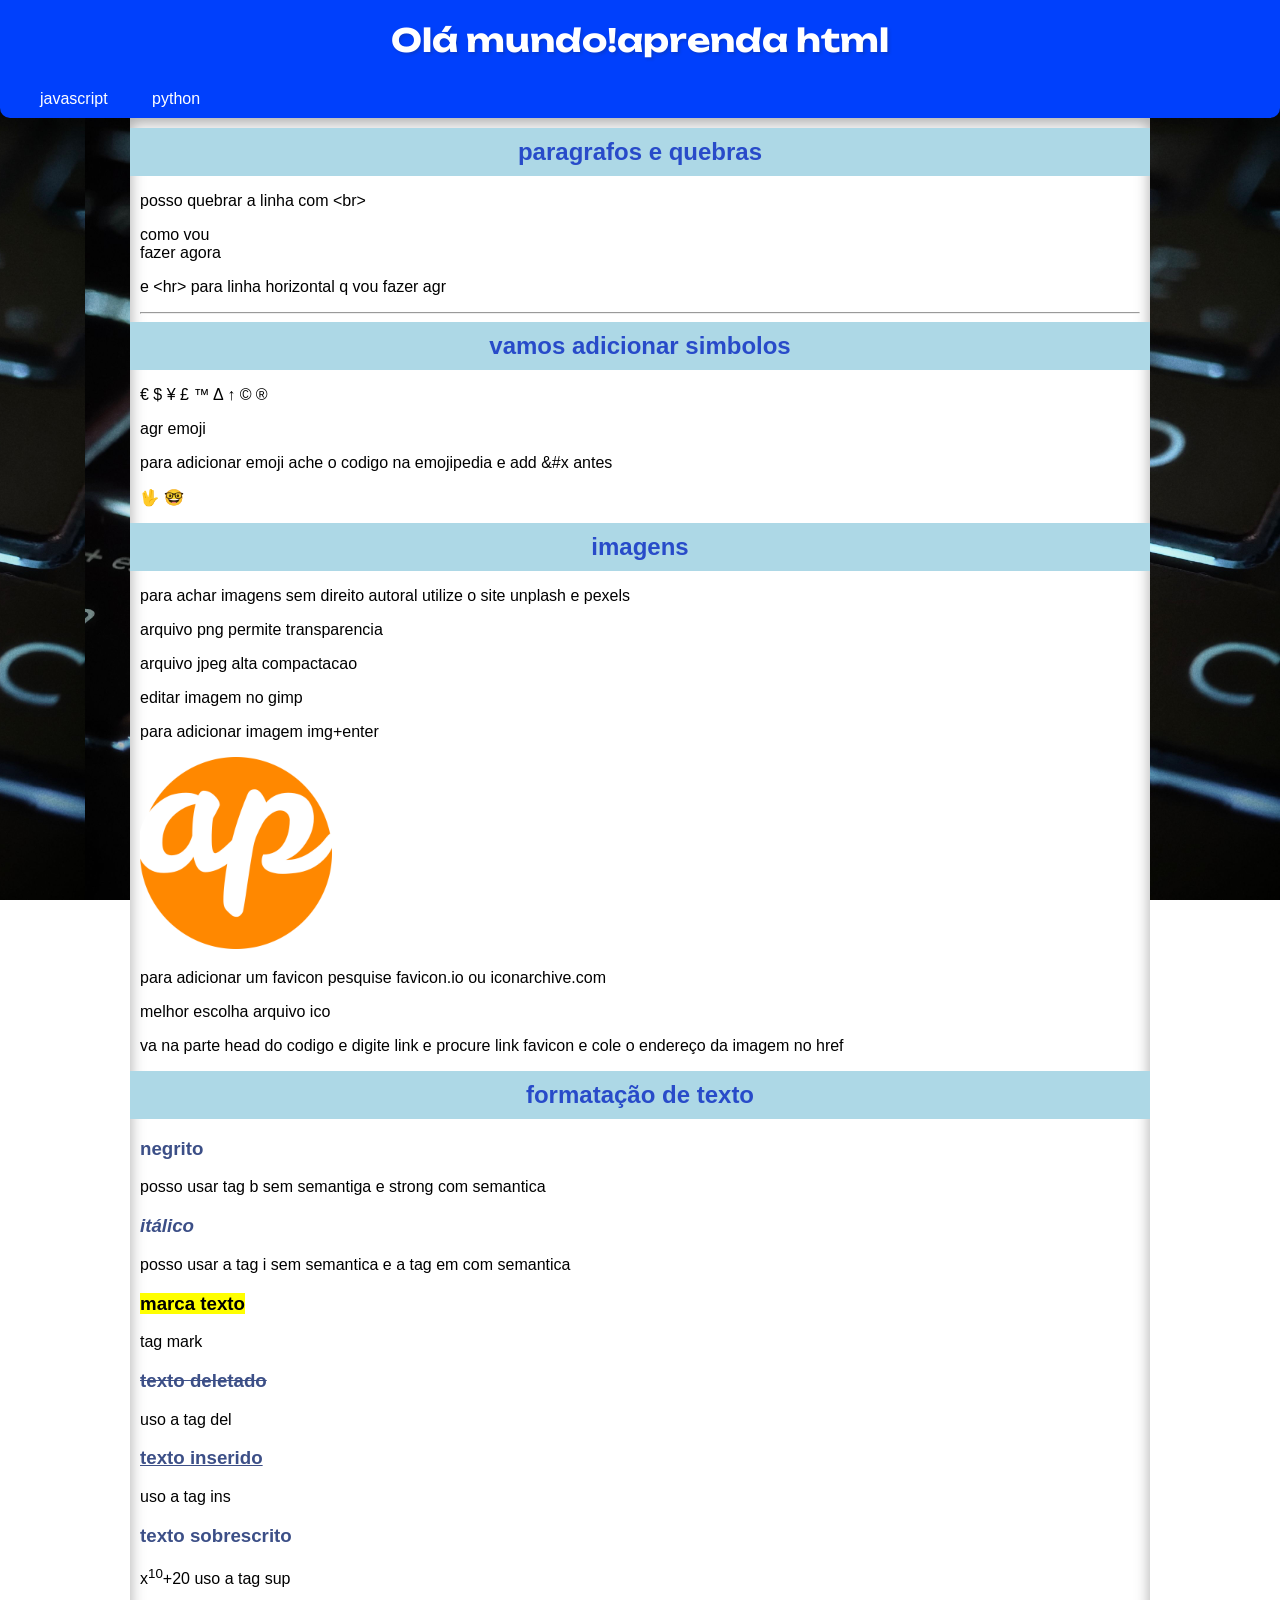
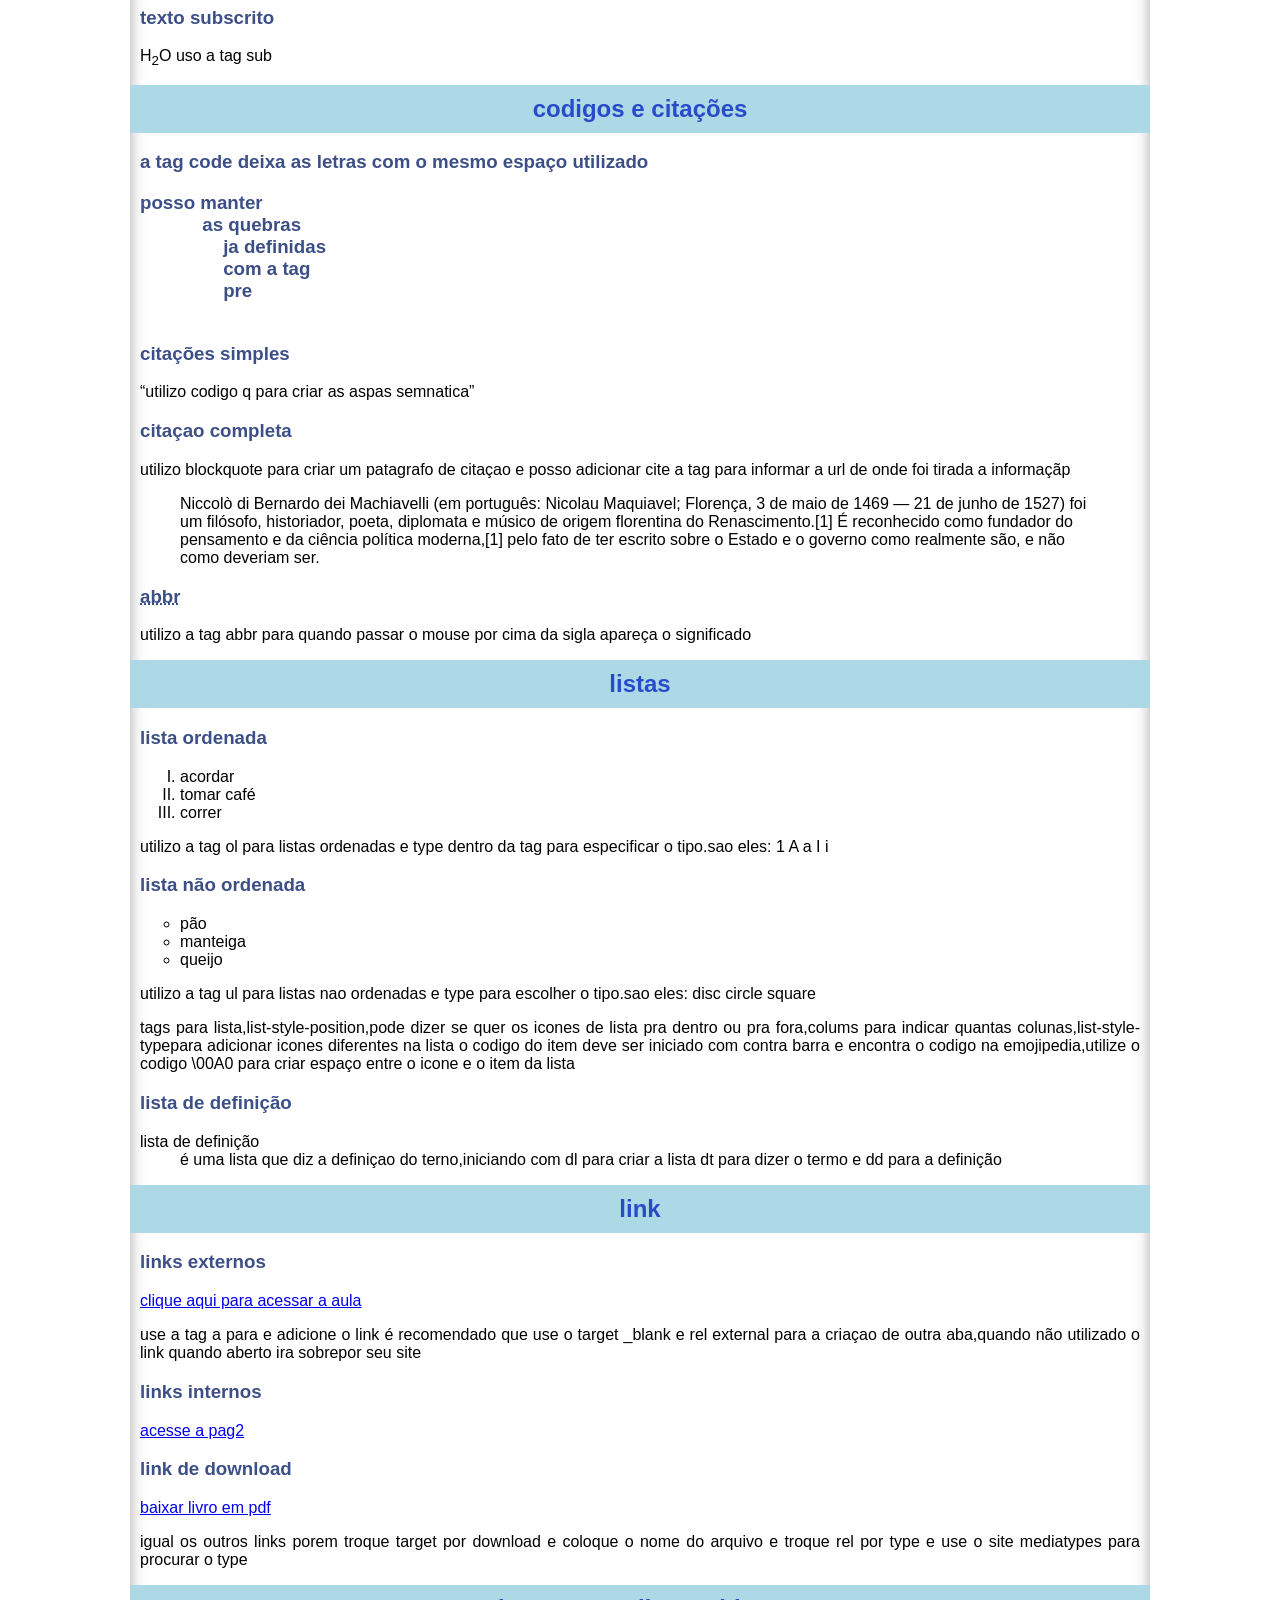
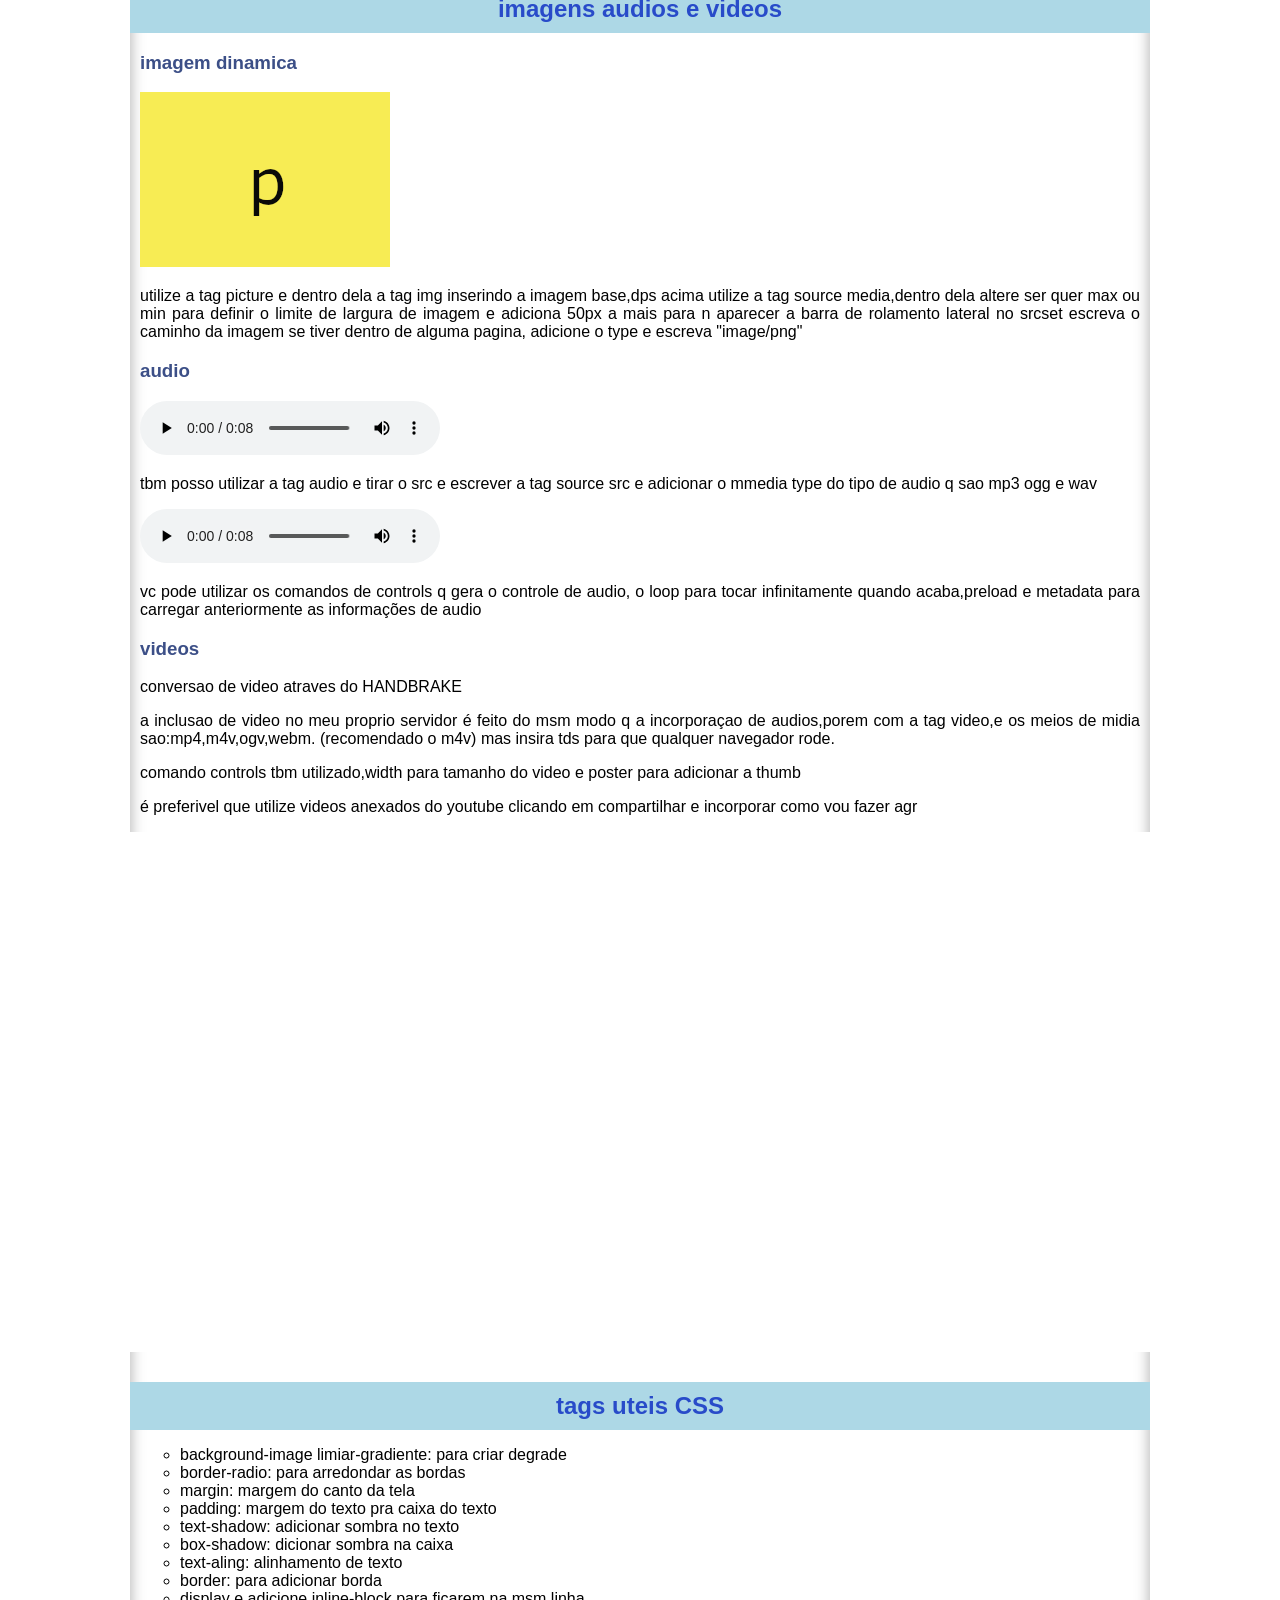
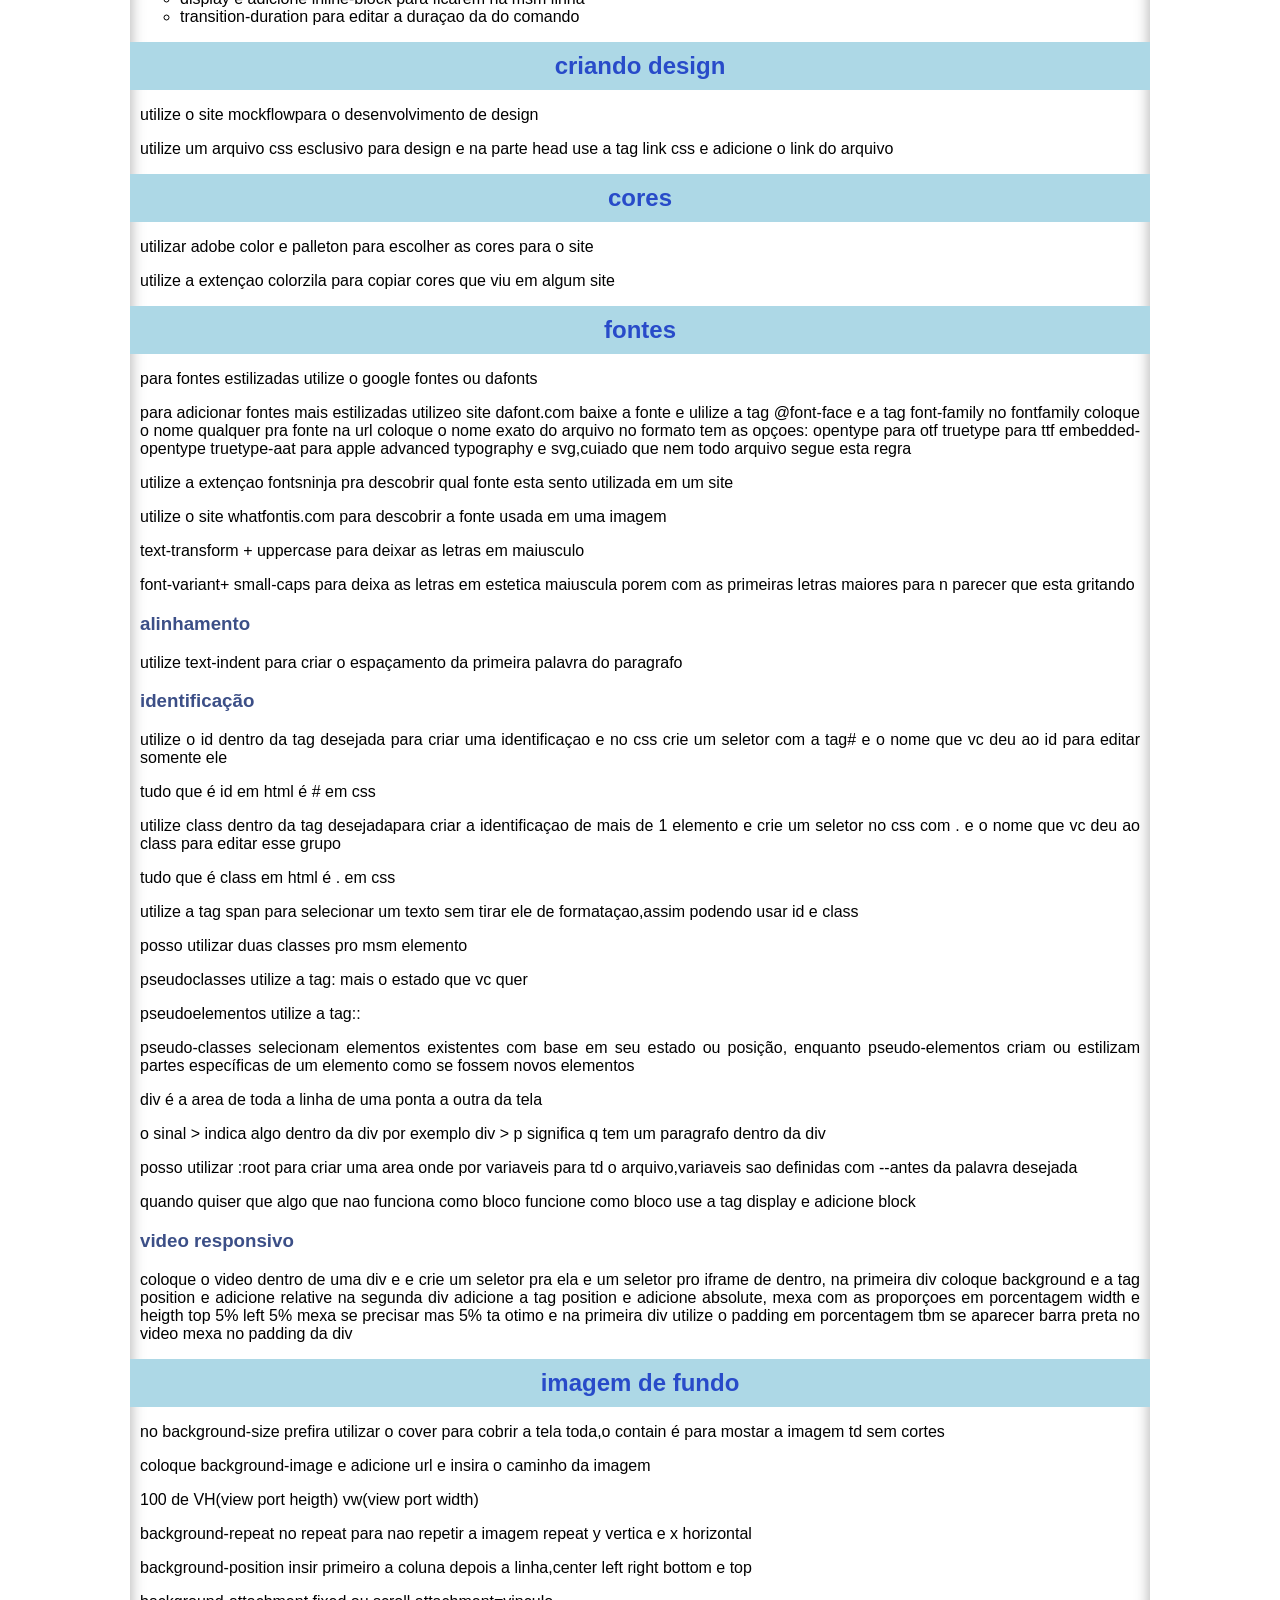
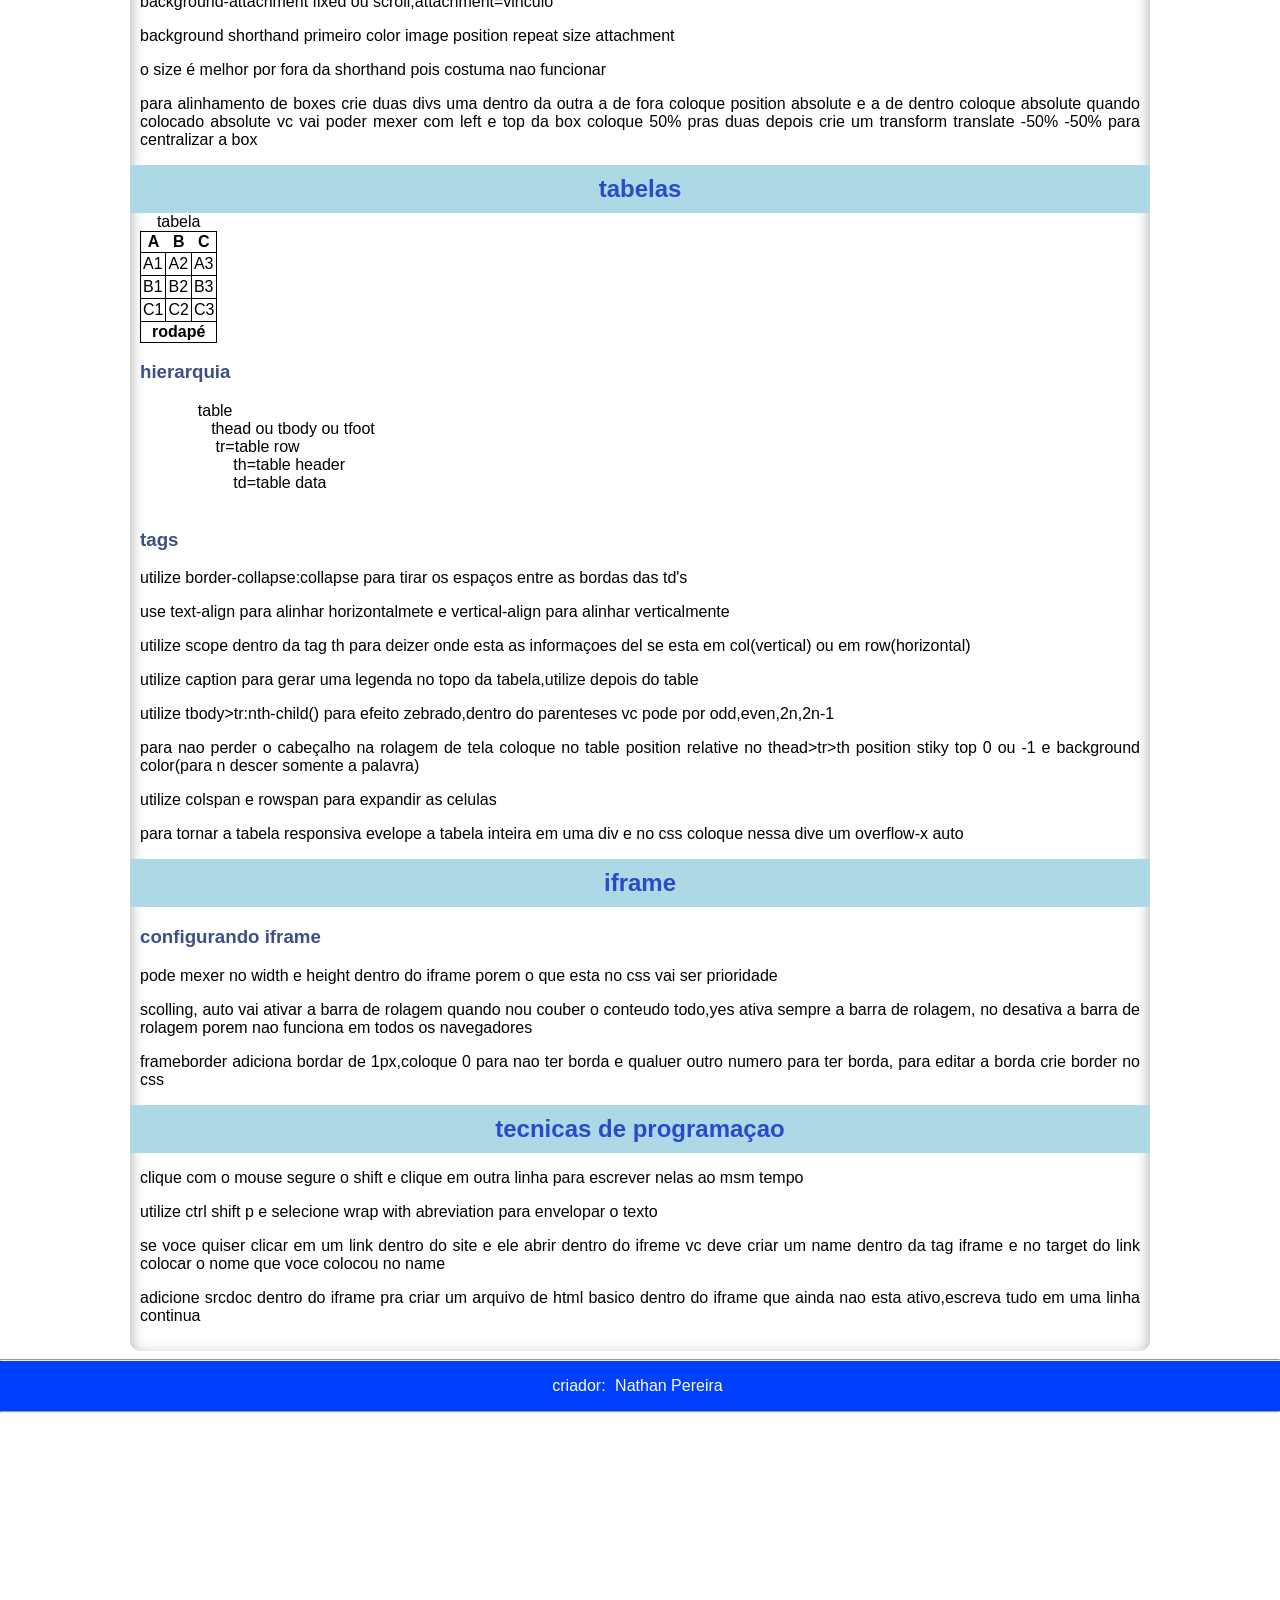
==== index.html @ 0aae8fdd "Update index.html" ====
<!DOCTYPE html>
<html lang="pt-br">
<head>
    <meta charset="UTF-8">
    <meta name="viewport" content="width=device-width, initial-scale=1.0">
    <link rel="shortcut icon" href="favicon.ico" type="image/x-icon">
    <link rel="stylesheet" href="colorsite.css">
    <title>aprendendo html</title>
</head>
<body>
 
    <header>
        <h1>Olá mundo!aprenda html</h1>
    </header>
     
    <nav>
        <a href="pagjava.html" target="_self" rel="next">javascript</a>
        <a href="pagcss.html" target="_self" rel="next">python</a>
    </nav> 
    
    <main>
        
        <h2 id="primeiro">paragrafos e quebras</h2>
        
        <p>posso quebrar a linha com &lt;br&gt;</p>
        <p>como vou <br> fazer agora </p>
        <p>e &lt;hr&gt; para linha horizontal q vou fazer agr</p>
        
        <hr>
        
        <h2>vamos adicionar simbolos</h2>
        
        <p>
            &euro;
            &dollar;
            &yen;
            &pound;
            &trade;
            &Delta;
            &uparrow;
            &copy;
            &reg;
        </p>
        <p>agr emoji</p>
        <p>para adicionar emoji ache o codigo na emojipedia e add &#x antes</p>
        <p>
            &#x1F596;
            &#x1F913;
        </p>
        
        <h2>imagens</h2>
        
        <P>para achar imagens sem direito autoral utilize o site unplash e pexels</P>
        <p>arquivo png permite transparencia</p>
        <p>arquivo jpeg alta compactacao</p>
        <p>editar imagem no gimp</p>
        <p>para adicionar imagem img+enter</p>
        
        <img src="android-chrome-192x192.png" alt="logo do site">
        
        <p>para adicionar um favicon pesquise favicon.io ou iconarchive.com </p>
        <p>melhor escolha arquivo ico</p>
        <p>va na parte head do codigo e digite link e procure link favicon e cole o endereço da imagem no href</p>
        
        <h2>formatação de texto</h2>
        
        <h3><strong>negrito</strong></h3>
        
        <p>posso usar tag b sem semantiga e strong com semantica</p>
        
        <h3><em>itálico</em></h3>
        
        <p>posso usar a tag i sem semantica e a tag em com semantica</p>
        
        <h3><mark>marca texto</mark></h3>
        
        <p>tag mark</p>
       
        <h3><del>texto deletado</del></h3>
        
        <p>uso a tag del </p>
        
        <h3><ins>texto inserido</ins></h3>
        
        <p>uso a tag ins</p>
        
        <h3>texto sobrescrito</h3>
        
        <p>x<sup>10</sup>+20  uso a tag sup</p>
        
        <h3>texto subscrito</h3>
        
        <p>H<sub>2</sub>O  uso a tag sub</p>
        
        <h2>codigos e citações</h2>
        
        <h3><code>a tag code deixa as letras com o mesmo espaço utilizado</code></h3>
        
        <h3><pre>posso manter
            as quebras
                ja definidas
                com a tag
                pre
        </pre></h3>
        
        <h3>citações simples</h3>
        
        <p><q>utilizo codigo q para criar as aspas semnatica</q></p>
        
        <h3>citaçao completa</h3>
        
        <p>utilizo blockquote para criar um patagrafo de citaçao e posso adicionar cite a tag para informar a url de onde foi tirada a informaçãp</p>
        
        <blockquote cite="https://pt.wikipedia.org/wiki/Nicolau_Maquiavel">Niccolò di Bernardo dei Machiavelli (em português: Nicolau Maquiavel; Florença, 3 de maio de 1469 — 21 de junho de 1527) foi um filósofo, historiador, poeta, diplomata e músico de origem florentina do Renascimento.[1] É reconhecido como fundador do pensamento e da ciência política moderna,[1] pelo fato de ter escrito sobre o Estado e o governo como realmente são, e não como deveriam ser.</blockquote>
        
        <h3><abbr title="abreviatuta">abbr</abbr></h3>
        
        <p>utilizo a tag abbr para quando passar o mouse por cima da sigla apareça o significado</p>
        
        <h2>listas</h2>
        
        <h3>lista ordenada</h3>
        
        <ol type="I">
            <li>acordar</li>
            <li>tomar café</li>
            <li>correr</li>
        </ol>
        
        <p>utilizo a tag ol para listas ordenadas e type dentro da tag para especificar o tipo.sao eles: 1 A a I i </p>
        
        <h3>lista não ordenada</h3>
        
        <ul type="circle">
            <li>pão</li>
            <li>manteiga</li>
            <li>queijo</li>
        </ul>
       
        <p>utilizo a tag ul para listas nao ordenadas e type para escolher o tipo.sao eles: disc circle square</p>

        <p>tags para lista,list-style-position,pode dizer se quer os icones de lista pra dentro ou pra fora,colums para indicar quantas colunas,list-style-typepara adicionar icones diferentes na lista o codigo do item deve ser iniciado com contra barra e encontra o codigo na emojipedia,utilize o codigo \00A0 para criar espaço entre o icone e o item da lista
        </p>
        
        <h3>lista de definição</h3>
        
        <dl>
            <dt>lista de definição</dt>
            <dd>é uma lista que diz a definiçao do terno,iniciando com dl para criar a lista dt para dizer o termo e dd para a definição</dd>
        </dl>
        
        <h2>link</h2>
        
        <h3>links externos</h3>
        
        <a href="https://www.cursoemvideo.com/curso/html5-css3-modulo1/aulas/modulo-1-2/modulos/capitulo-10-aula-1-links-e-ancoras-em-html5/" target="_blank" rel="external">clique aqui para acessar a aula</a>
        
        <p>use a tag a para e adicione o link é recomendado que use o target _blank e rel external para a criaçao de outra aba,quando não utilizado o link quando aberto ira sobrepor seu site</p>
        
        <h3>links internos</h3>
        
        <a href="pag2.html" target="_self" rel="next">acesse a pag2</a>
        
        <h3>link de download</h3>
        
        <a href="ocortico.pdf" download="ocortico.pdf" type="application/pdf">baixar livro em pdf</a>
        
        <p>igual os outros links porem troque target por download e coloque o nome do arquivo e troque rel por type e use o site mediatypes para procurar o type</p>
        
        <h2>imagens audios e videos</h2>
        
        <h3>imagem dinamica</h3>
        
        <picture>
            <source media="(max-width:550px )" srcset="imagemteste-p.png" type="image/png">
            <source media="(max-width:1050px )" srcset="imagemteste-m.png" type="image/png" >
            <img src="imagemteste-g.png" alt="imagem dinamica teste">
        </picture>
        
        <p>utilize a tag picture e dentro dela a tag img inserindo a imagem base,dps acima utilize a tag source media,dentro dela altere ser quer max ou min para definir o limite de largura de imagem e adiciona 50px a mais para n aparecer a barra de rolamento lateral no srcset escreva o caminho da imagem se tiver dentro de alguma pagina, adicione o type e escreva "image/png"</p>
        
        <h3>audio</h3>
        
        <audio src="1940's Slow Dance (Sting) - Doug Maxwell_Media Right Productions.mp3" controls autoplay></audio>
        
        <p>tbm posso utilizar a tag audio e tirar o src e escrever a tag source src e adicionar o mmedia type do tipo de audio q sao mp3 ogg e wav </p>
        
        <audio preload="metadata" controls>
            <source src="1940's Slow Dance (Sting) - Doug Maxwell_Media Right Productions.mp3" type="audio/mpeg">
            <source src="1940's Slow Dance (Sting) - Doug Maxwell_Media Right Productions.ogg" type="audio/ogg">
            <source src="1940's Slow Dance (Sting) - Doug Maxwell_Media Right Productions.wav" type="audio/wav">
        </audio>
        
        <p>vc pode utilizar os comandos de controls q gera o controle de audio, o loop para tocar infinitamente quando acaba,preload e metadata para carregar anteriormente as informações de audio</p>
        
        <h3>videos</h3>
        
        <p>conversao de video atraves do HANDBRAKE </p>
        <p>a inclusao de video no meu proprio servidor é feito do msm modo q a  incorporaçao de audios,porem com a tag video,e os meios de midia sao:mp4,m4v,ogv,webm. (recomendado o m4v) mas insira tds para que qualquer navegador rode.</p>
        <p>comando controls tbm utilizado,width para tamanho do video e poster para adicionar a thumb</p>
        <p>é preferivel que utilize videos anexados do youtube clicando em compartilhar e incorporar como vou fazer agr</p>
        
        <div class="video">
            <iframe width="560" height="315" src="https://www.youtube.com/embed/1tjuhCdWPB4?si=8U7at5KVGytgf0uz&amp;start=5" title="YouTube video player" frameborder="0" allow="accelerometer; autoplay; clipboard-write; encrypted-media; gyroscope; picture-in-picture; web-share" referrerpolicy="strict-origin-when-cross-origin" allowfullscreen></iframe>
        </div>
        
        <h2>tags uteis CSS</h2>
        
        <ul type="circle">
            <li>background-image limiar-gradiente: para criar degrade</li>
            <li>border-radio: para arredondar as bordas</li>
            <li>margin: margem do canto da tela</li>
            <li>padding: margem do texto pra caixa do texto</li>
            <li>text-shadow: adicionar sombra no texto</li>
            <li>box-shadow: dicionar sombra na caixa</li>
            <li>text-aling: alinhamento de texto</li>
            <li>border: para adicionar borda</li>
            <li>display e adicione inline-block para ficarem na msm linha</li>
            <li>transition-duration para editar a duraçao da do comando</li>
        </ul>
        
        <h2>criando design</h2>
        
        <p>utilize o site mockflowpara o desenvolvimento de design</p>
        <p>utilize um arquivo css esclusivo para design e na parte head use a tag link css e adicione o link do arquivo</p>
        
        <h2>cores</h2>
        
        <p>utilizar adobe color e palleton para escolher as cores para o site</p>
        <p>utilize a extençao colorzila para copiar cores que viu em algum site</p>
        
        <h2>fontes</h2>
        
        <p>para fontes estilizadas utilize o google fontes ou dafonts</p>
        <p>para adicionar fontes mais estilizadas utilizeo site dafont.com baixe a fonte e ulilize a tag @font-face e a tag font-family no fontfamily coloque o nome qualquer pra fonte na url coloque o nome exato do arquivo no formato tem as opçoes: opentype para otf truetype para ttf embedded-opentype truetype-aat para apple advanced typography e svg,cuiado que nem todo arquivo segue esta regra</p>
        <p>utilize a extençao fontsninja pra descobrir qual fonte esta sento utilizada em um site</p>
        <p>utilize o site whatfontis.com para descobrir a fonte usada em uma imagem </p>
        <p>text-transform + uppercase para deixar as letras em maiusculo</p>
        <p>font-variant+ small-caps para deixa as letras em estetica maiuscula porem com as primeiras letras maiores para n parecer que esta gritando</p>
        
        <h3>alinhamento</h3>
        
        <p>utilize text-indent para criar o espaçamento da primeira palavra do paragrafo</p>
        
        <h3>identificação</h3>

        <p>utilize o id dentro da tag desejada para criar uma identificaçao e no css crie um seletor com a tag# e o nome que vc deu ao id para editar somente ele</p>
        <p>tudo que é id em html é # em css</p>
        <p>utilize class dentro da tag desejadapara criar a identificaçao de mais de 1 elemento e crie um seletor no css com . e o nome que vc deu ao class para editar esse grupo</p>
        <p>tudo que é class  em html é . em css</p>
        <p>utilize a tag span para selecionar um texto sem tirar ele de formataçao,assim podendo usar id e class</p>
        <p>posso utilizar duas classes pro msm elemento </p>
        <p>pseudoclasses utilize a tag: mais o estado que vc quer</p>
        <p>pseudoelementos utilize a tag::</p>
        <p>pseudo-classes selecionam elementos existentes com base em seu estado ou posição, enquanto pseudo-elementos criam ou estilizam partes específicas de um elemento como se fossem novos elementos</p>
        <p>div é a area de toda a linha de uma ponta a outra da tela</p>
        <p>o sinal > indica algo dentro da div por exemplo div > p significa q tem um paragrafo dentro da div</p>
        <p>posso utilizar :root para criar uma area onde por variaveis para td o arquivo,variaveis sao definidas com --antes da palavra desejada</p>
        <p>quando quiser que algo que nao funciona como bloco funcione como bloco use a tag display e adicione block</p>
       
        <h3>video responsivo</h3>

        <p>coloque o video dentro de uma div e e crie um seletor pra ela e um seletor pro iframe de dentro, na primeira div coloque background e a tag position e adicione relative na segunda div adicione a tag position e adicione absolute, mexa com as proporçoes em porcentagem  width e heigth top 5% left 5% mexa se precisar mas 5% ta otimo e na primeira div utilize o padding em porcentagem tbm se aparecer barra preta no video mexa no padding da div</p>

        <h2>imagem de fundo</h2>

        <p>no background-size prefira utilizar o cover para cobrir a tela toda,o contain é para mostar a imagem td sem cortes</p>
        <p>coloque background-image e adicione url e insira o caminho da imagem</p>
        <p>100 de VH(view port heigth) vw(view port width)</p>
        <p>background-repeat no repeat para nao repetir a imagem repeat y vertica e x horizontal</p>
        <p>background-position insir primeiro a coluna depois a linha,center left right bottom e top</p>
        <p>background-attachment fixed ou scroll,attachment=vinculo</p>
        <p>background shorthand primeiro color image position repeat size attachment</p>
        <p>o size é melhor por fora da shorthand pois costuma nao funcionar</p>
        <p>para alinhamento de boxes crie duas divs uma dentro da outra a de fora coloque position absolute e a de dentro coloque absolute quando colocado absolute vc vai poder mexer com left e top da box coloque 50% pras duas depois 
        crie um transform translate -50% -50% para centralizar a box </p>

        <h2>tabelas</h2>

        <table>
            <caption>tabela</caption>
            <thead>
                <tr>
                    <th>A</th>
                    <th>B</th>
                    <th>C</th>
                </tr>
            </thead>
            <tbody>
                <tr>
                    <td>A1</td>
                    <td>A2</td>
                    <td>A3</td>
                </tr>
                <tr>
                    <td>B1</td>
                    <td>B2</td>
                    <td>B3</td>
                </tr>
                <tr>
                    <td>C1</td>
                    <td>C2</td>
                    <td>C3</td>
                </tr>
            </tbody>
            <tfoot>
                <tr>
                    <th colspan="3">rodapé</th>
                </tr>
            </tfoot>
        </table>
        <h3>hierarquia</h3>
        <pre>
             table
                thead ou tbody ou tfoot
                 tr=table row
                     th=table header 
                     td=table data 
        </pre>
        <h3>tags</h3>
        <p>utilize border-collapse:collapse para tirar os espaços entre as bordas das td's </p>
        <p>use text-align para alinhar horizontalmete e vertical-align para alinhar verticalmente</p>
        <p>utilize scope dentro da tag th para deizer onde esta as informaçoes del se esta em col(vertical) ou em row(horizontal)</p>
        <p>utilize caption para gerar uma legenda no topo da tabela,utilize depois do table</p>
        <p>utilize tbody>tr:nth-child() para efeito zebrado,dentro do parenteses vc pode por odd,even,2n,2n-1</p>
        <p>para nao perder o cabeçalho na rolagem de tela coloque no table position relative no thead>tr>th position stiky top 0 ou -1 e background color(para n descer somente a palavra)</p>
        <p>utilize colspan e rowspan para expandir as celulas </p>
        <p>para tornar a tabela responsiva evelope a tabela inteira em uma div e no css coloque nessa dive um overflow-x auto</p>

        <h2>iframe</h2>

        <h3>configurando iframe</h3>

        <p>pode mexer no width e height dentro do iframe porem o que esta no css vai ser prioridade</p>
        <p>scolling, auto vai ativar a barra de rolagem quando nou couber o conteudo todo,yes ativa sempre a barra de rolagem, no desativa a barra de rolagem porem nao funciona em todos os navegadores</p>
        <p>frameborder adiciona bordar de 1px,coloque 0 para nao ter borda e qualuer outro numero para ter borda, para editar a borda crie border no css</p>

        <h2>tecnicas de programaçao</h2>
       
        <p>clique com o mouse segure o shift e clique em outra linha para escrever nelas ao msm tempo</p>
        <p>utilize ctrl shift p e selecione wrap with abreviation para envelopar o texto</p>
        <p>se voce quiser clicar em um link dentro do site e ele abrir dentro do ifreme vc deve criar um name dentro da tag iframe e no target do link colocar o nome que voce colocou no name</p>
        <p>adicione srcdoc dentro do iframe pra criar um arquivo de html basico dentro do iframe que ainda nao esta ativo,escreva tudo em uma linha continua</p>

    </main>
    <footer>
        <hr>
        <p>criador: <a href="https://github.com/PereiraNathan/HTML-CSS" target="_blank"> Nathan Pereira</a></p>
        <hr>
    </footer>



   
</body>
</html>
---- colorsite.css ----
@charset "UTF-8";

@import url('https://fonts.googleapis.com/css2?family=Unbounded:wght@200..900&display=swap');

*{
    font-family: Arial, Helvetica, sans-serif;
}

header {
    background-color: #0040FC;
    margin: 0px;
    margin-bottom: 0px;
}

header > h1 {
    font-family: "unbounded", sans-serif;
    margin-top: 0px;
    padding-top: 20px;
    padding-bottom: 20px;
    margin-bottom: 0px;
    color: white;
}

nav {
    padding: 10px;
    background-color: #0040FC;
    border-radius: 0px 0px 10px 10px;
    box-shadow: 0px 14px 14px rgba(0, 0, 0, 0.2)
    
}
nav > a {
    text-decoration: none;
    color: white;
    margin-left: 20px;
    padding: 10px;
    border-radius: 5px 5px 5px 5px;
}

nav > a:hover{
    background-color: white;
    color: #284BC9;
    text-shadow: 5px 5px 4px rgba(0, 0, 0, 0.342)
    
}
body {
    background-image:url(pexels-cicosvk-39525203.jpg);
    background-attachment: fixed;
    background-size: cover;
    background-size: contain;
    background-position: right center;
    font-size: 1em;
    margin: 0px;     
}

main {
    background-color: white;
    min-width: 300px;
    max-width: 1000px;
    margin: auto;
    border-radius: 0px 0px 10px 10px;
    padding: 10px;
    box-shadow:inset 0px 5px 15px rgba(0, 0, 0, 0.342);   
} 

main > h2#primeiro {
    margin-top: 0px;
    padding-top: 10px;
}

h1{
    text-align: center;
    color: white;
    text-shadow: 2px 2px 3px rgba(39, 34, 17, 0.177);
}

h2{
    color: #284BC9;
    text-align: center;
    background-color: lightblue;
    margin: 0px -10px 0px -10px;
    padding: 10px;
}

h3{
   color: #3c4f87; 
}

p{
    background-color: rgba(255, 252, 252, 0);
    text-align: justify;
}
div.video{
    background-color: white;
    margin: 0px -10px 30px -10px;
    padding: 20px;
    position: relative;
    padding-bottom: 50%;

}
div.video > iframe {
    position: absolute;
    top: 5%;
    left: 5%;
    width: 90%;
    height: 90%;

}

table {
    border: 1px solid;
    border-collapse: collapse;
}

td {
    border: 1px solid;
    padding: 2px;
}

footer{
    background-color: #0040FC;
    color: white;
}
footer > p{
    text-align: center;
}
footer>p>a{
    color: white;
    text-decoration: none;
    padding: 5px;
}
footer>p>a:hover{
    background-color: white;
    color: #0040FC;
    border-radius: 5px;
    text-shadow: 5px 5px 4px rgba(0, 0, 0, 0.342);
}
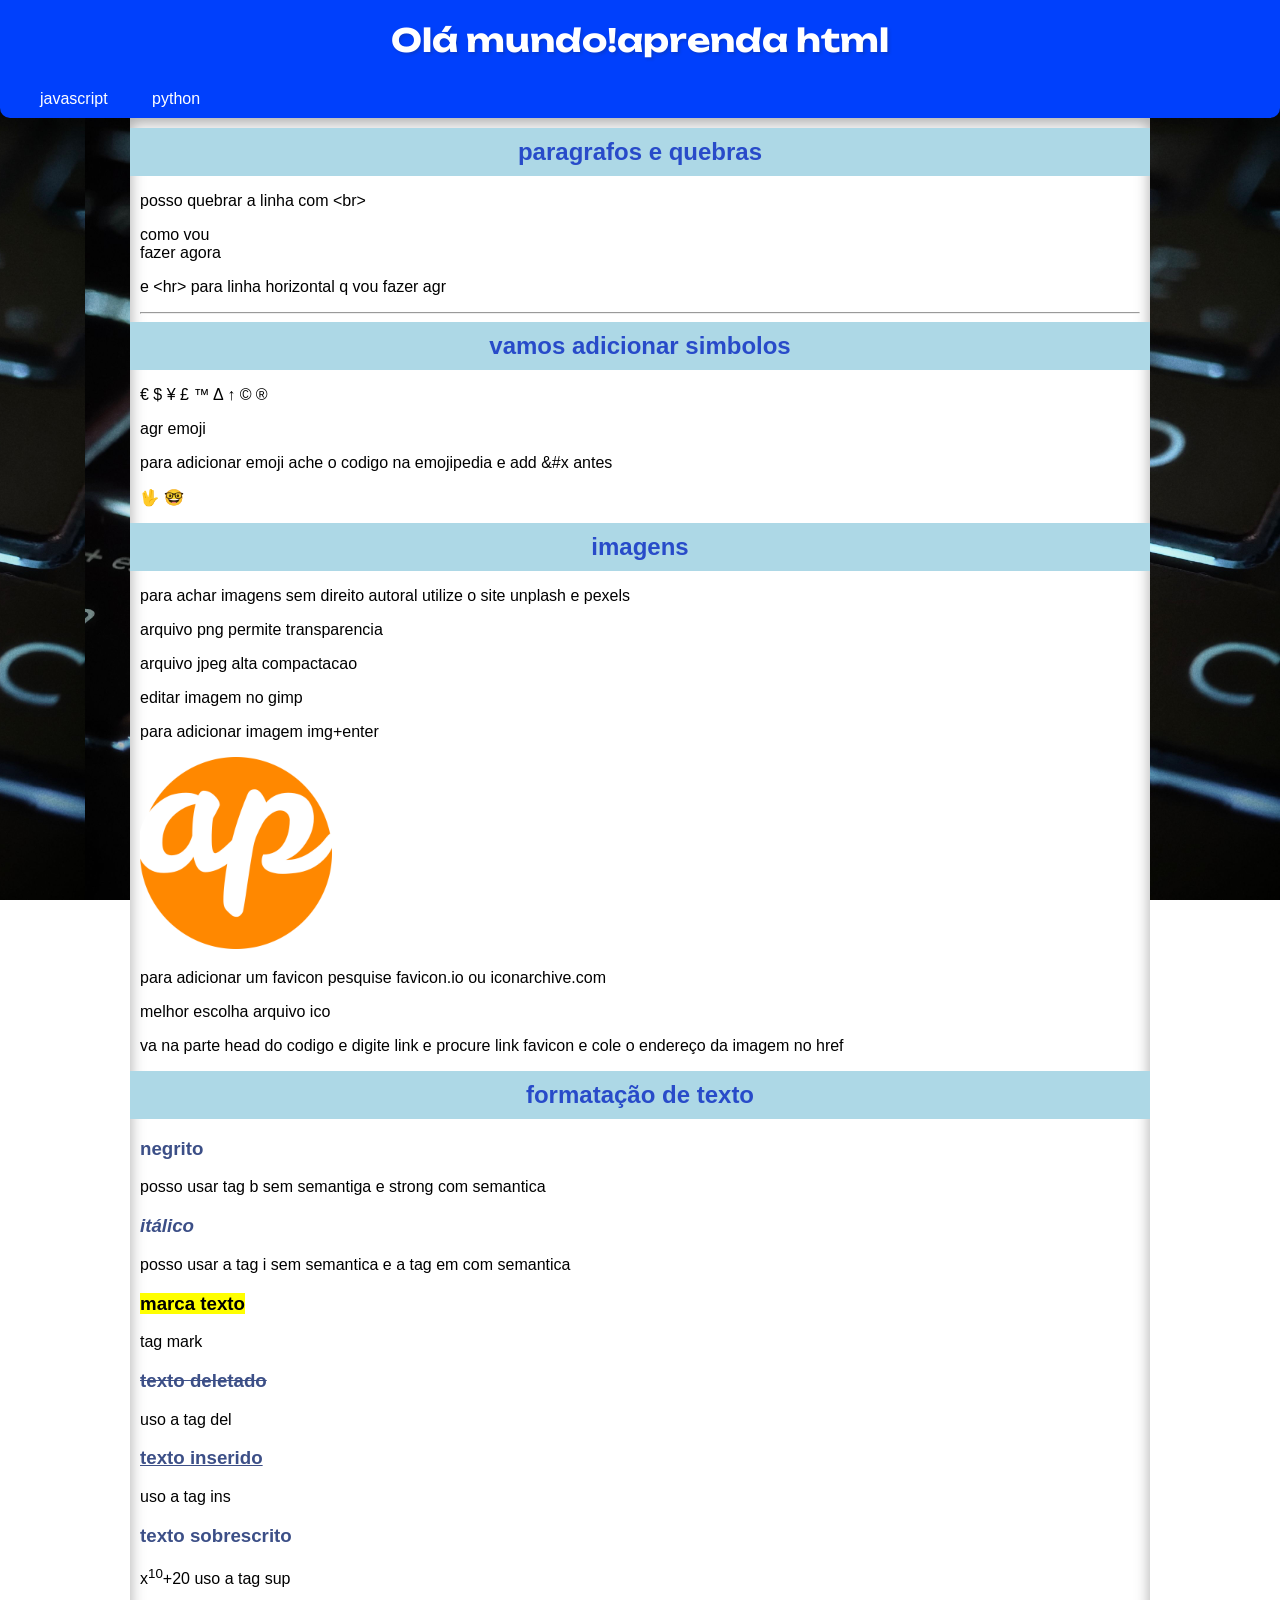
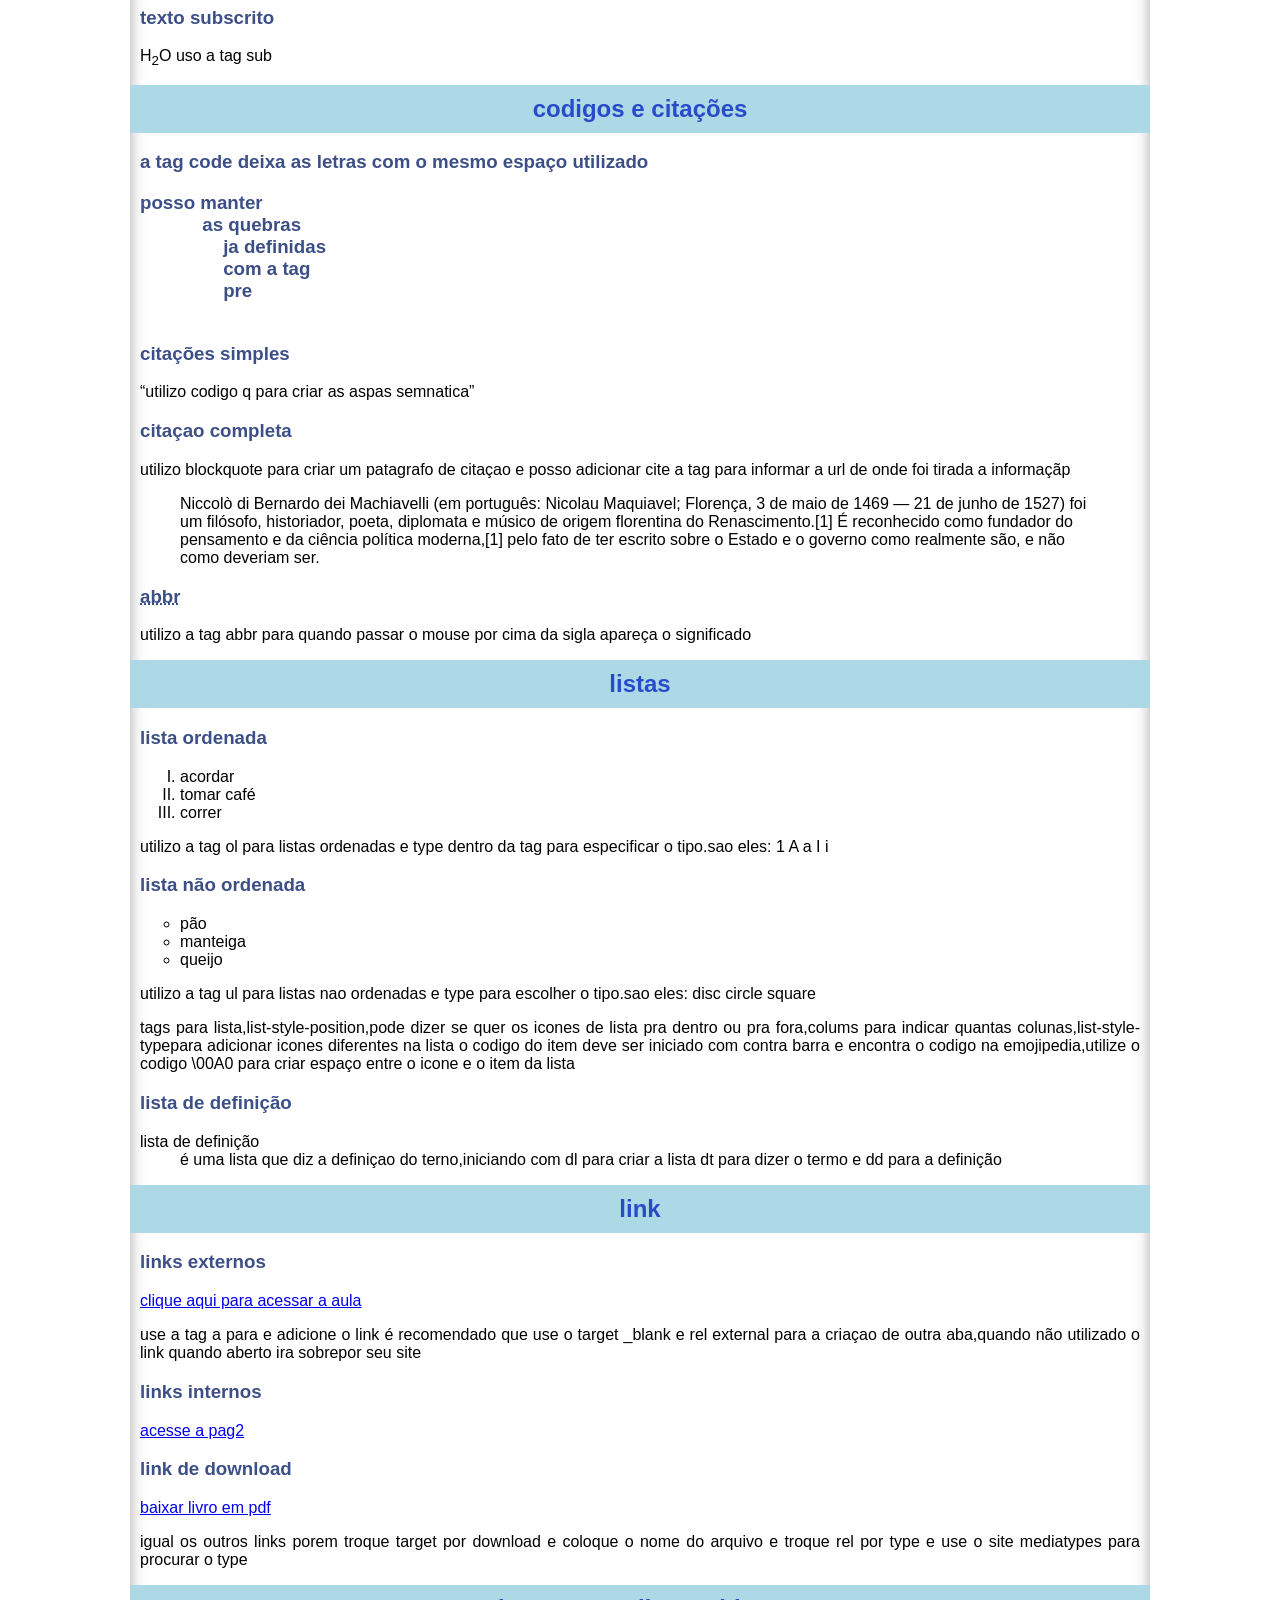
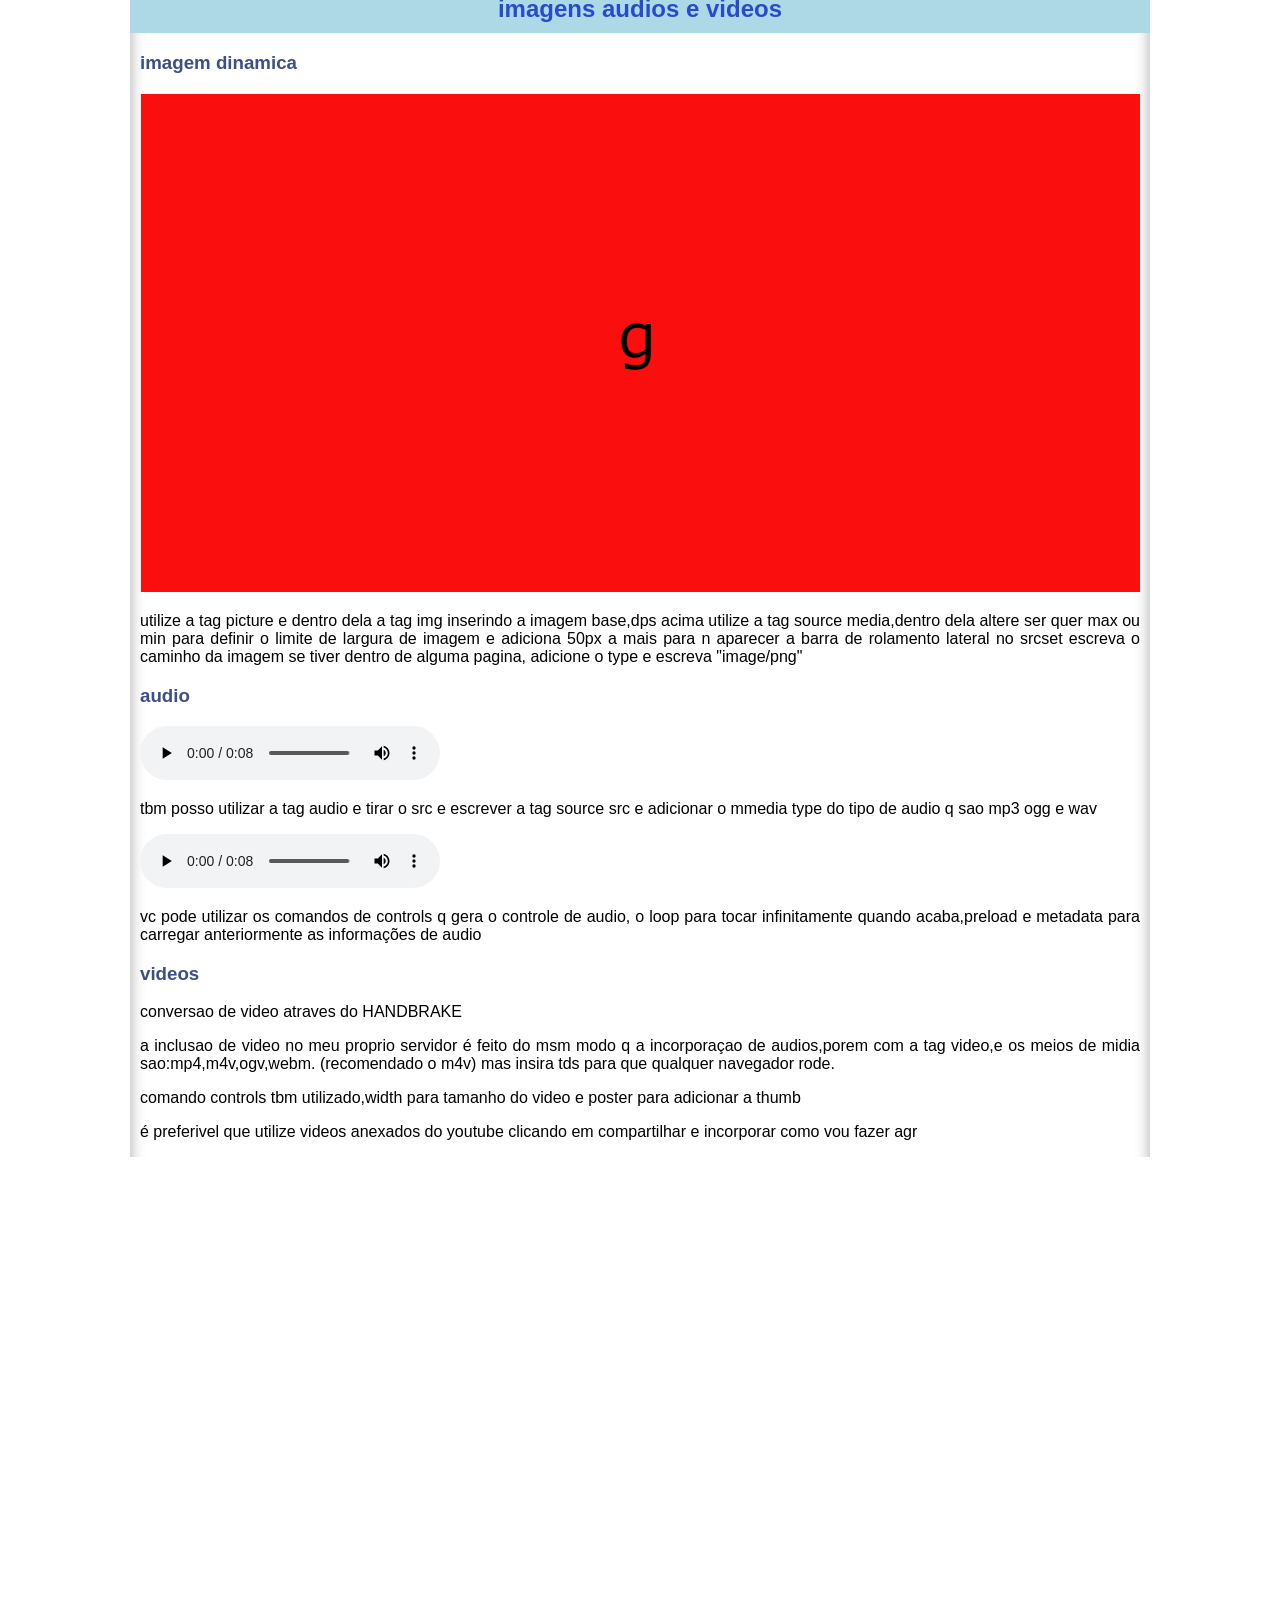
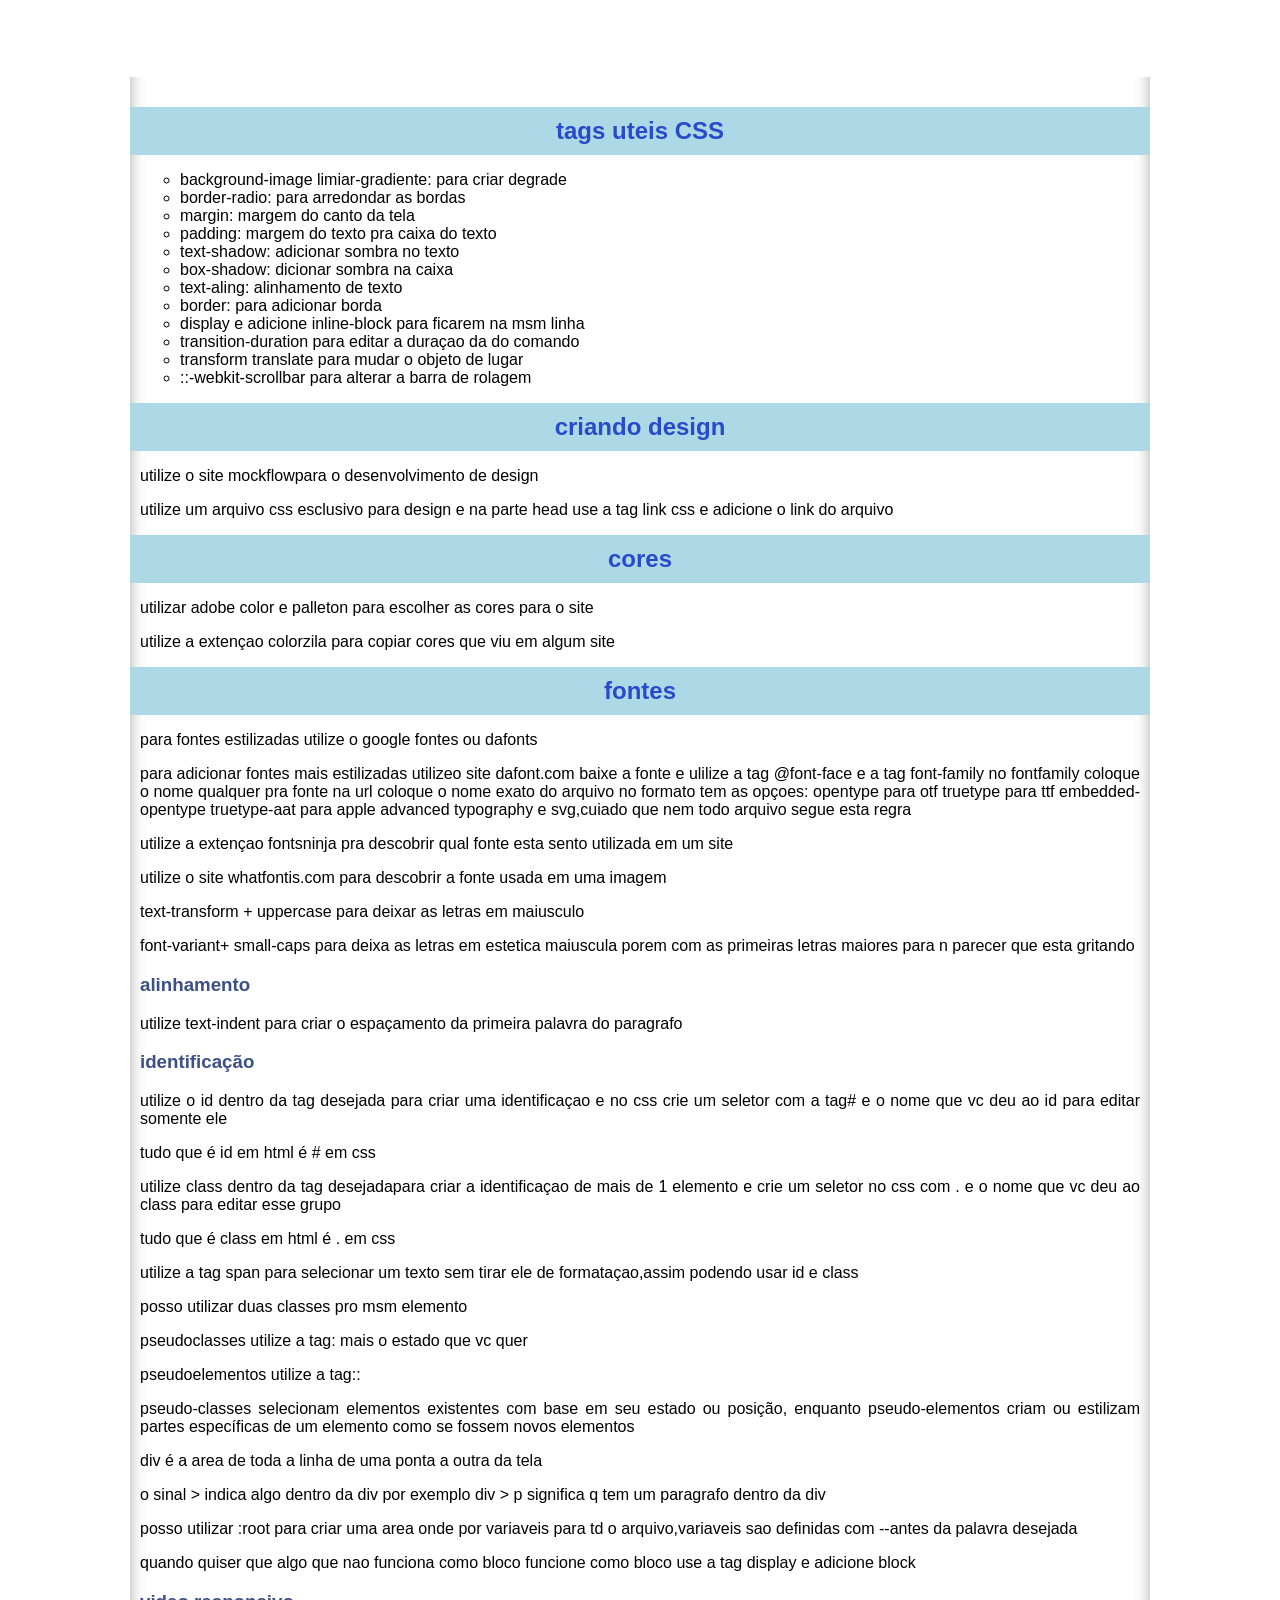
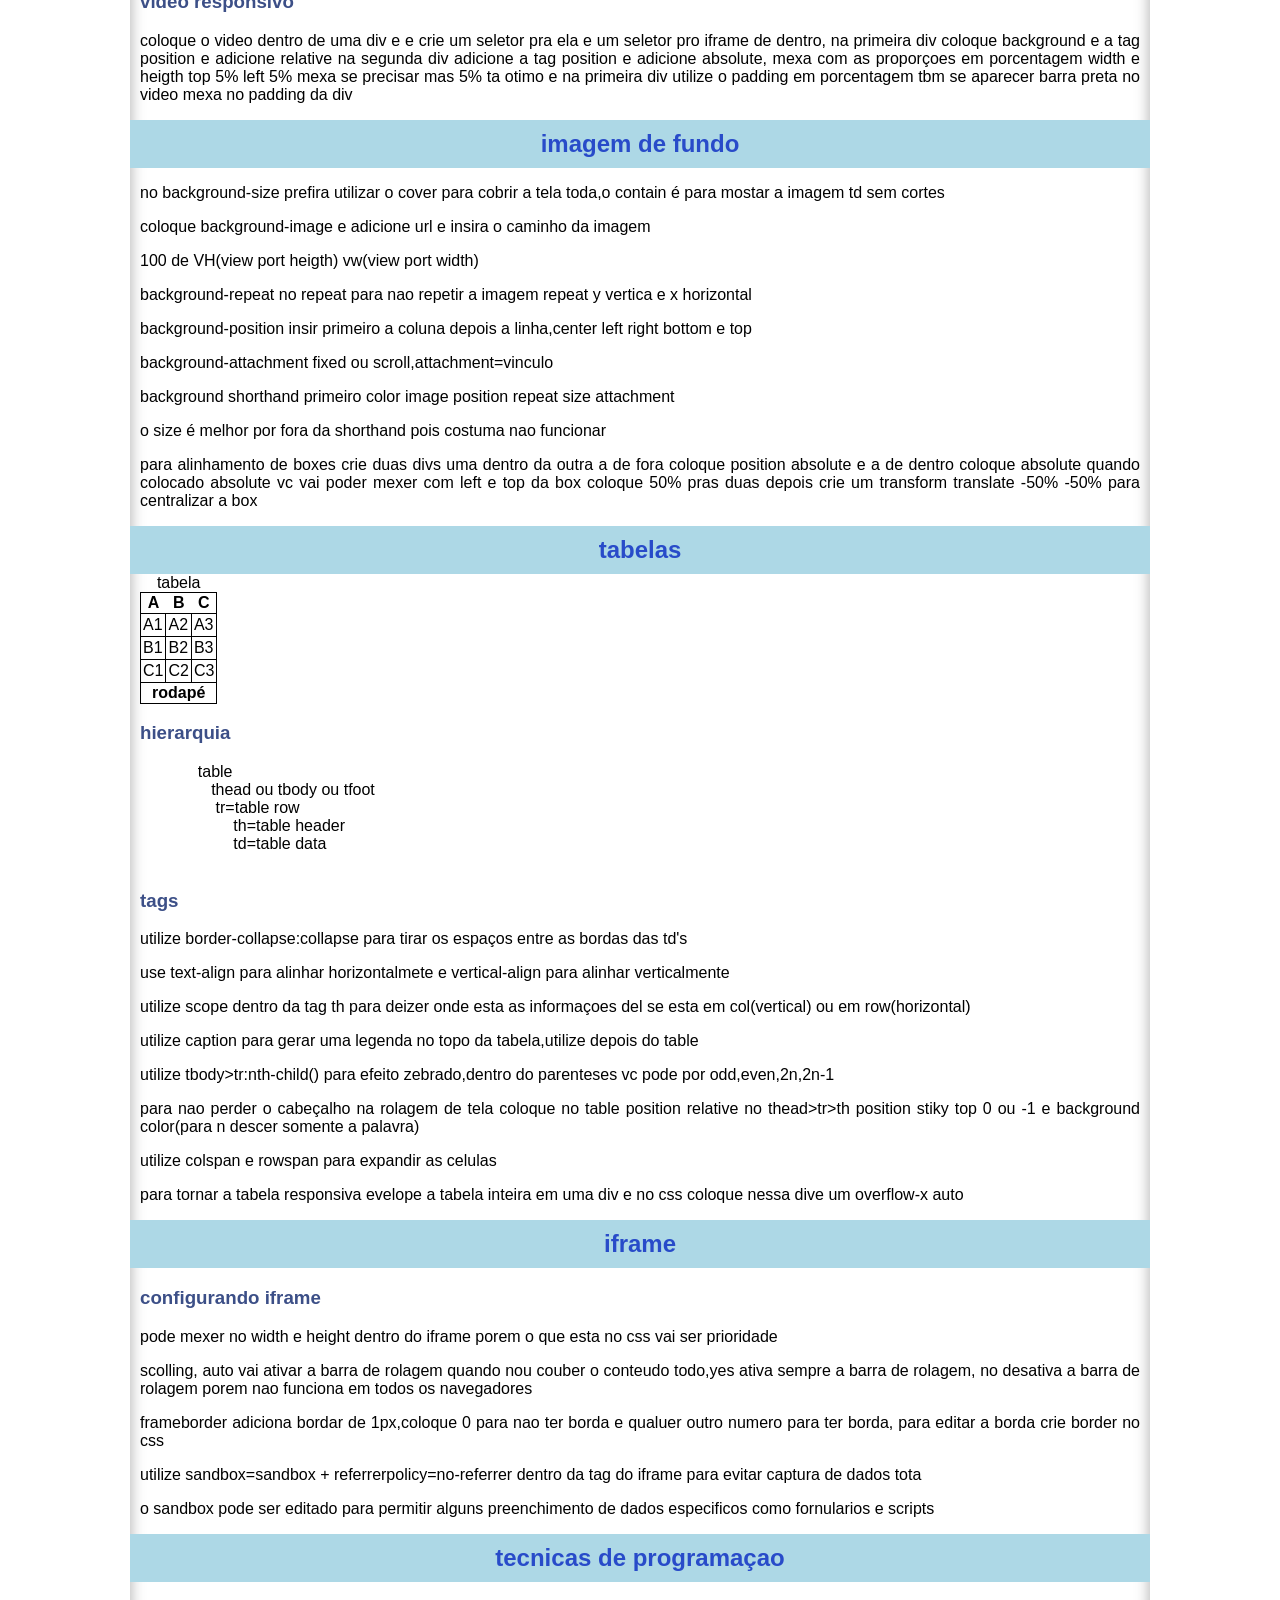
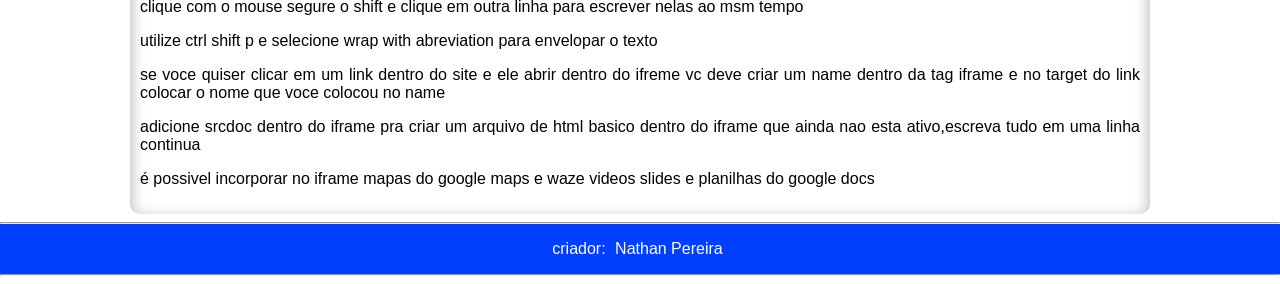
==== commit 733a7e72: "Update index.html" ====
--- a/index.html
+++ b/index.html
@@ -217,6 +217,8 @@
             <li>border: para adicionar borda</li>
             <li>display e adicione inline-block para ficarem na msm linha</li>
             <li>transition-duration para editar a duraçao da do comando</li>
+            <li>transform translate para mudar o objeto de lugar</li>
+            <li>::-webkit-scrollbar para alterar a barra de rolagem</li>
         </ul>
         
         <h2>criando design</h2>
@@ -334,13 +336,16 @@
         <p>pode mexer no width e height dentro do iframe porem o que esta no css vai ser prioridade</p>
         <p>scolling, auto vai ativar a barra de rolagem quando nou couber o conteudo todo,yes ativa sempre a barra de rolagem, no desativa a barra de rolagem porem nao funciona em todos os navegadores</p>
         <p>frameborder adiciona bordar de 1px,coloque 0 para nao ter borda e qualuer outro numero para ter borda, para editar a borda crie border no css</p>
-
+        <p>utilize sandbox=sandbox + referrerpolicy=no-referrer dentro da tag do iframe para evitar captura de dados tota</p>
+        <p>o sandbox pode ser editado para permitir alguns preenchimento de dados especificos como fornularios e scripts</p>
+        
         <h2>tecnicas de programaçao</h2>
        
         <p>clique com o mouse segure o shift e clique em outra linha para escrever nelas ao msm tempo</p>
         <p>utilize ctrl shift p e selecione wrap with abreviation para envelopar o texto</p>
         <p>se voce quiser clicar em um link dentro do site e ele abrir dentro do ifreme vc deve criar um name dentro da tag iframe e no target do link colocar o nome que voce colocou no name</p>
         <p>adicione srcdoc dentro do iframe pra criar um arquivo de html basico dentro do iframe que ainda nao esta ativo,escreva tudo em uma linha continua</p>
+        <p>é possivel incorporar no iframe mapas do google maps e waze videos slides e planilhas do google docs</p>
 
     </main>
     <footer>
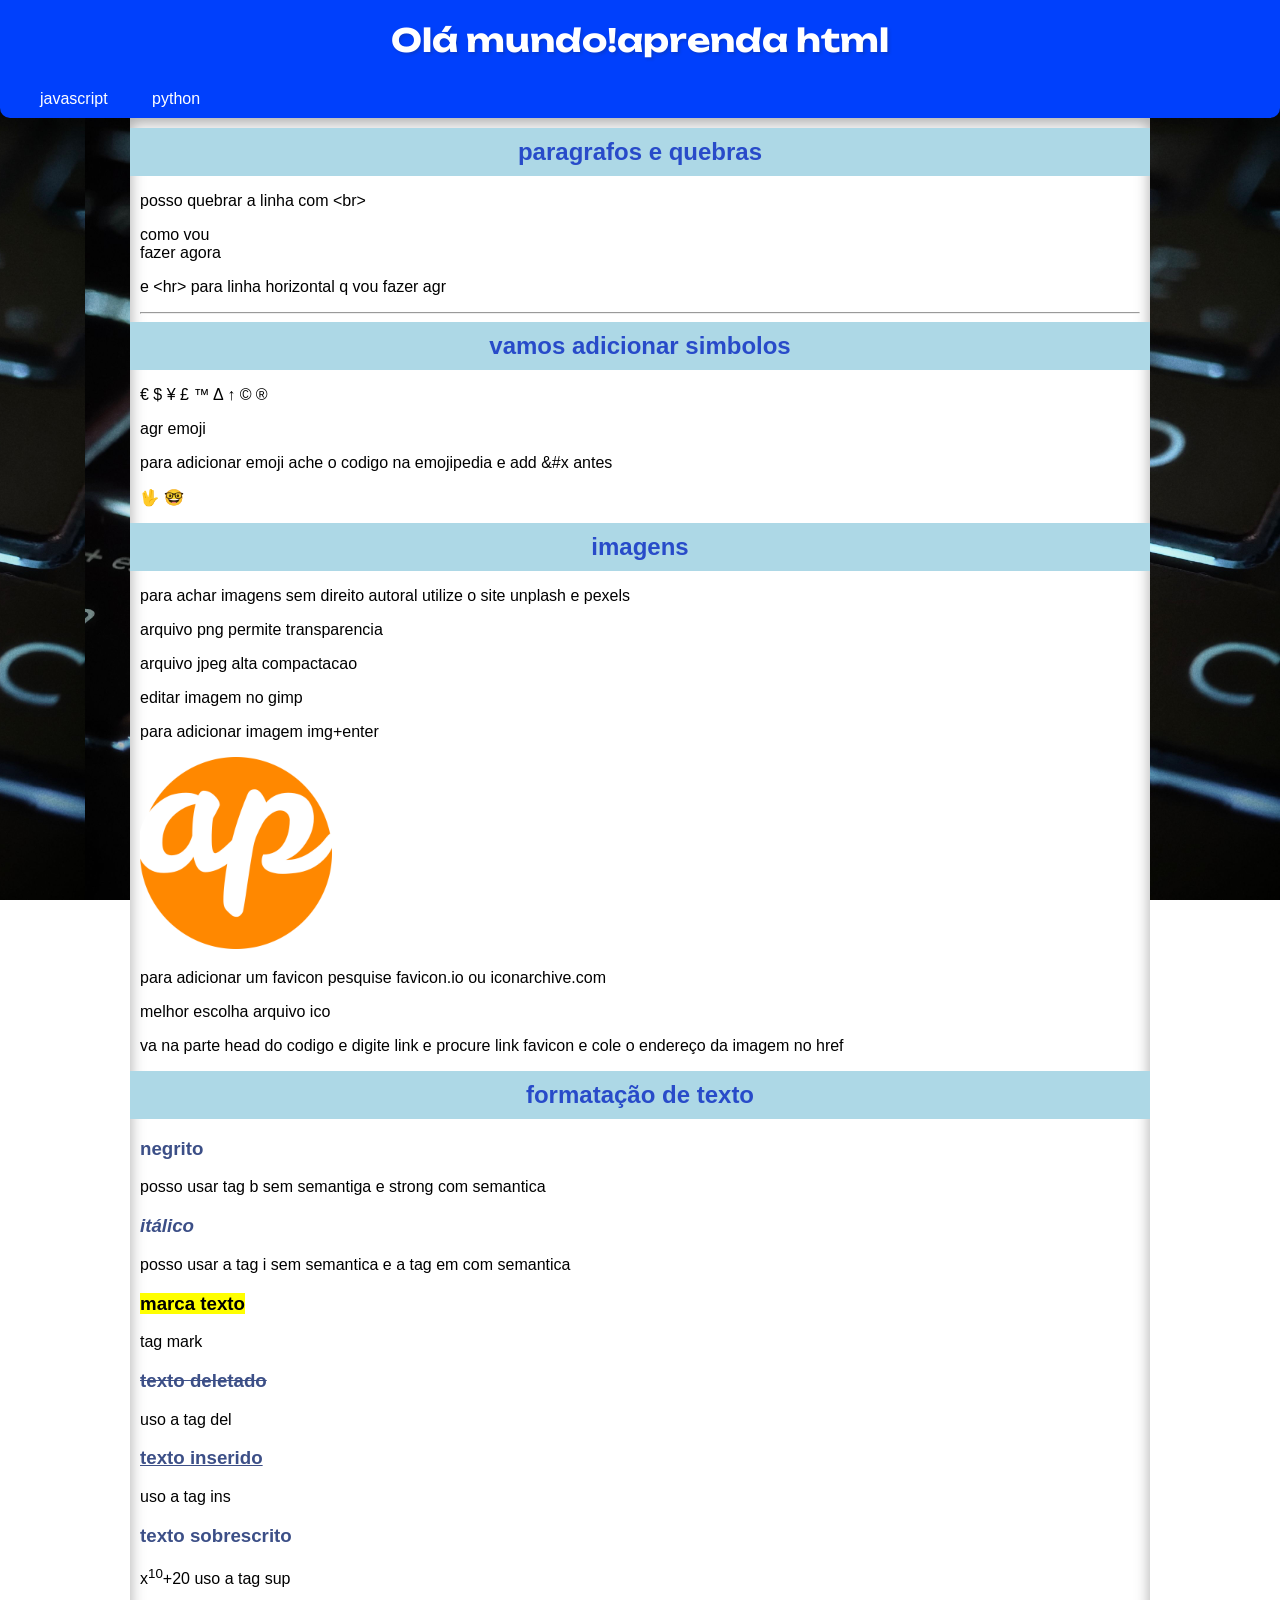
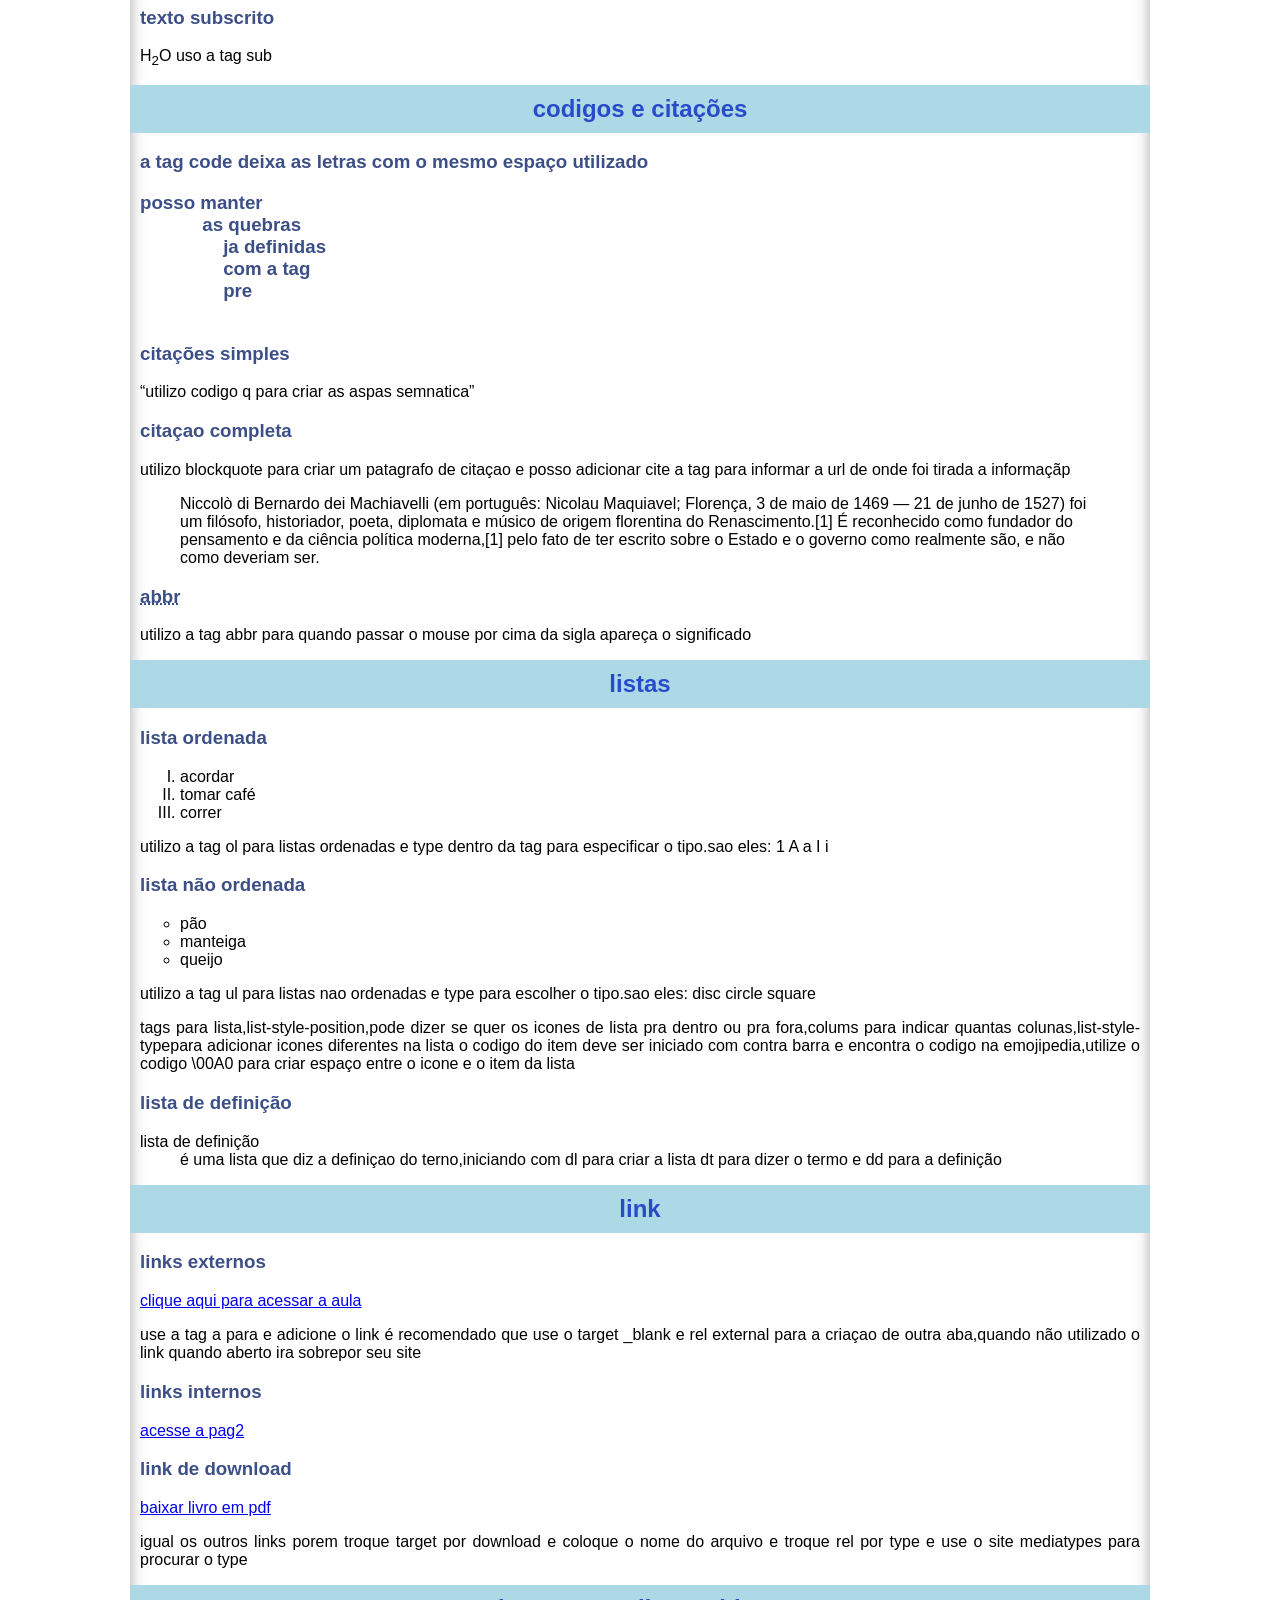
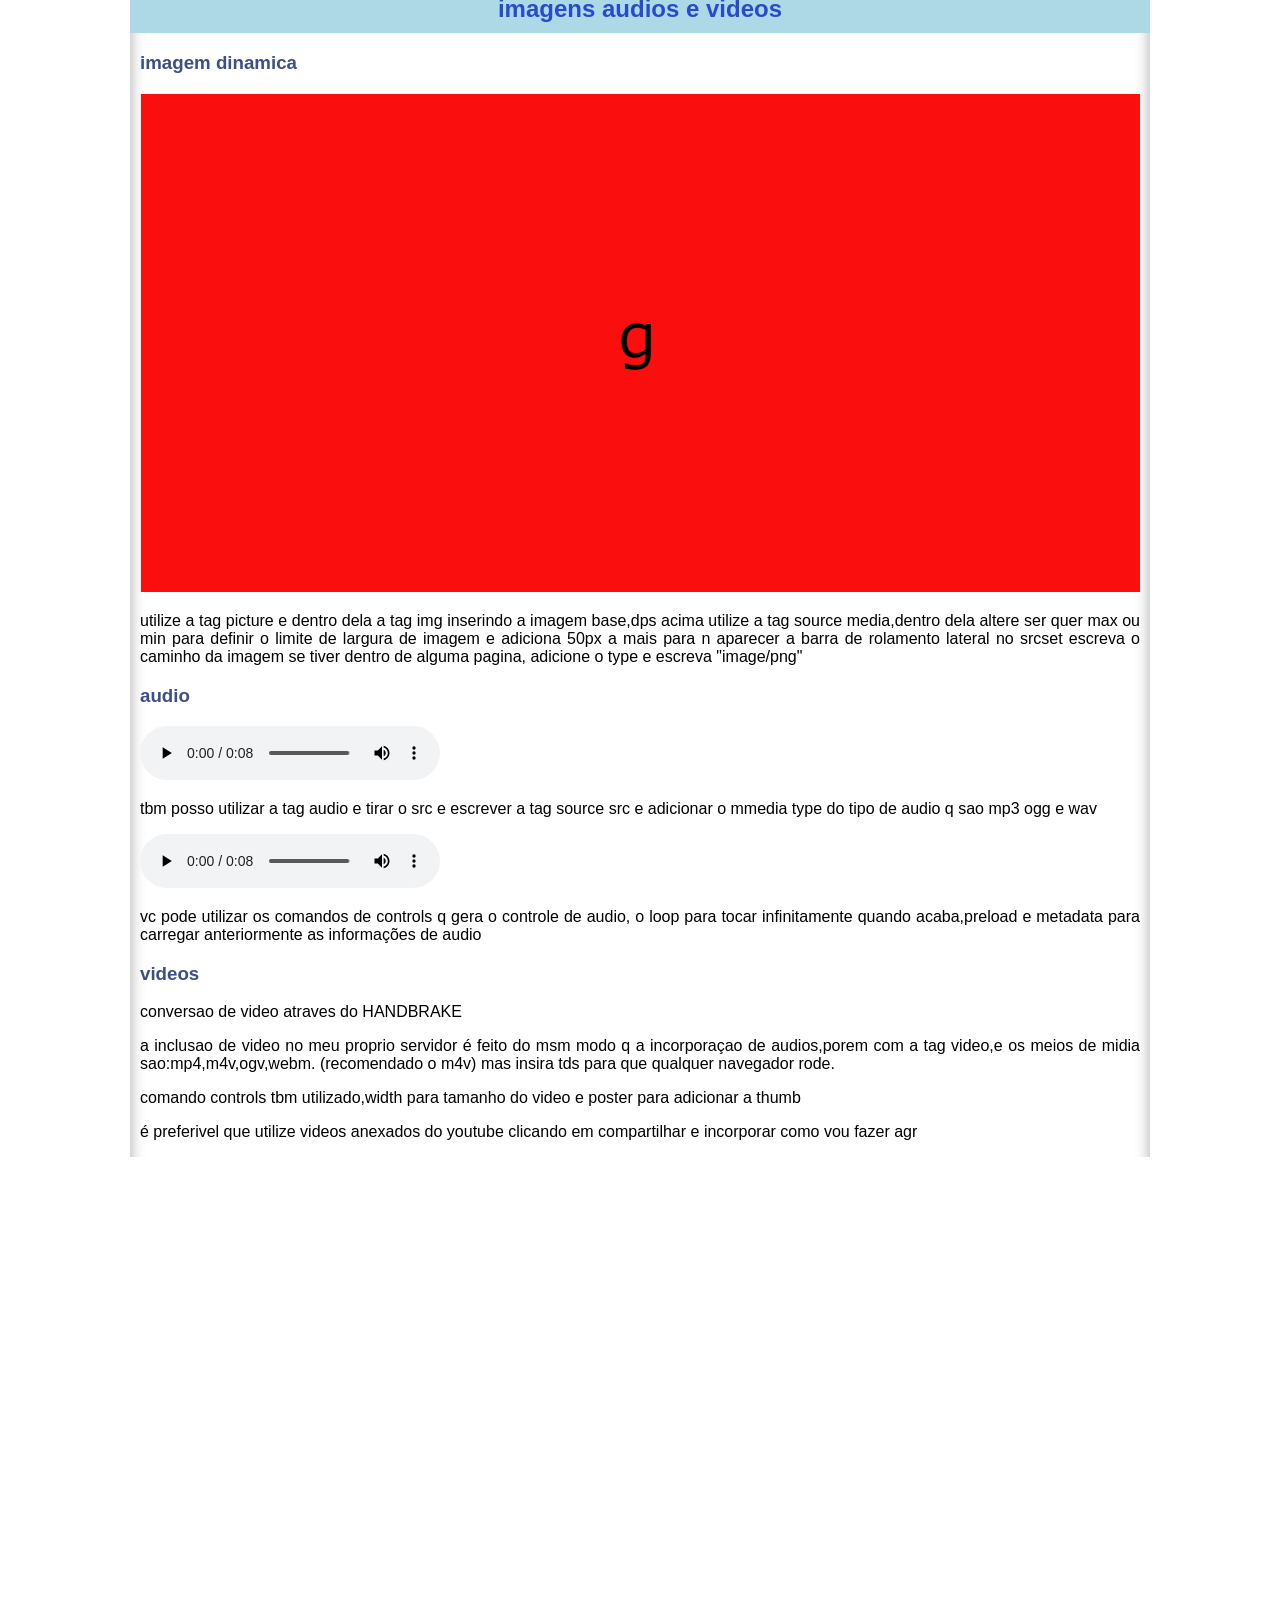
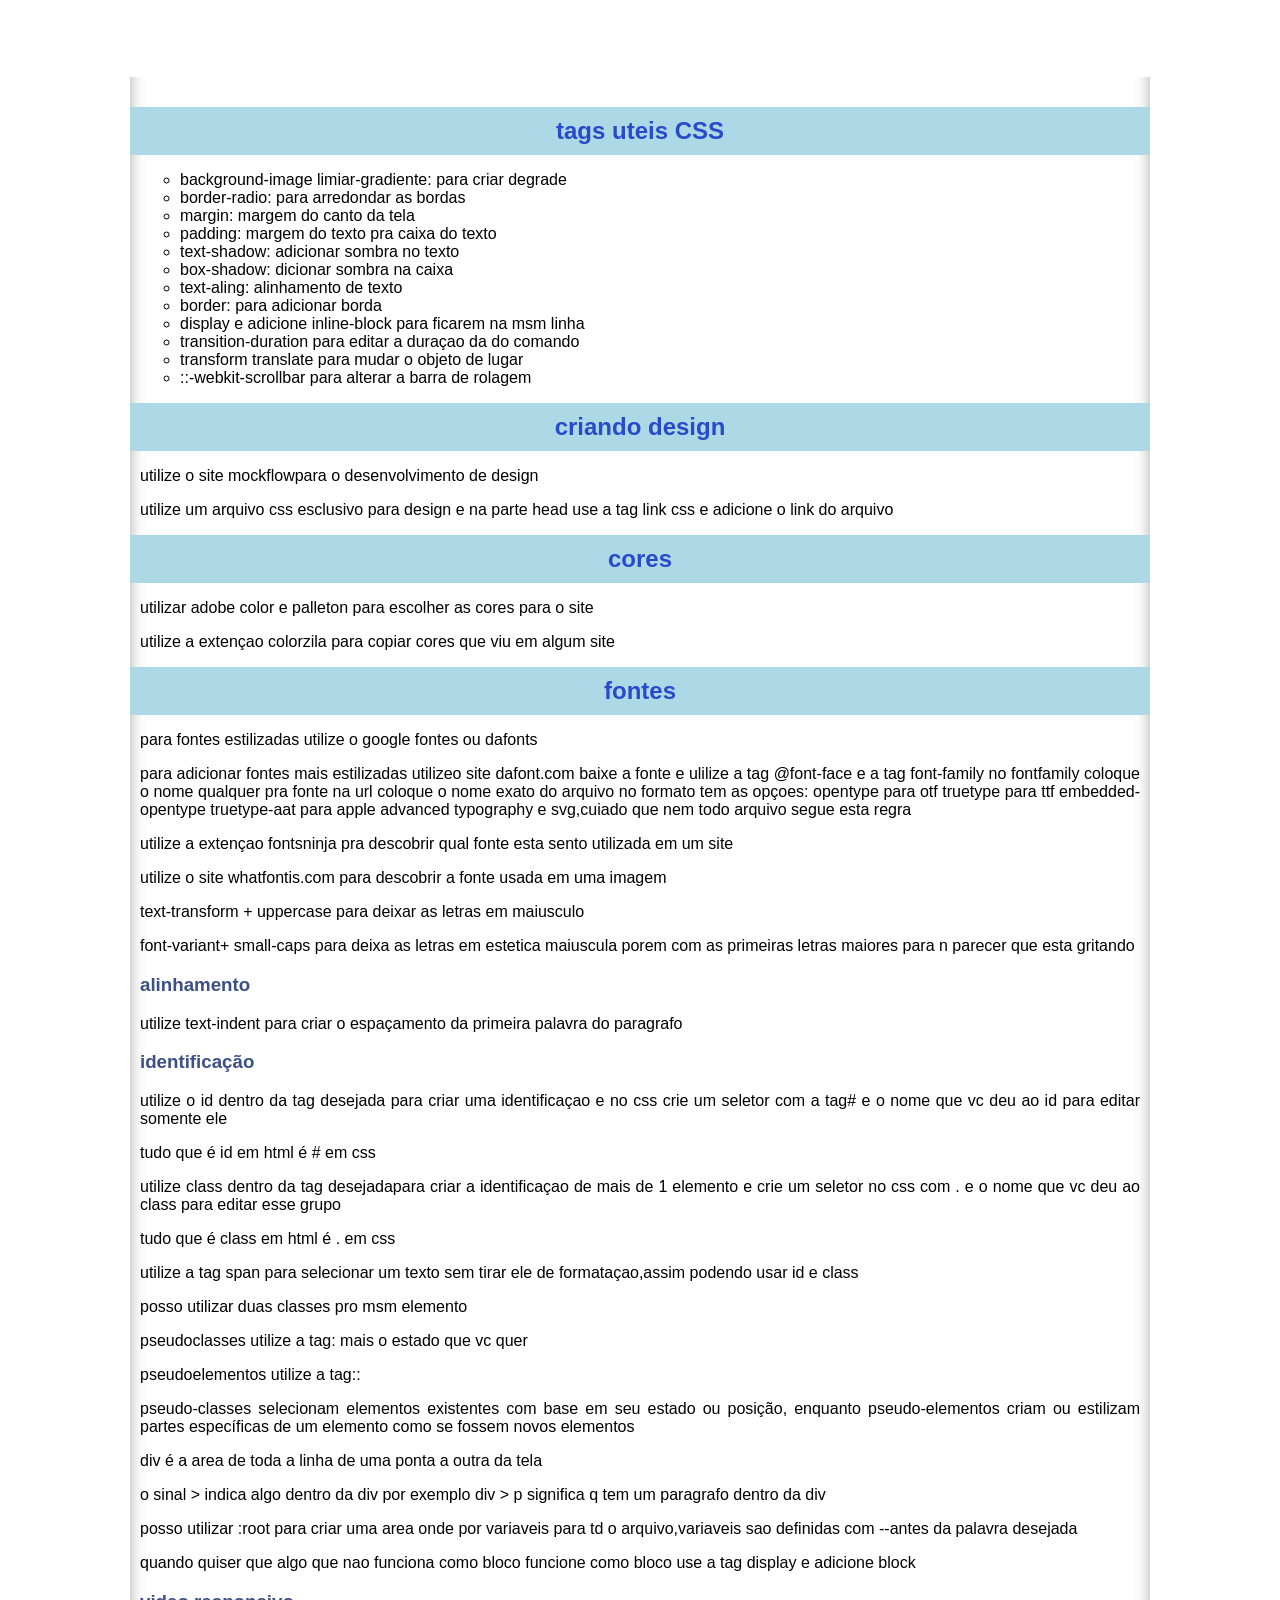
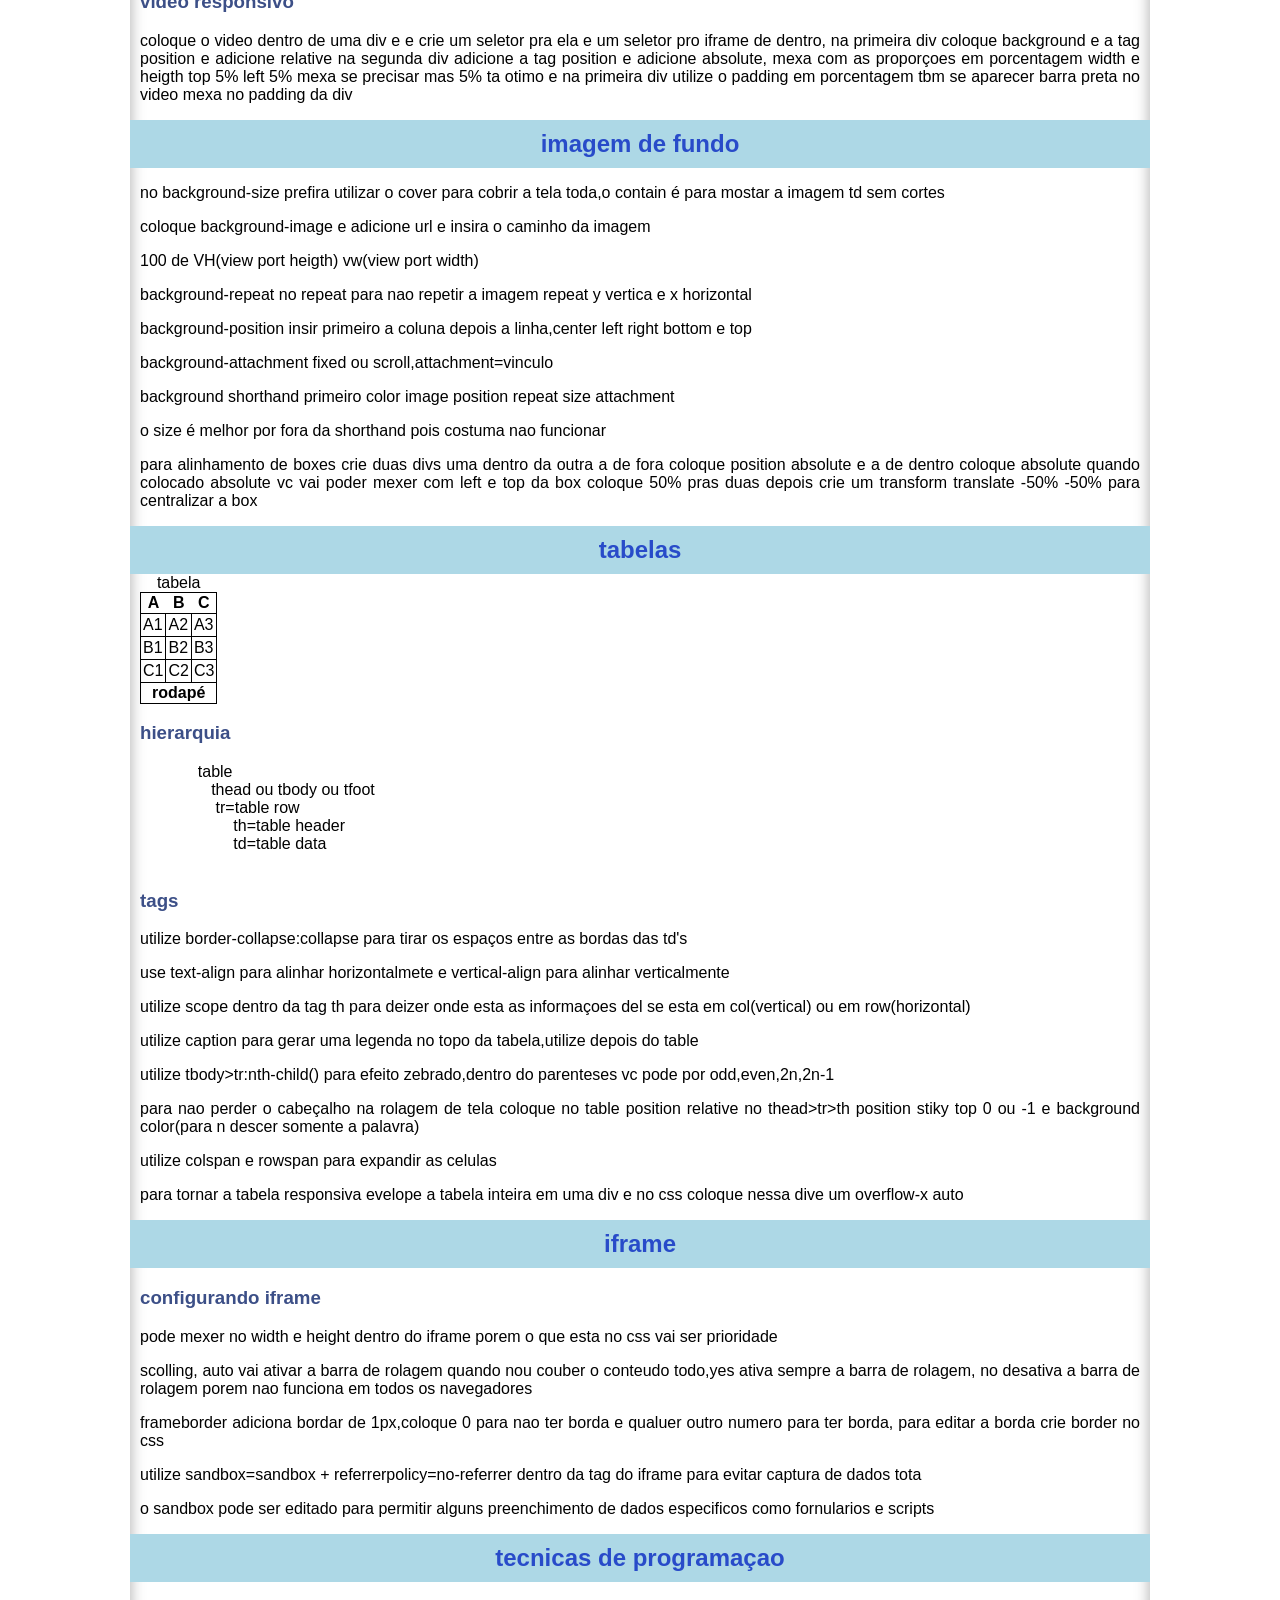
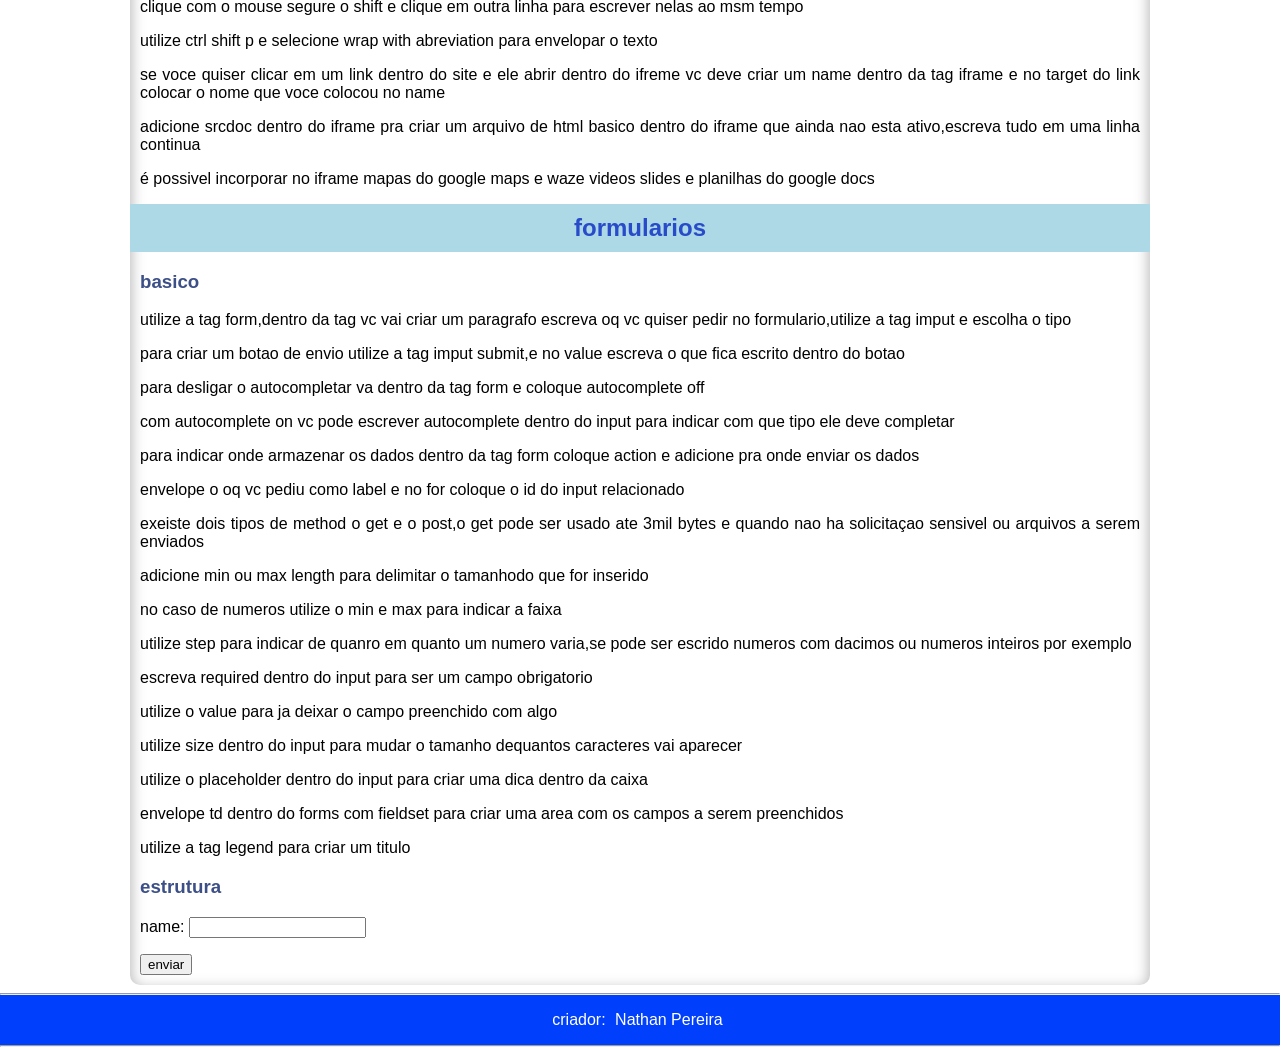
==== commit c74cfcc9: "Update index.html" ====
--- a/index.html
+++ b/index.html
@@ -347,6 +347,36 @@
         <p>adicione srcdoc dentro do iframe pra criar um arquivo de html basico dentro do iframe que ainda nao esta ativo,escreva tudo em uma linha continua</p>
         <p>é possivel incorporar no iframe mapas do google maps e waze videos slides e planilhas do google docs</p>
 
+        <h2>formularios</h2>
+
+        <h3>basico</h3>
+
+        <p>utilize a tag form,dentro da tag vc vai criar um paragrafo escreva oq vc quiser pedir no formulario,utilize a tag imput e escolha o tipo
+        </p>
+        <p>para criar um botao de envio utilize a tag imput submit,e no value escreva o que fica escrito dentro do botao</p>
+        <p>para desligar o autocompletar va dentro da tag form e coloque autocomplete off</p>
+        <p>com autocomplete on vc pode escrever autocomplete dentro do input para indicar com que tipo ele deve completar</p>
+        <p>para indicar onde armazenar os dados dentro da tag form coloque action e adicione pra onde enviar os dados</p>
+        <p>envelope o oq vc pediu como label e no for coloque o id do input relacionado</p>
+        <p>exeiste dois tipos de method o get e o post,o get pode ser usado ate 3mil bytes e quando nao ha solicitaçao sensivel ou arquivos a serem enviados</p>
+        <p>adicione min ou max length para delimitar o tamanhodo que for inserido</p>
+        <p>no caso de numeros utilize o min e max para indicar a faixa</p>
+        <p>utilize step para indicar de quanro em quanto um numero varia,se pode ser escrido numeros com dacimos ou numeros inteiros por exemplo</p>
+        <p>escreva required dentro do input para ser um campo obrigatorio</p>
+        <p>utilize o value para ja deixar o campo preenchido com algo</p>
+        <p>utilize size dentro do input para mudar o tamanho dequantos caracteres vai aparecer</p>
+        <p>utilize o placeholder dentro do input para criar uma dica dentro da caixa</p>
+        <p>envelope td dentro do forms com fieldset para criar uma area com os campos a serem preenchidos</p>
+        <p>utilize a tag legend para criar um titulo</p>
+
+        <h3>estrutura</h3>
+
+        <form action="informaçao.php" method="post" autocomplete="off">
+            <p><label for="inome">name:</label>
+            <input type="text" name="nome" id="inome"> </p>
+            <input type="submit" value="enviar" required minlength="3">
+        </form>
+
     </main>
     <footer>
         <hr>
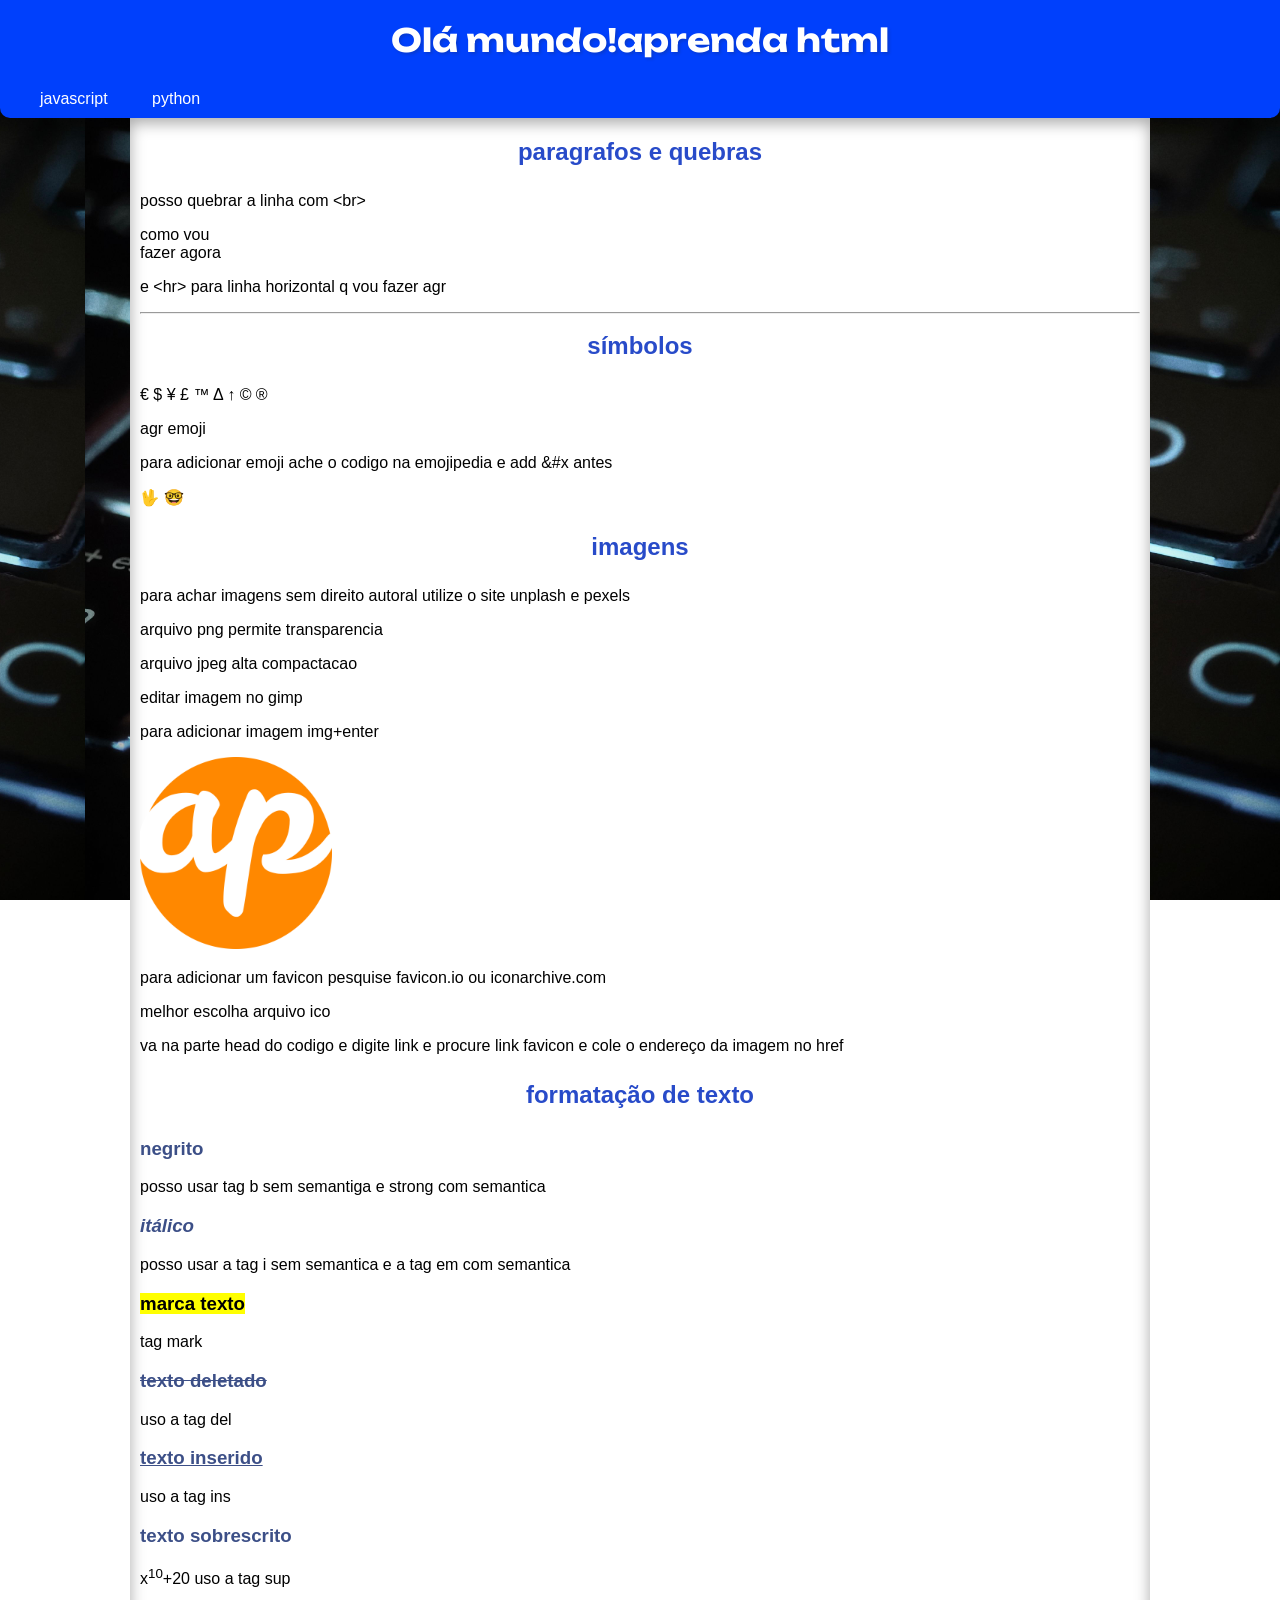
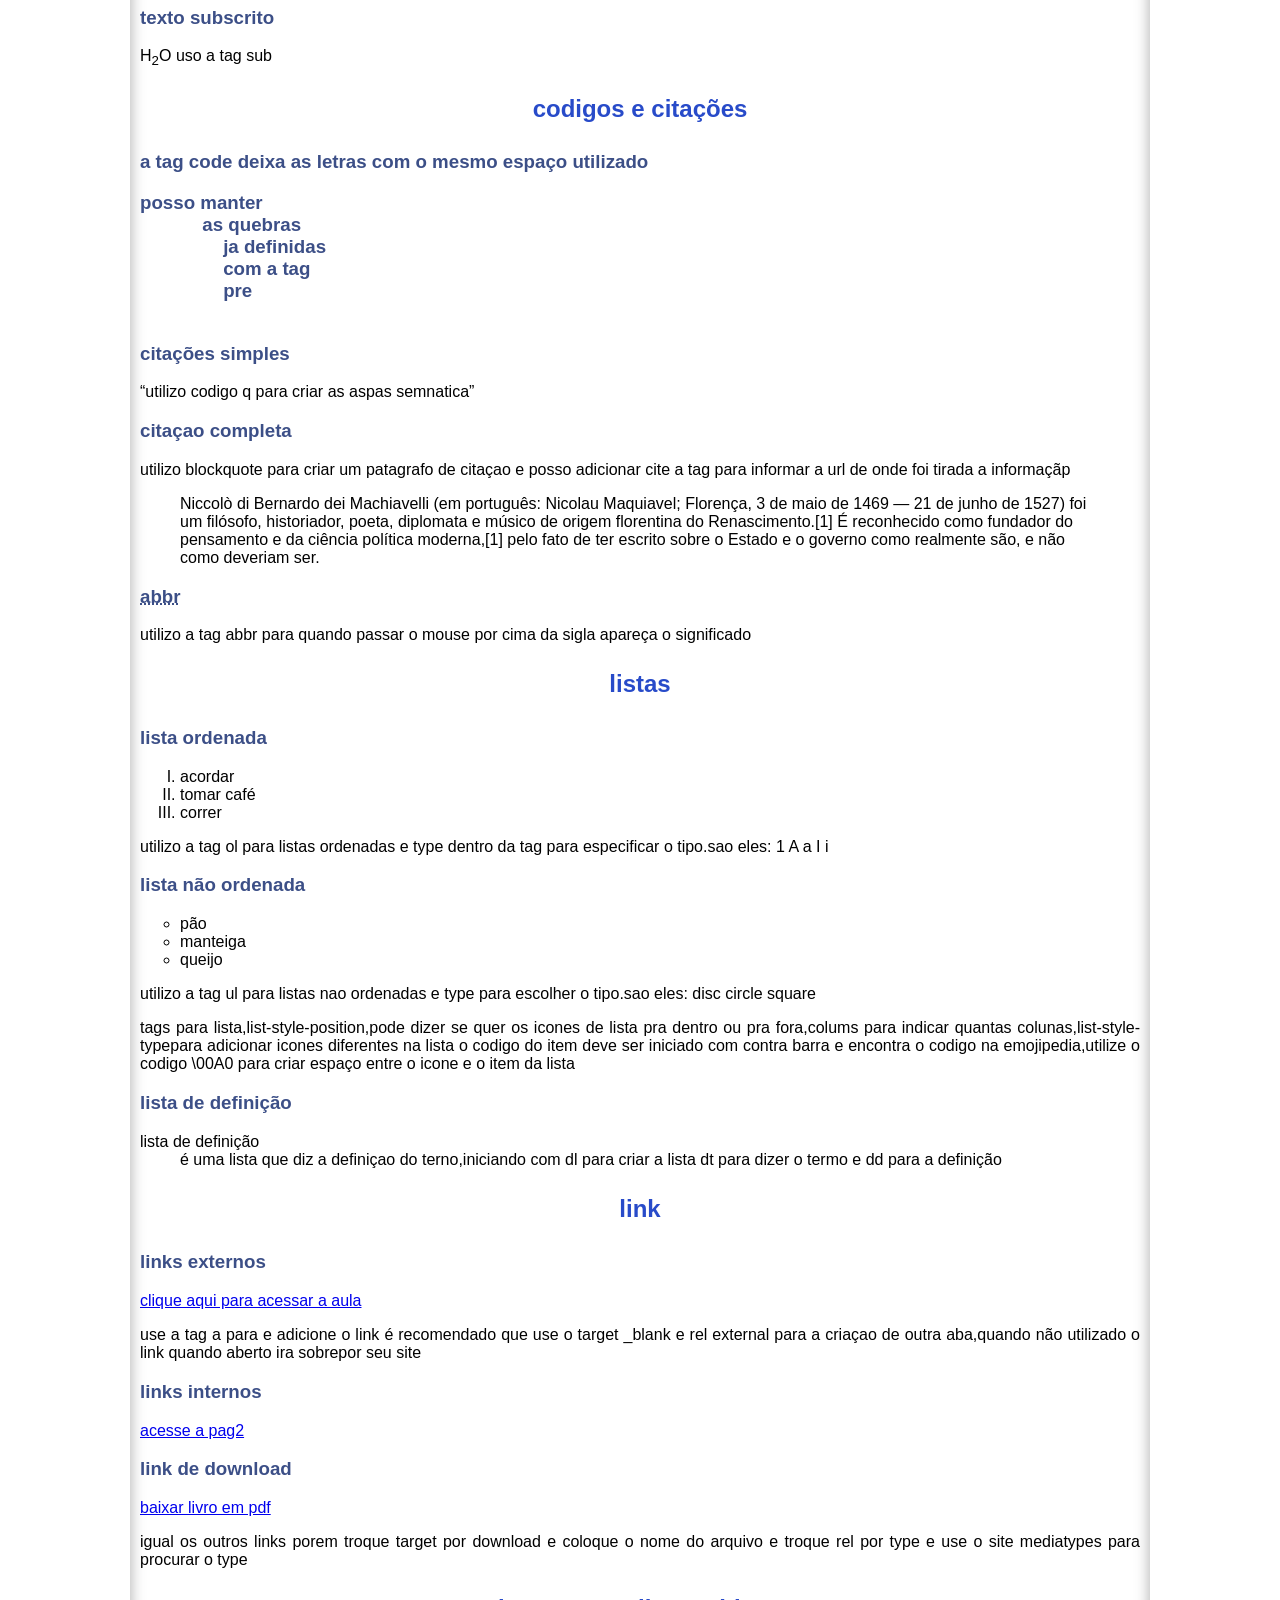
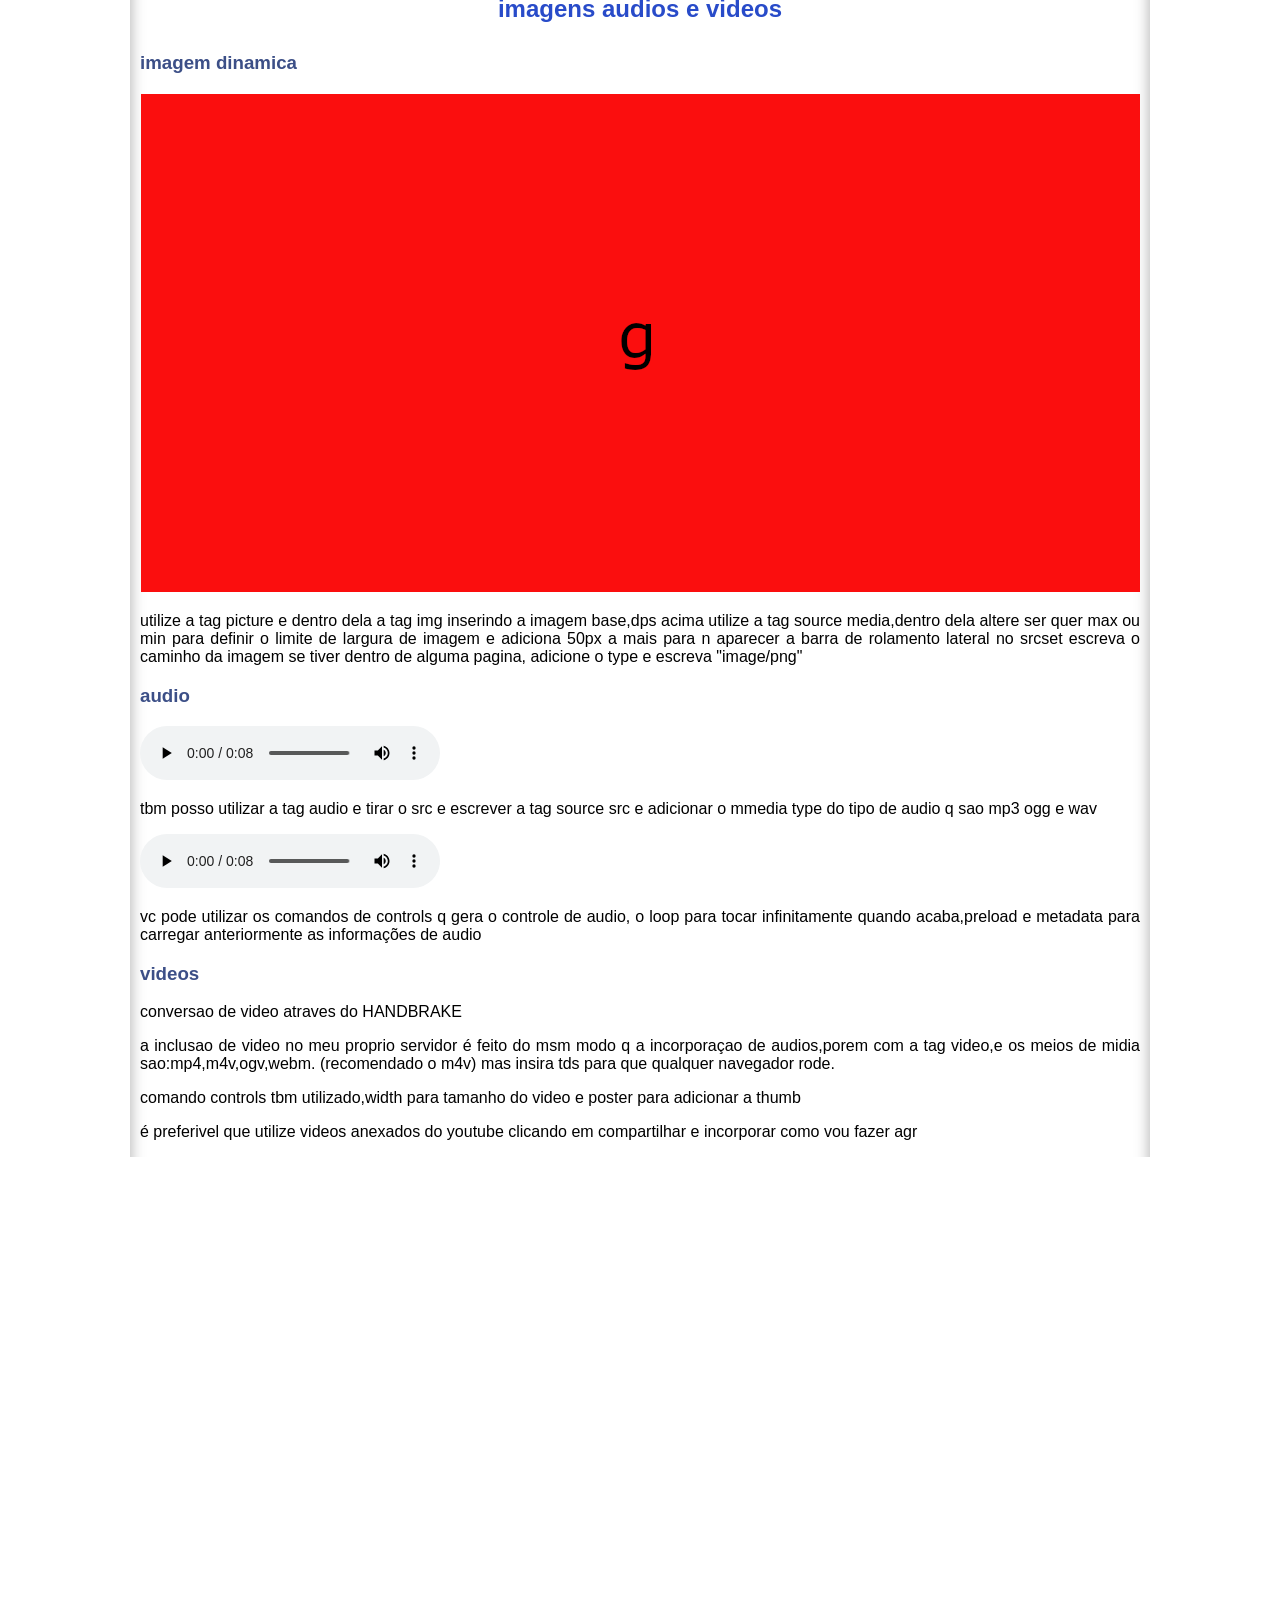
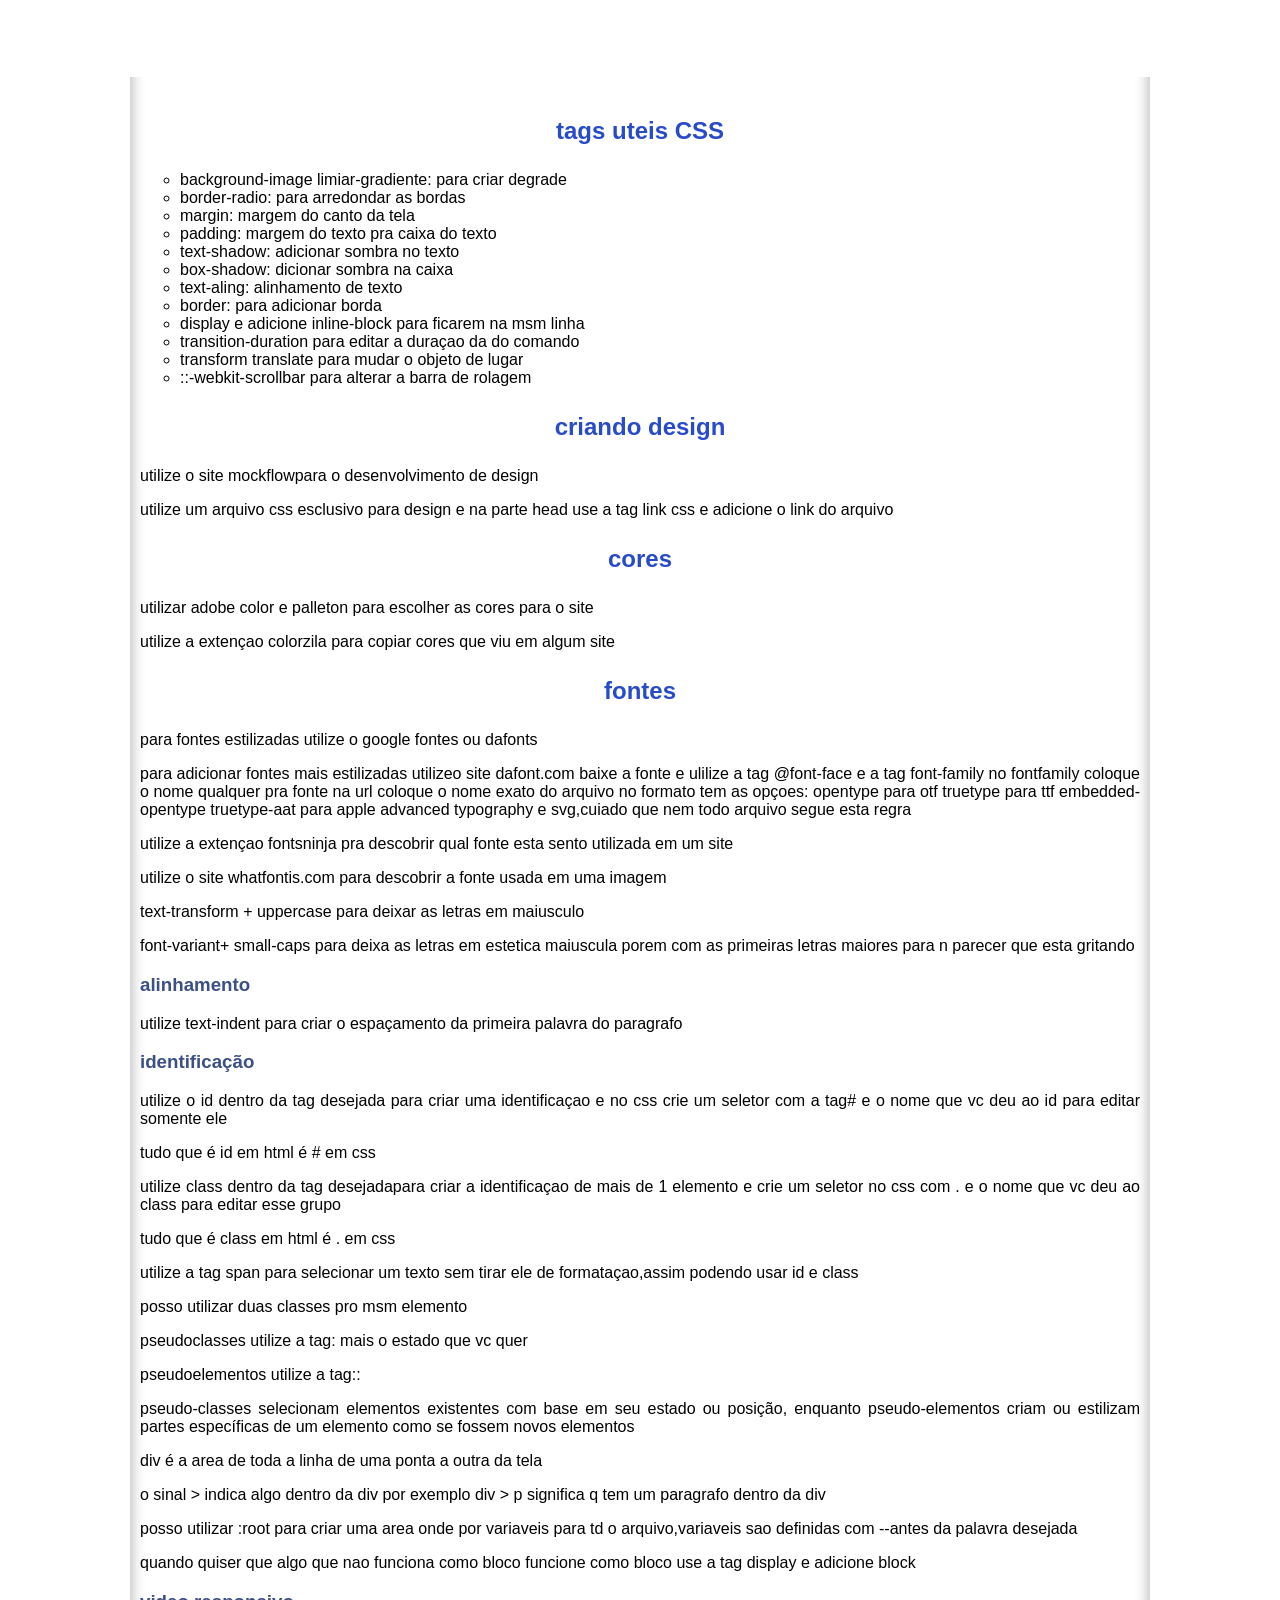
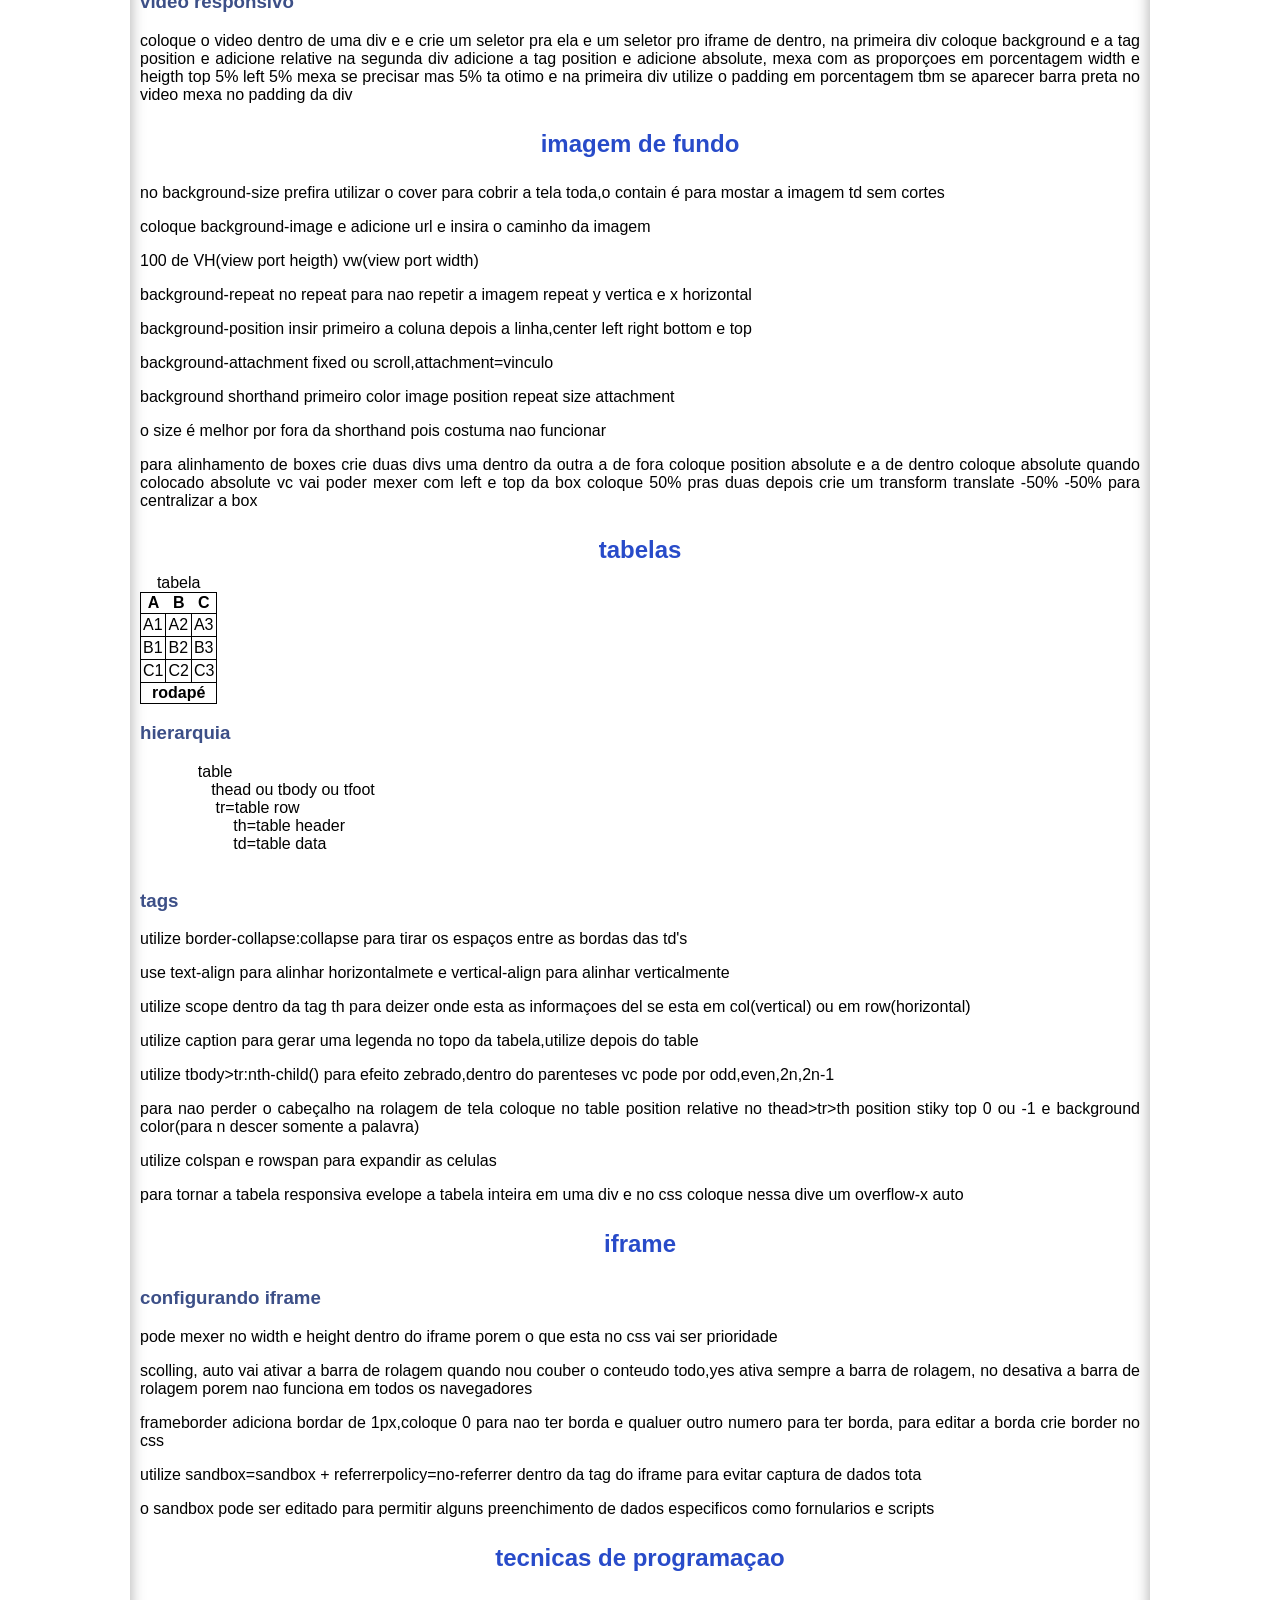
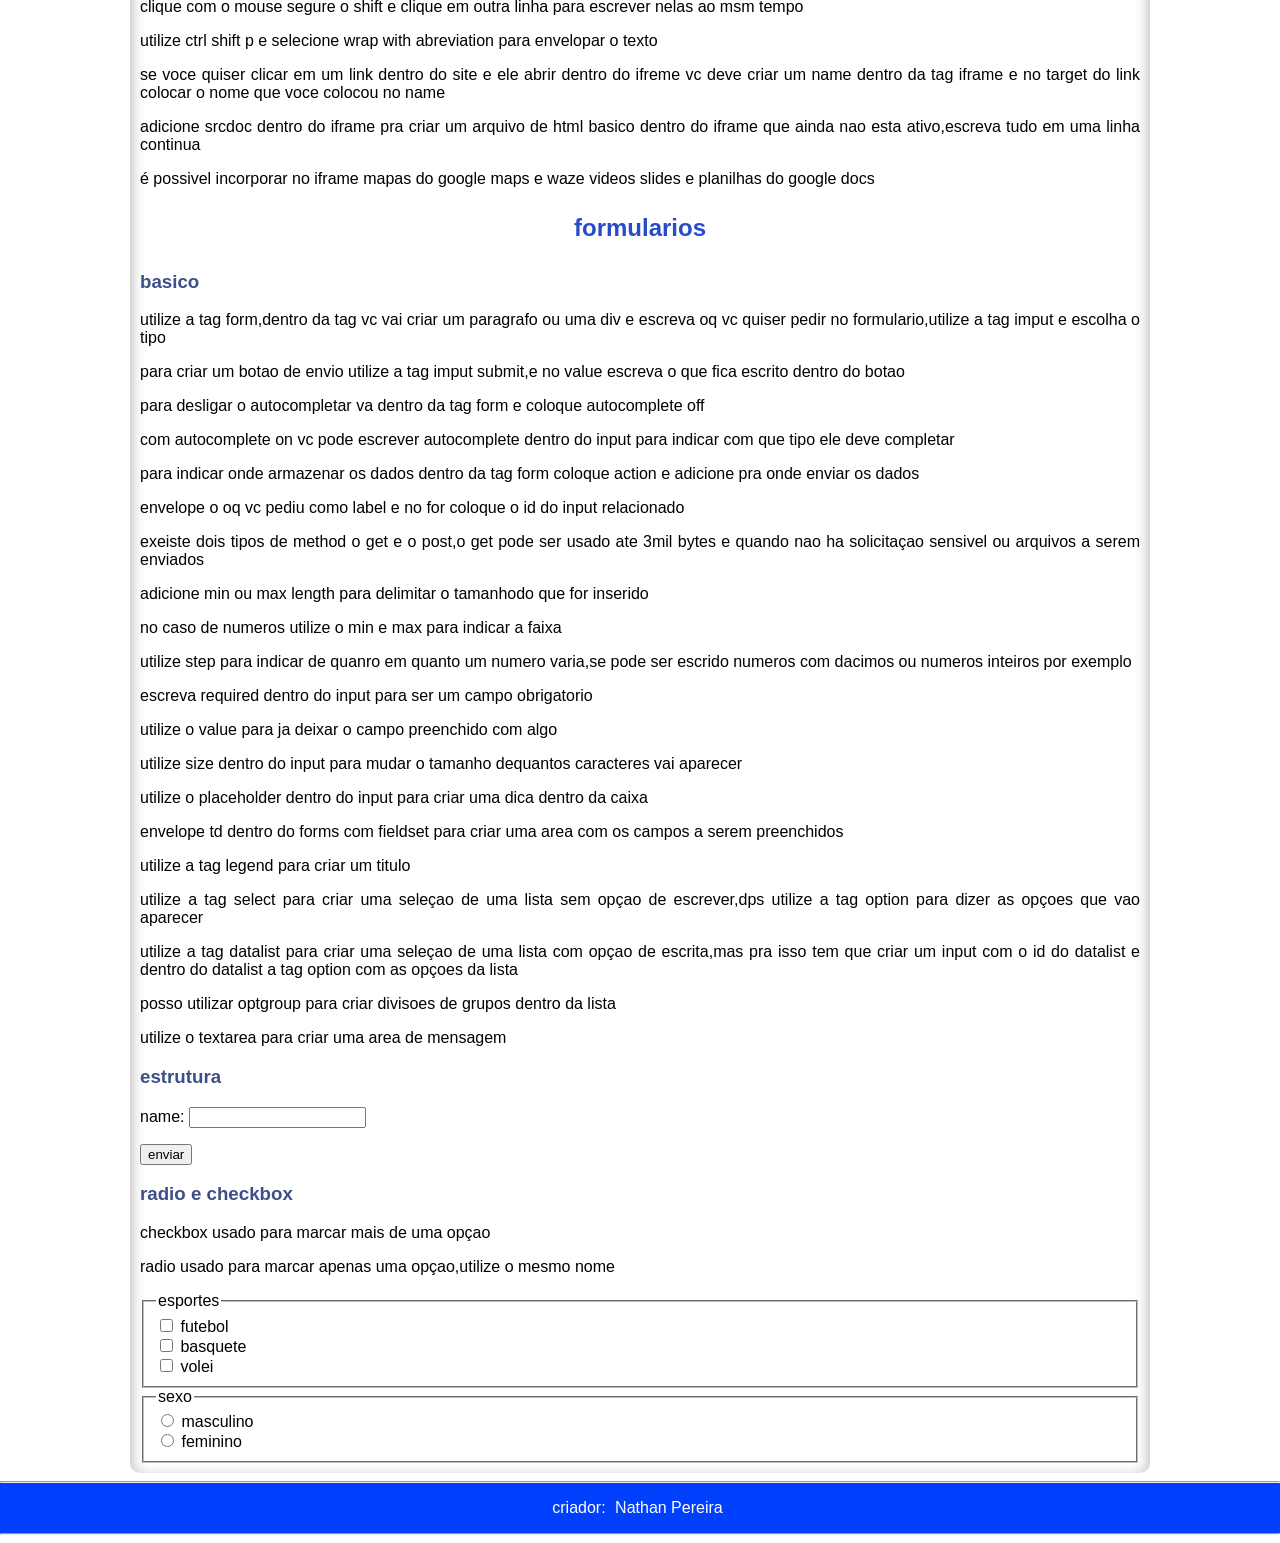
==== commit e0fe6301: "change" ====
--- a/index.html
+++ b/index.html
@@ -28,7 +28,7 @@
         
         <hr>
         
-        <h2>vamos adicionar simbolos</h2>
+        <h2> símbolos</h2>
         
         <p>
             &euro;
@@ -351,7 +351,7 @@
 
         <h3>basico</h3>
 
-        <p>utilize a tag form,dentro da tag vc vai criar um paragrafo escreva oq vc quiser pedir no formulario,utilize a tag imput e escolha o tipo
+        <p>utilize a tag form,dentro da tag vc vai criar um paragrafo ou uma div e escreva oq vc quiser pedir no formulario,utilize a tag imput e escolha o tipo
         </p>
         <p>para criar um botao de envio utilize a tag imput submit,e no value escreva o que fica escrito dentro do botao</p>
         <p>para desligar o autocompletar va dentro da tag form e coloque autocomplete off</p>
@@ -368,6 +368,10 @@
         <p>utilize o placeholder dentro do input para criar uma dica dentro da caixa</p>
         <p>envelope td dentro do forms com fieldset para criar uma area com os campos a serem preenchidos</p>
         <p>utilize a tag legend para criar um titulo</p>
+        <p>utilize a tag select para criar uma seleçao de uma lista sem opçao de escrever,dps utilize a tag option para dizer as opçoes que vao aparecer</p>
+        <p>utilize a tag datalist para criar uma seleçao de uma lista com opçao de escrita,mas pra isso tem que criar um input com o id do datalist e dentro do datalist a tag option com as opçoes da lista </p>
+        <p>posso utilizar optgroup para criar divisoes de grupos dentro da lista</p>
+        <p>utilize o textarea para criar uma area de mensagem</p>
 
         <h3>estrutura</h3>
 
@@ -376,6 +380,29 @@
             <input type="text" name="nome" id="inome"> </p>
             <input type="submit" value="enviar" required minlength="3">
         </form>
+
+        <h3>radio e checkbox</h3>
+
+        <p>checkbox usado para marcar mais de uma opçao</p>
+        <p>radio usado para marcar apenas uma opçao,utilize o mesmo nome</p>
+
+        <fieldset>
+            <legend>esportes</legend>
+            <form action="cadastro.php">
+                <input type="checkbox" name="fut" id="ifut"> <label for="ifut"> futebol </label> <br>
+                <input type="checkbox" name="bas" id="ibas"> <label for="ibas"> basquete </label> <br>
+                <input type="checkbox" name="vol" id="ivol"> <label for="ivol"> volei </label> <br>
+            </form>
+        </fieldset>
+
+        <fieldset>
+            <legend>sexo</legend>
+            <form action="cadastro.php">
+                <input type="radio" name="sexo" id="imas"> <label for="imas"> masculino </label> <br>
+                <input type="radio" name="sexo" id="ifem"> <label for="ifem"> feminino </label> <br>
+            </form>
+        </fieldset>
+            
 
     </main>
     <footer>
--- a/colorsite.css
+++ b/colorsite.css
@@ -76,7 +76,6 @@
 h2{
     color: #284BC9;
     text-align: center;
-    background-color: lightblue;
     margin: 0px -10px 0px -10px;
     padding: 10px;
 }
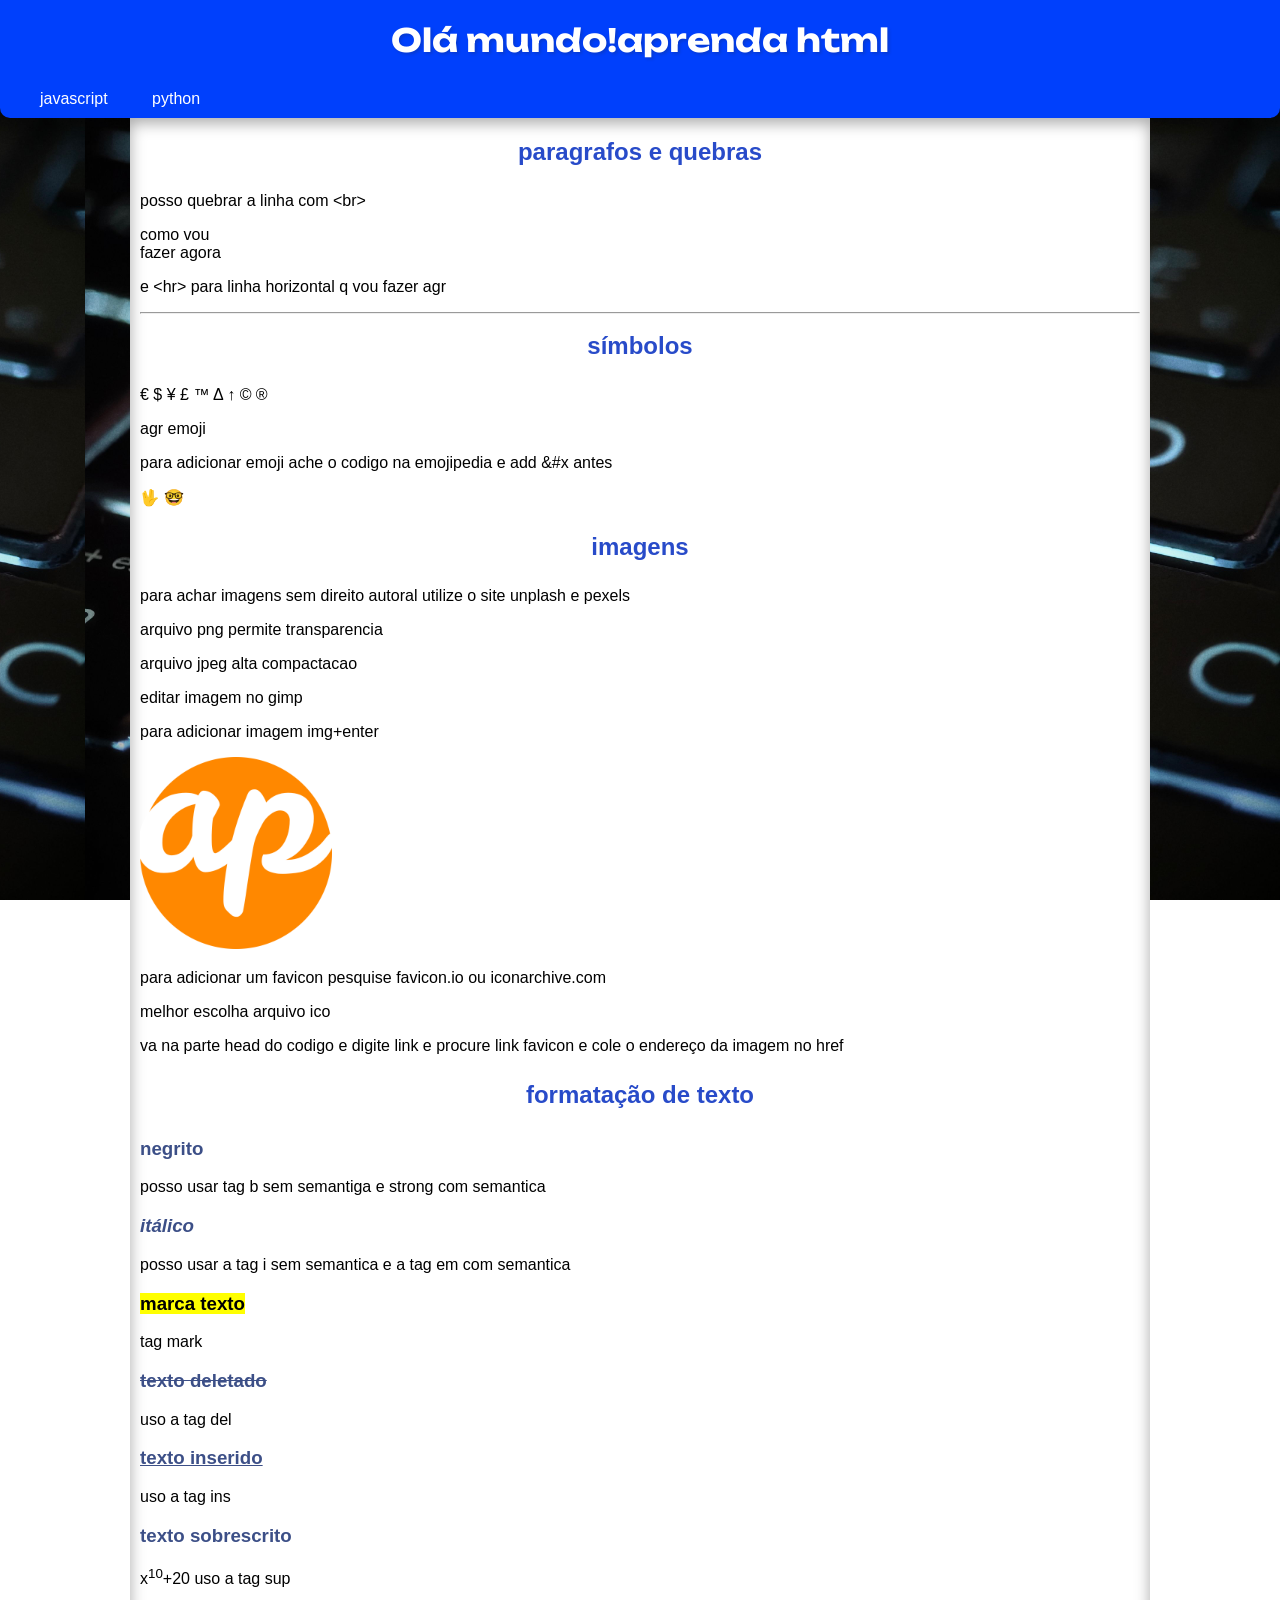
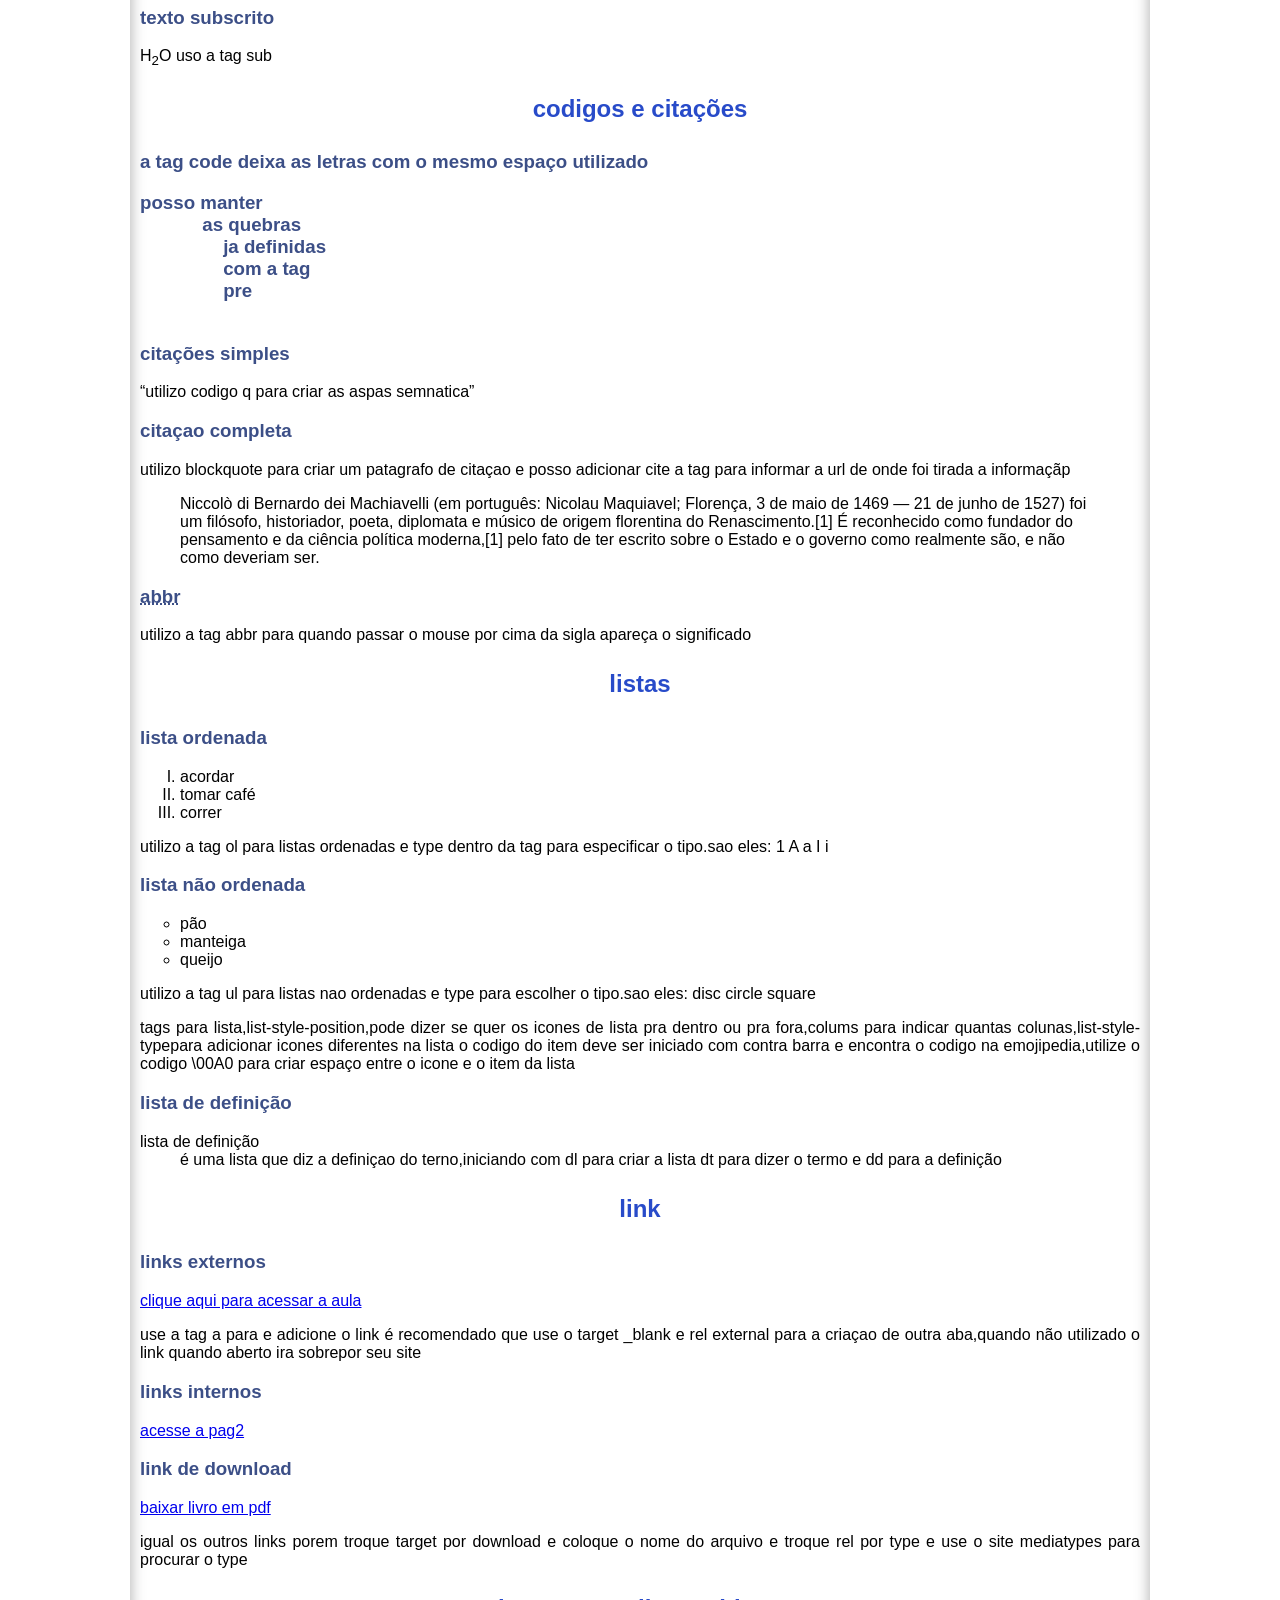
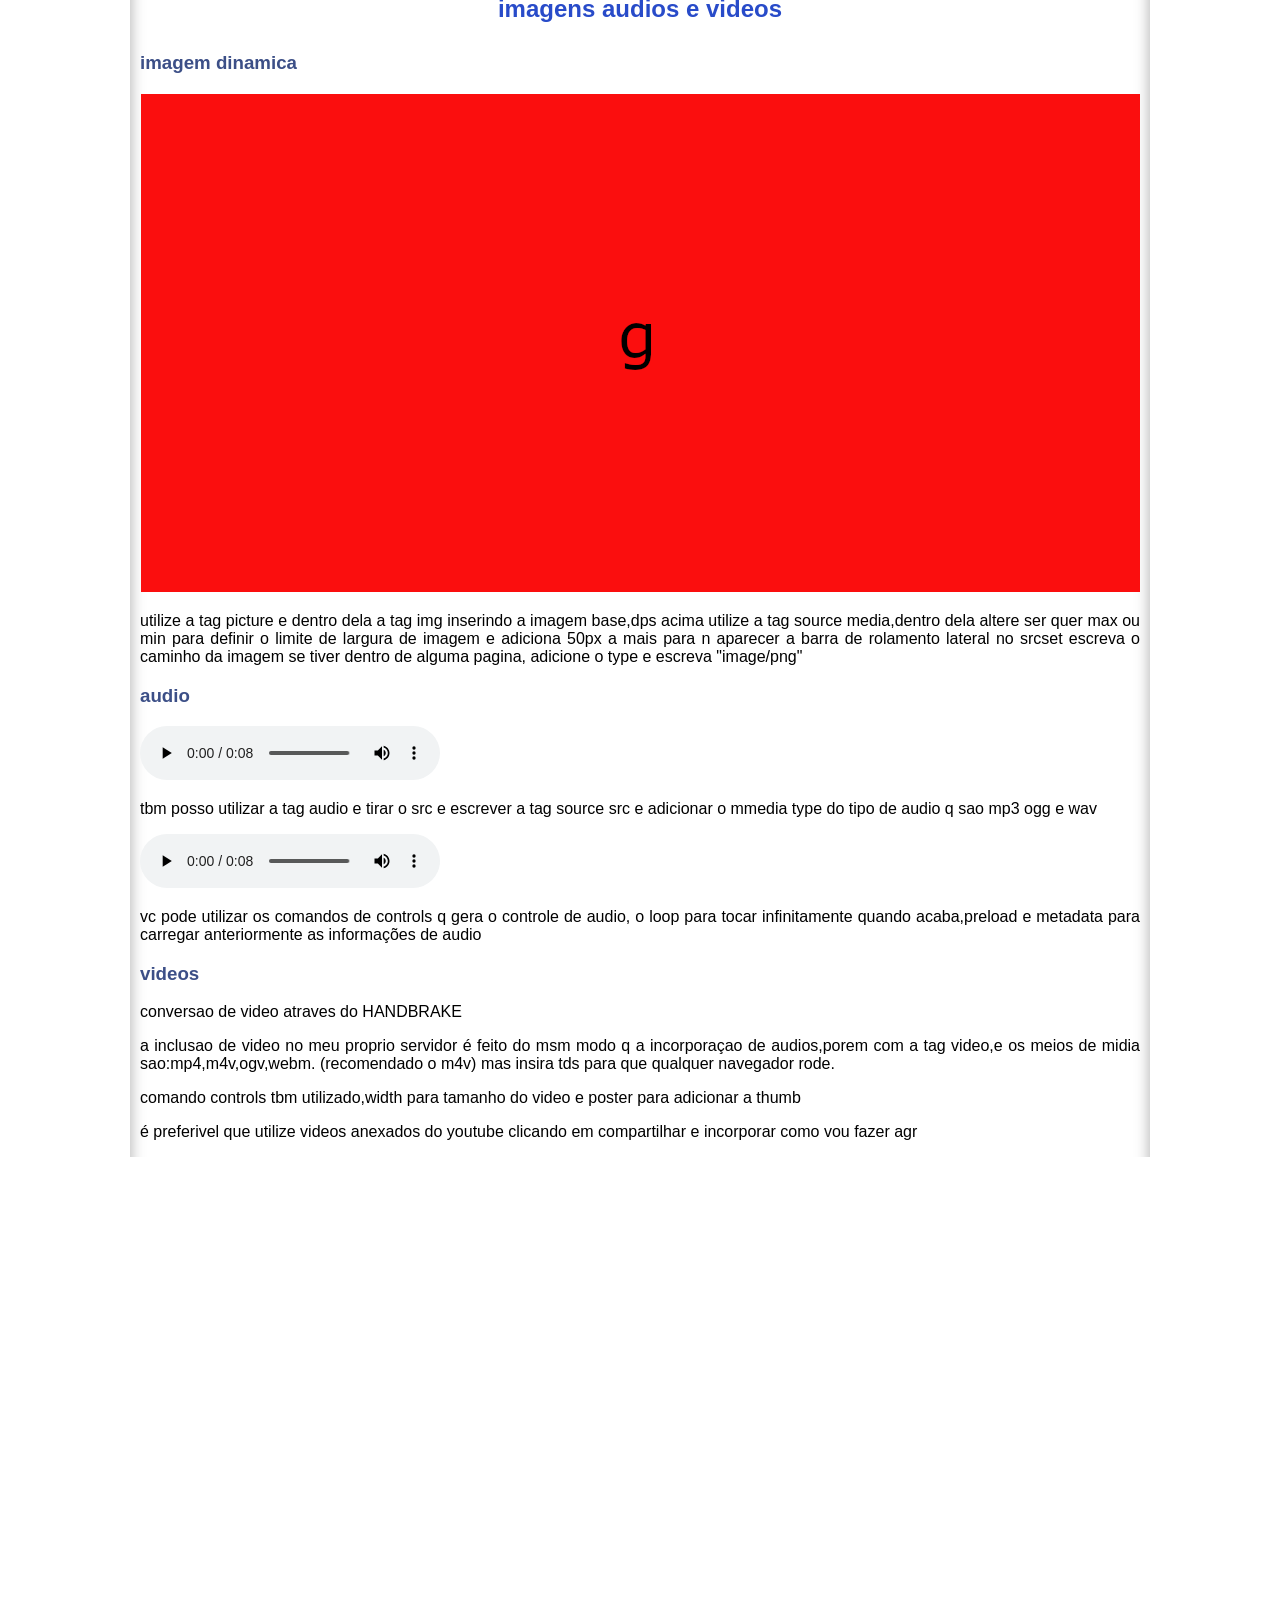
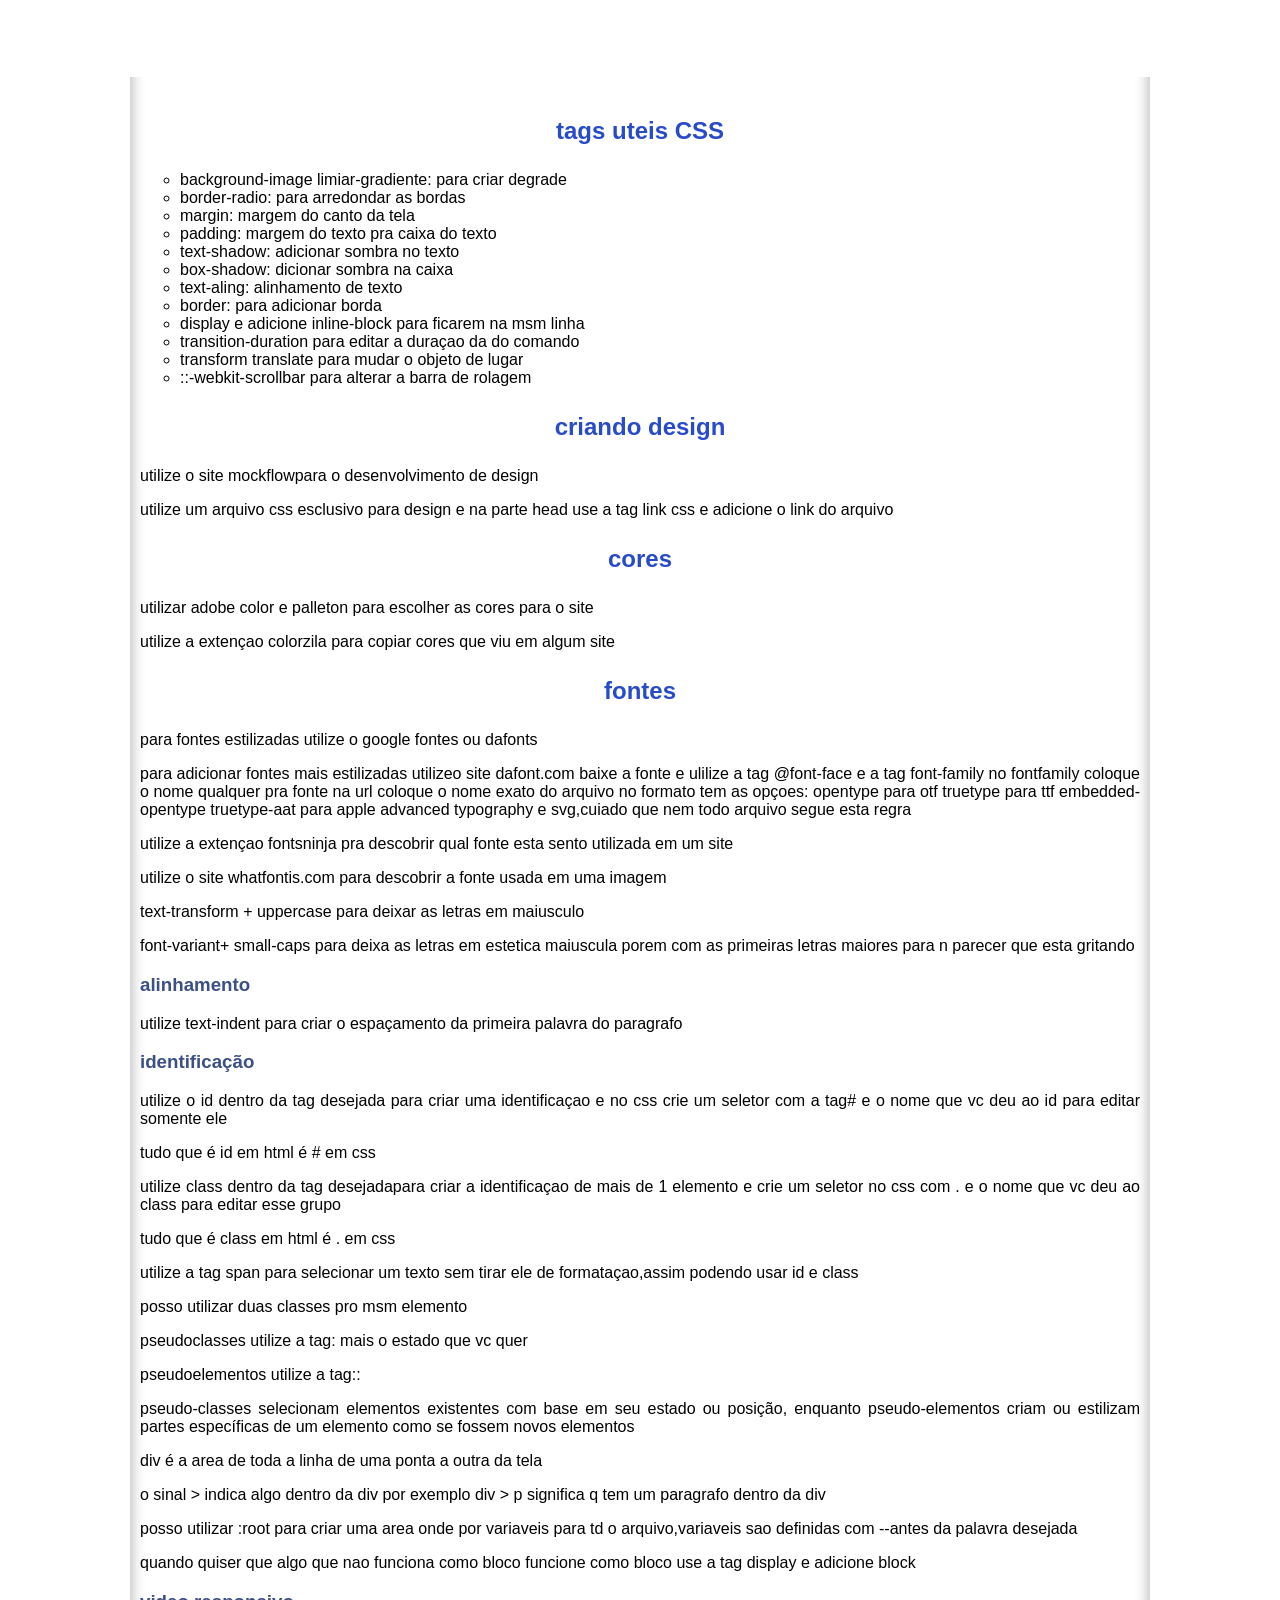
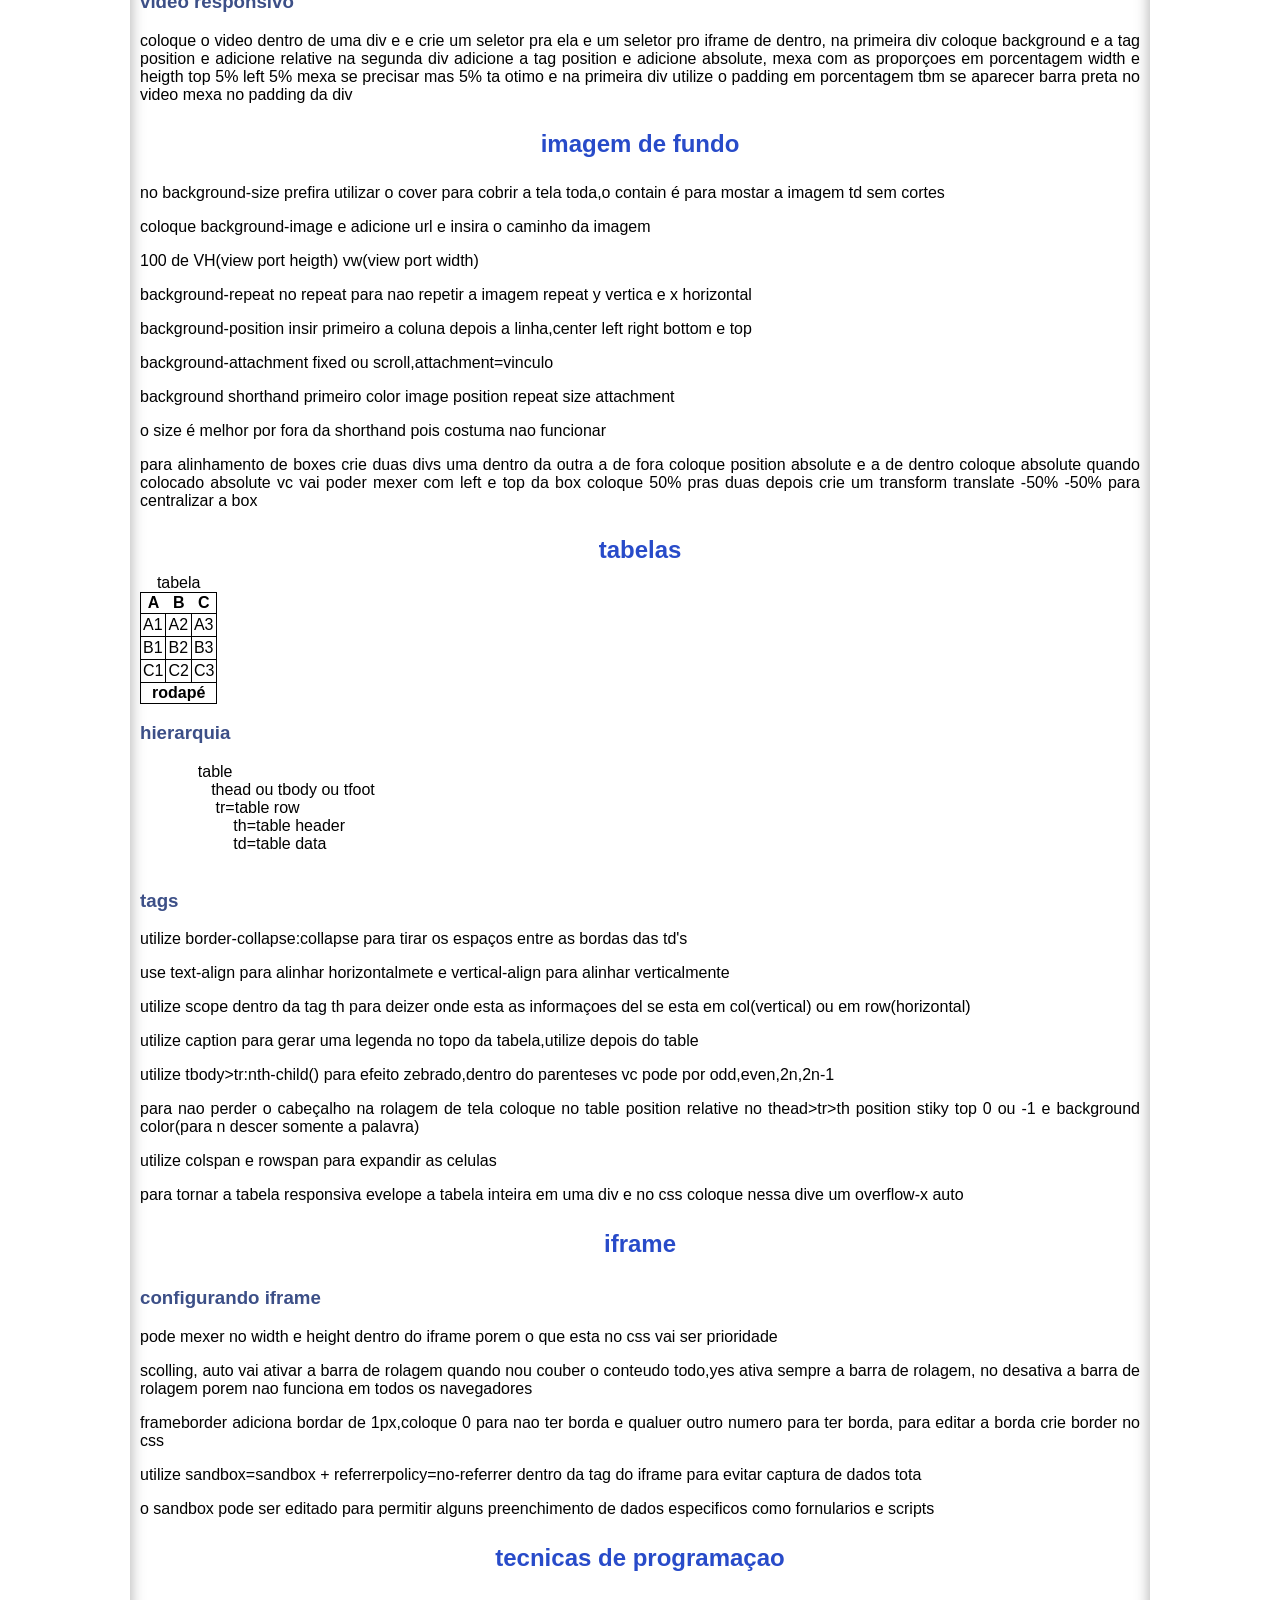
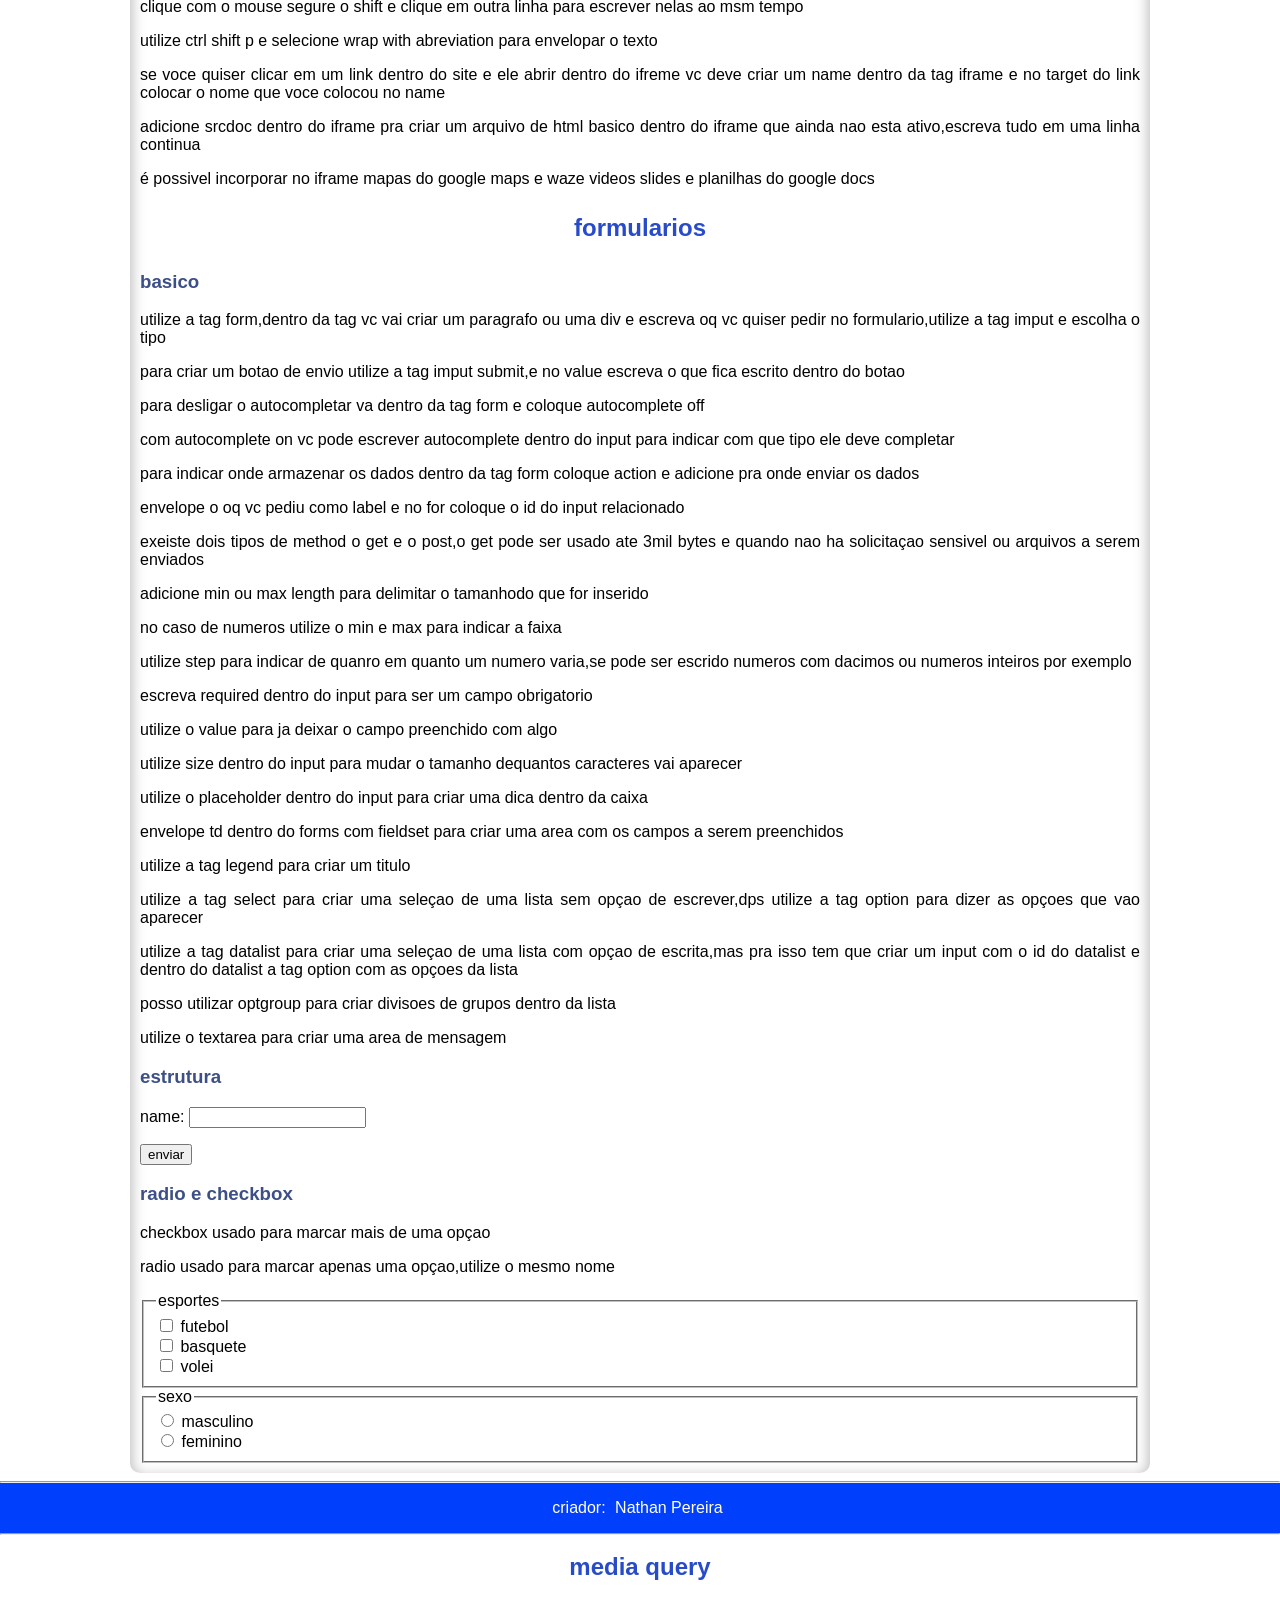
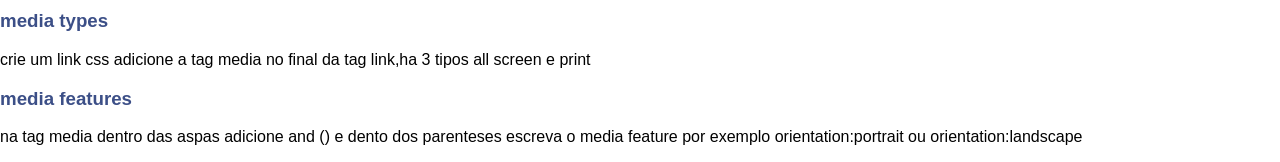
==== commit a97028ad: "Update index.html" ====
--- a/index.html
+++ b/index.html
@@ -411,6 +411,16 @@
         <hr>
     </footer>
 
+    <h2>media query</h2>
+
+    <h3>media types</h3>
+
+    <p>crie um link css adicione a tag media no final da tag link,ha 3 tipos all screen e print</p>
+
+    <h3>media features</h3>
+
+    <p> na tag media dentro das aspas adicione and () e dento dos parenteses escreva o media feature por exemplo orientation:portrait ou orientation:landscape</p>
+
 
 
    
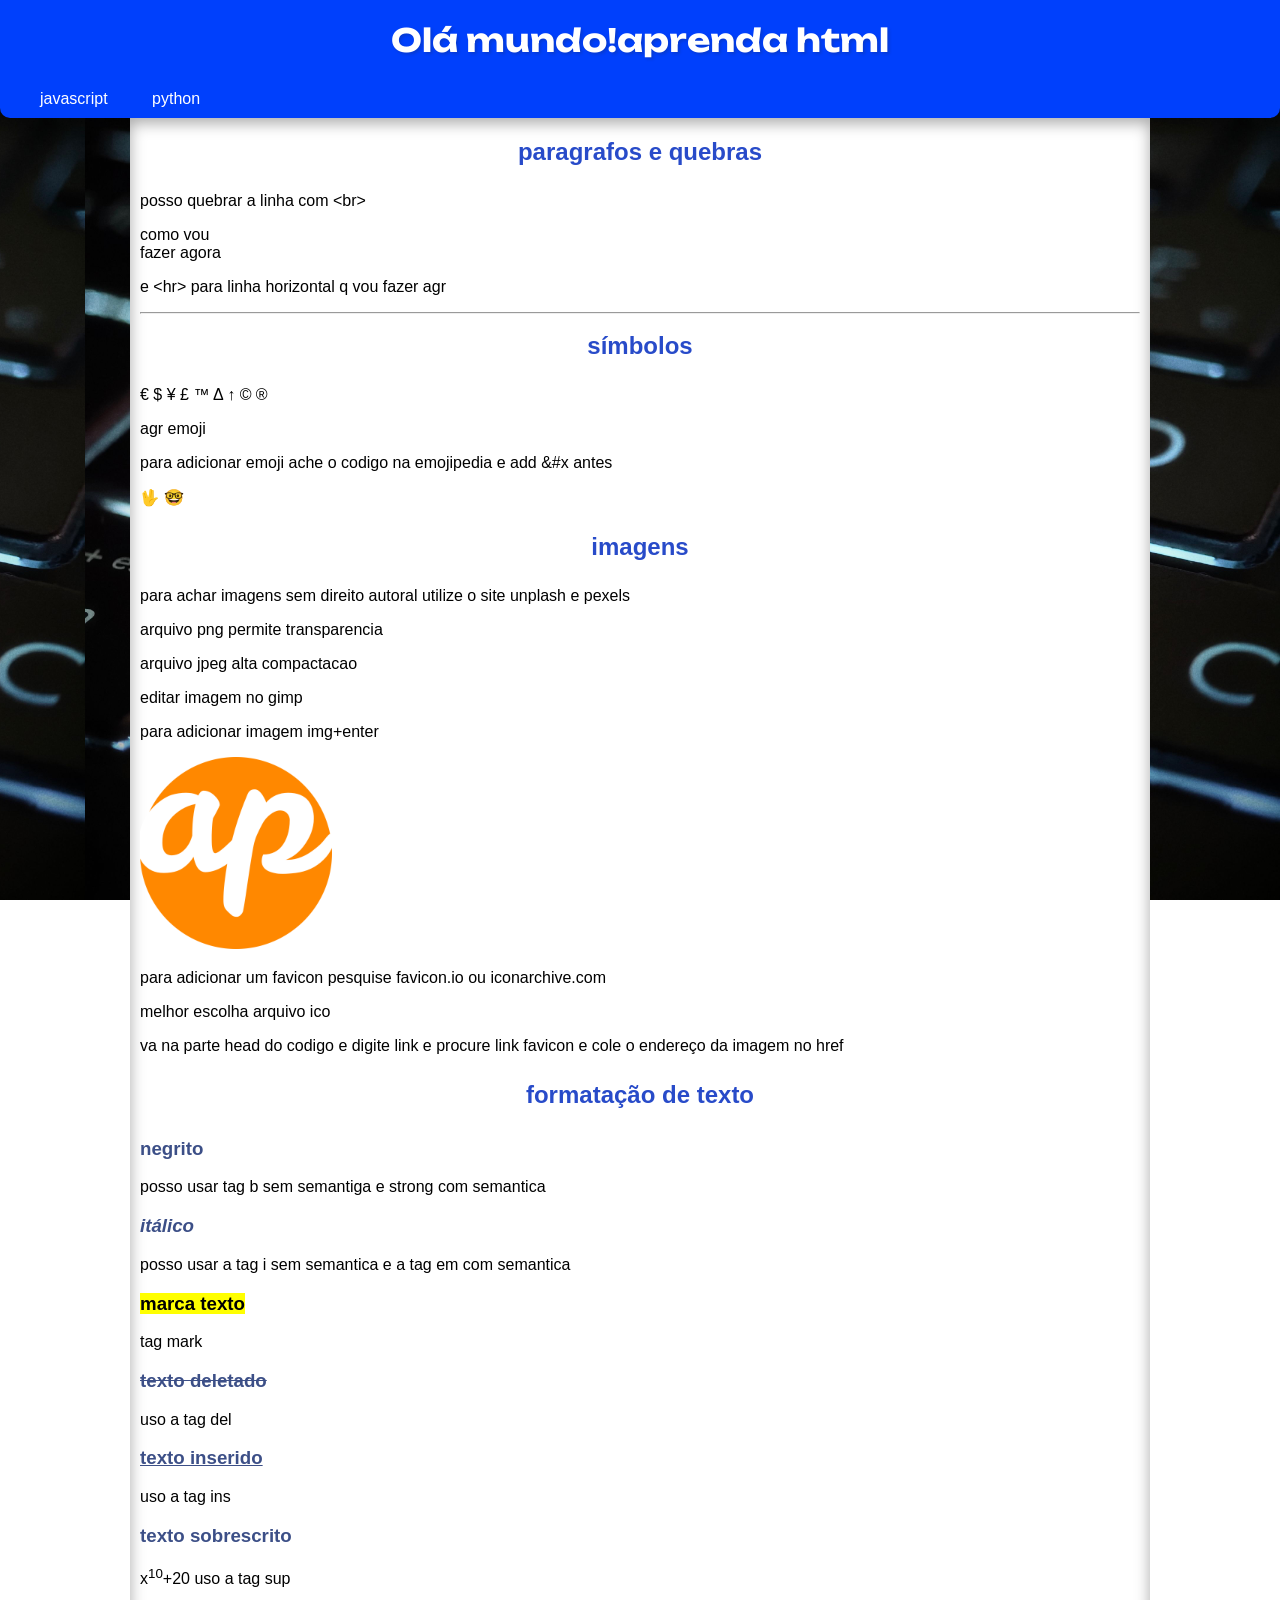
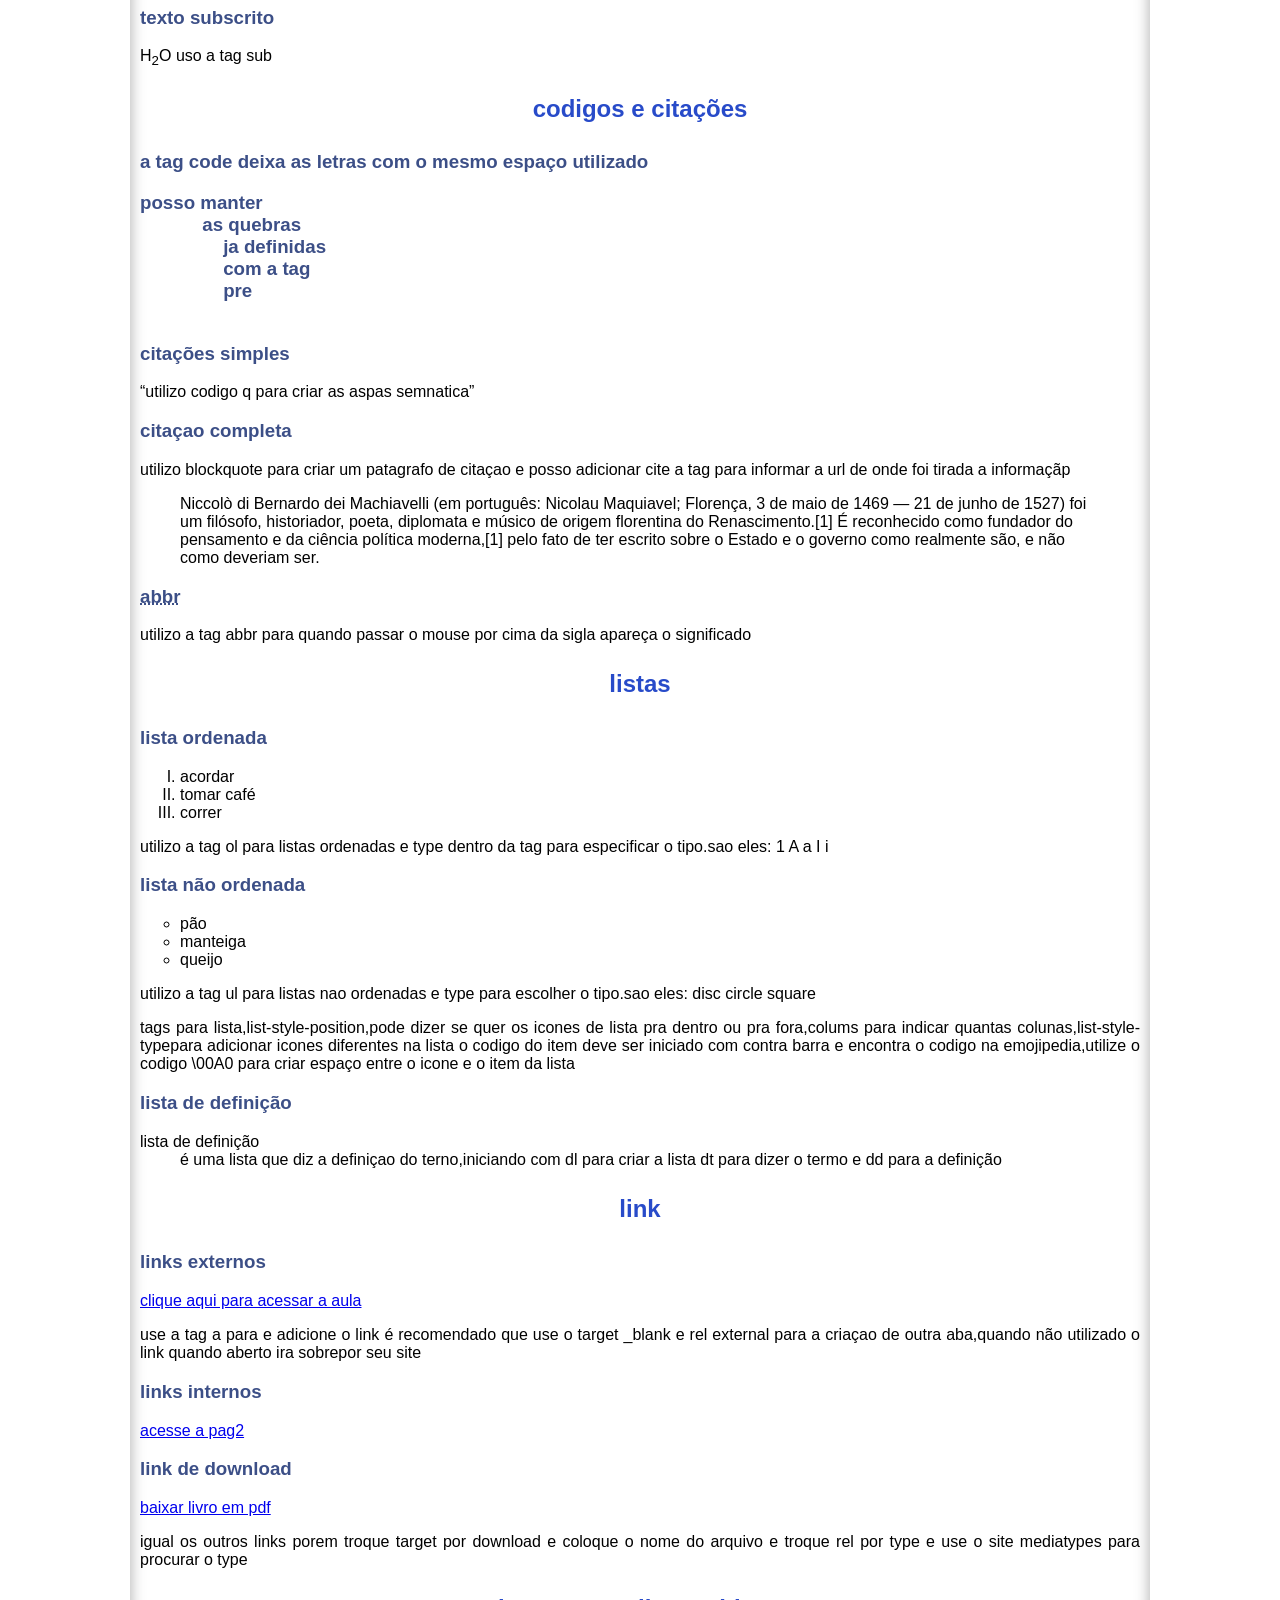
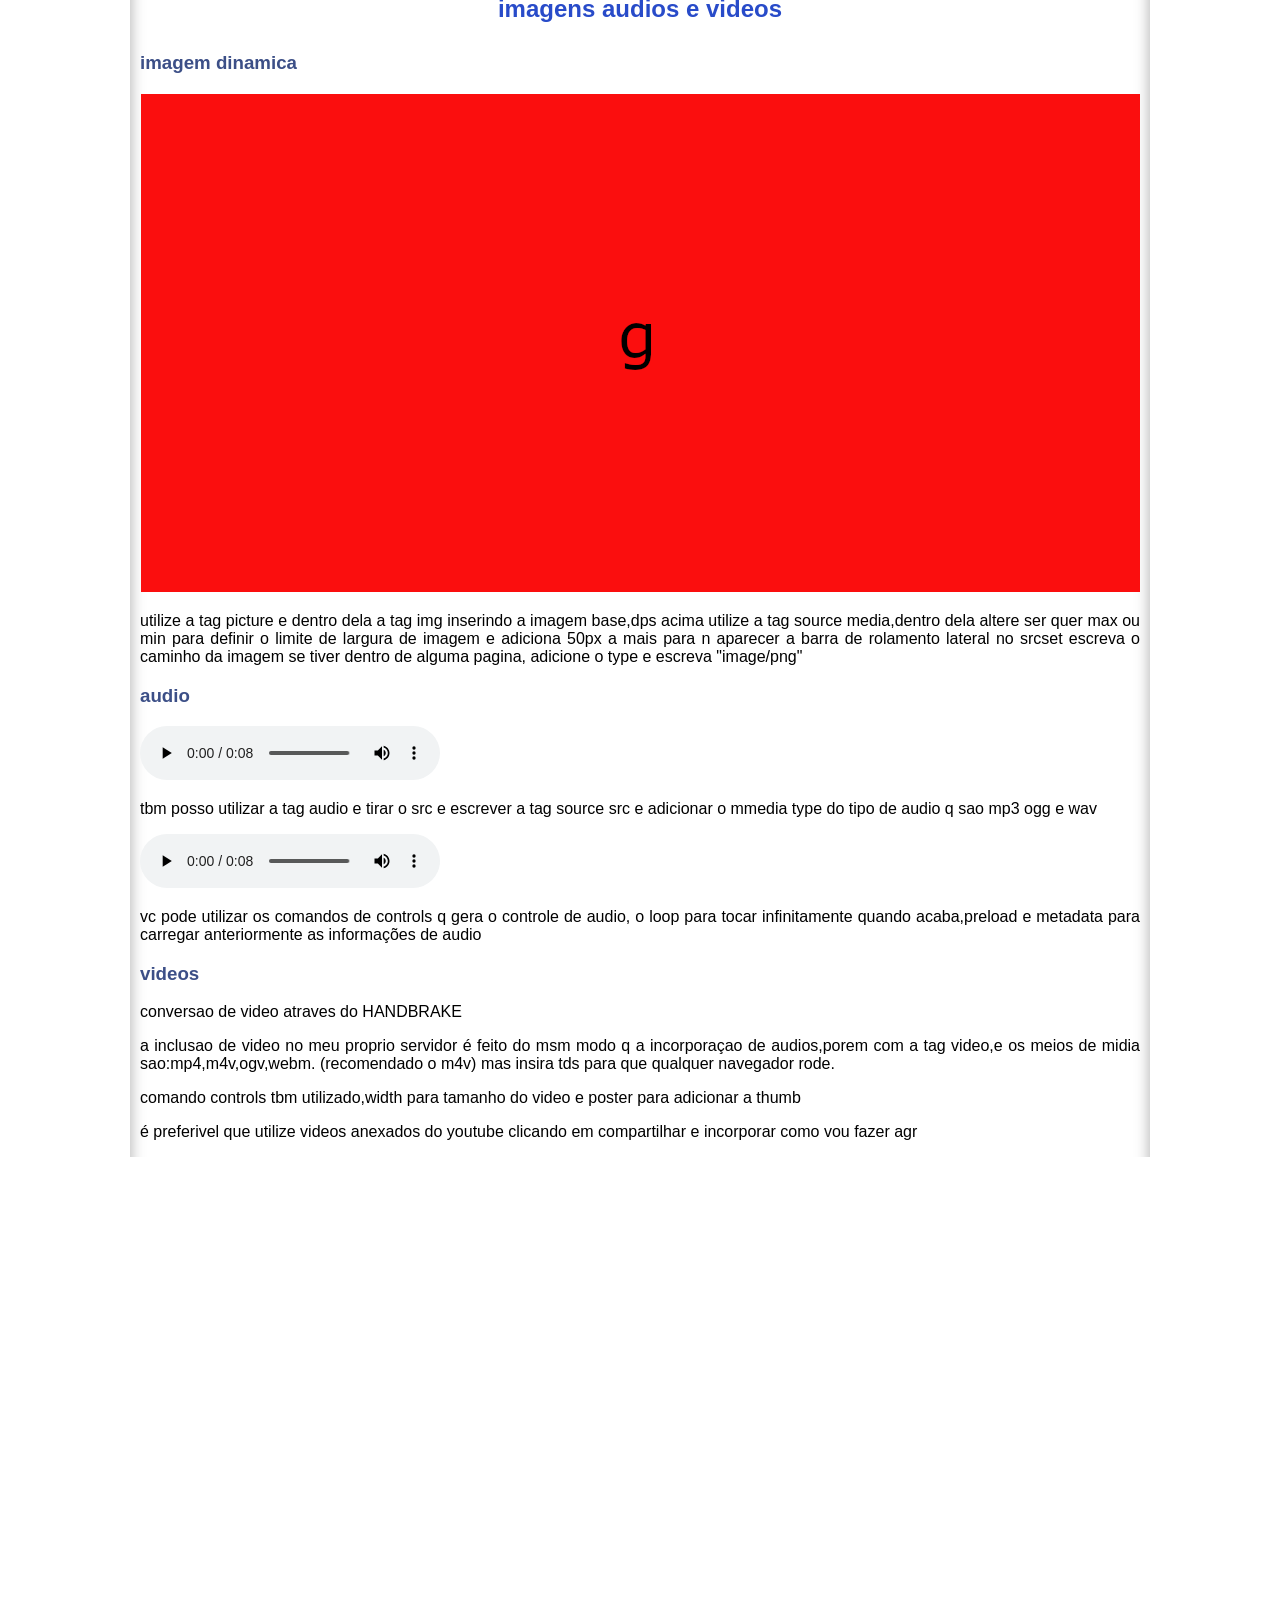
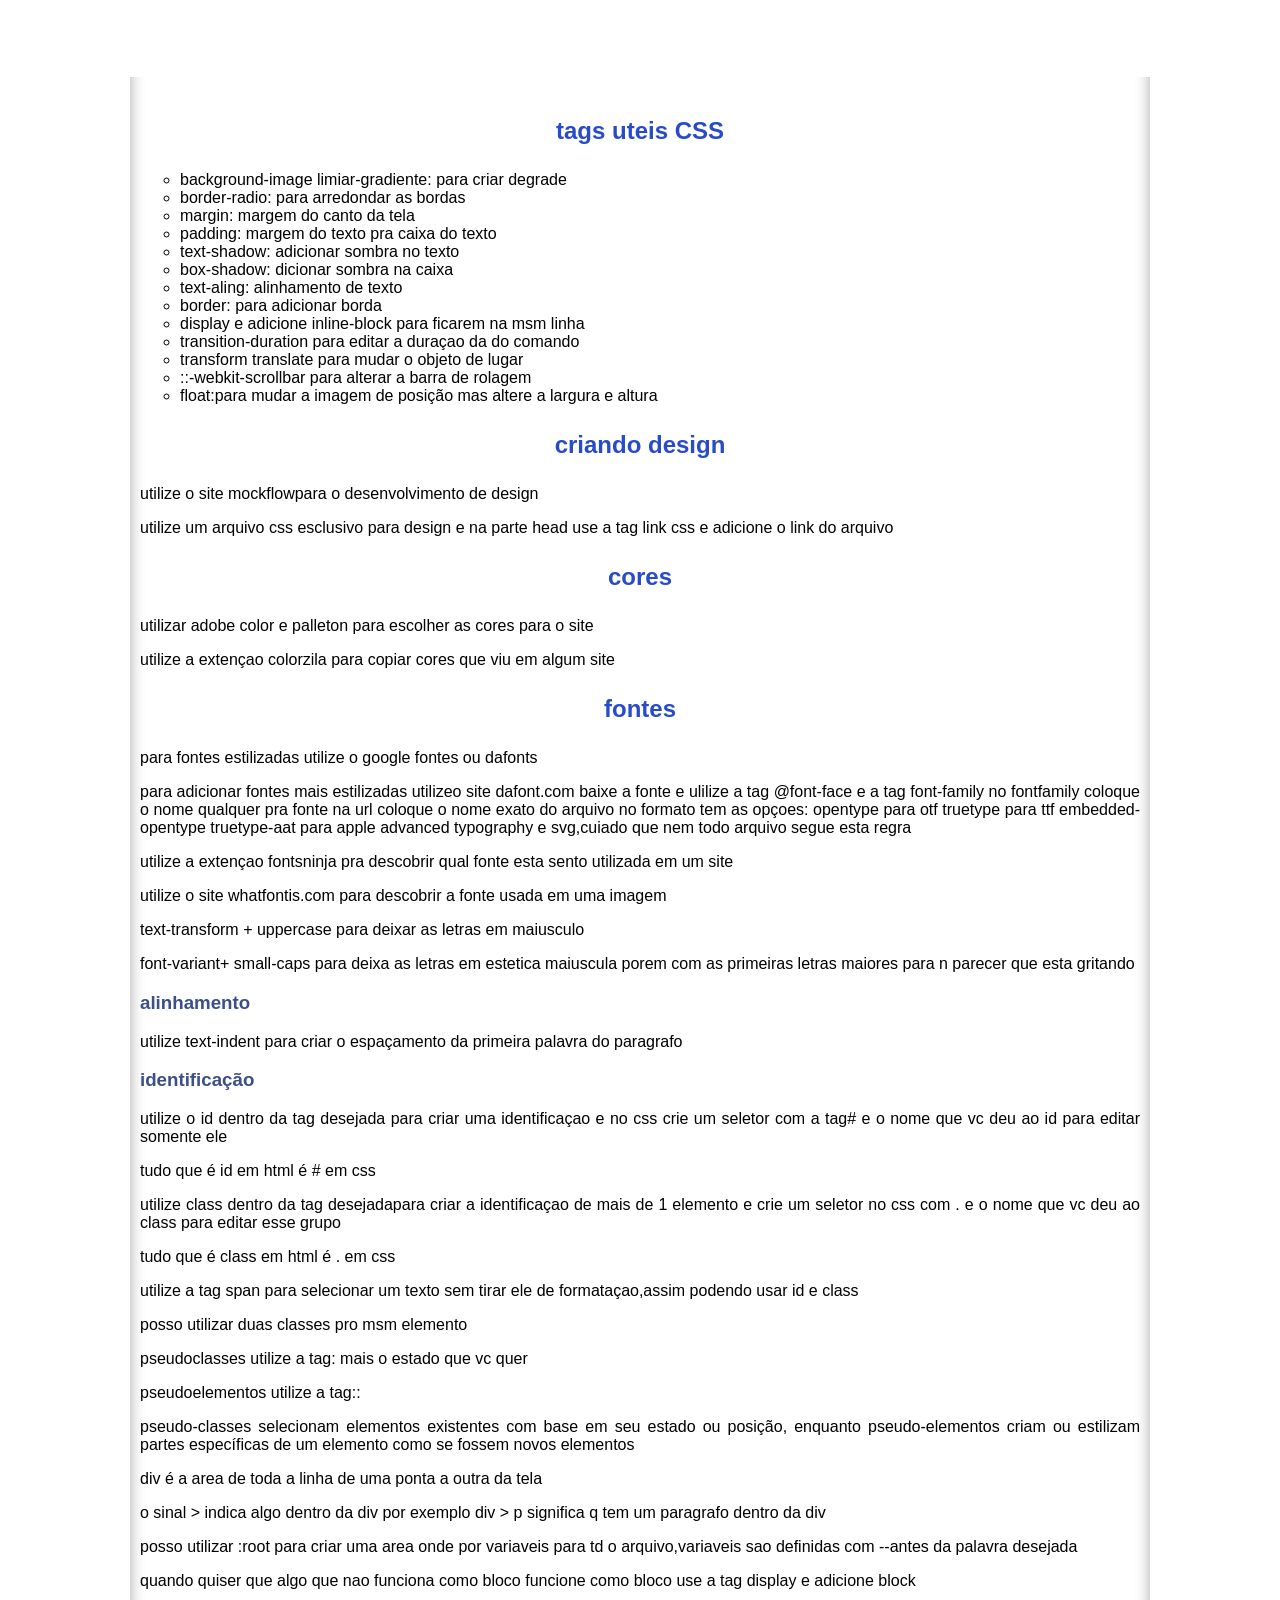
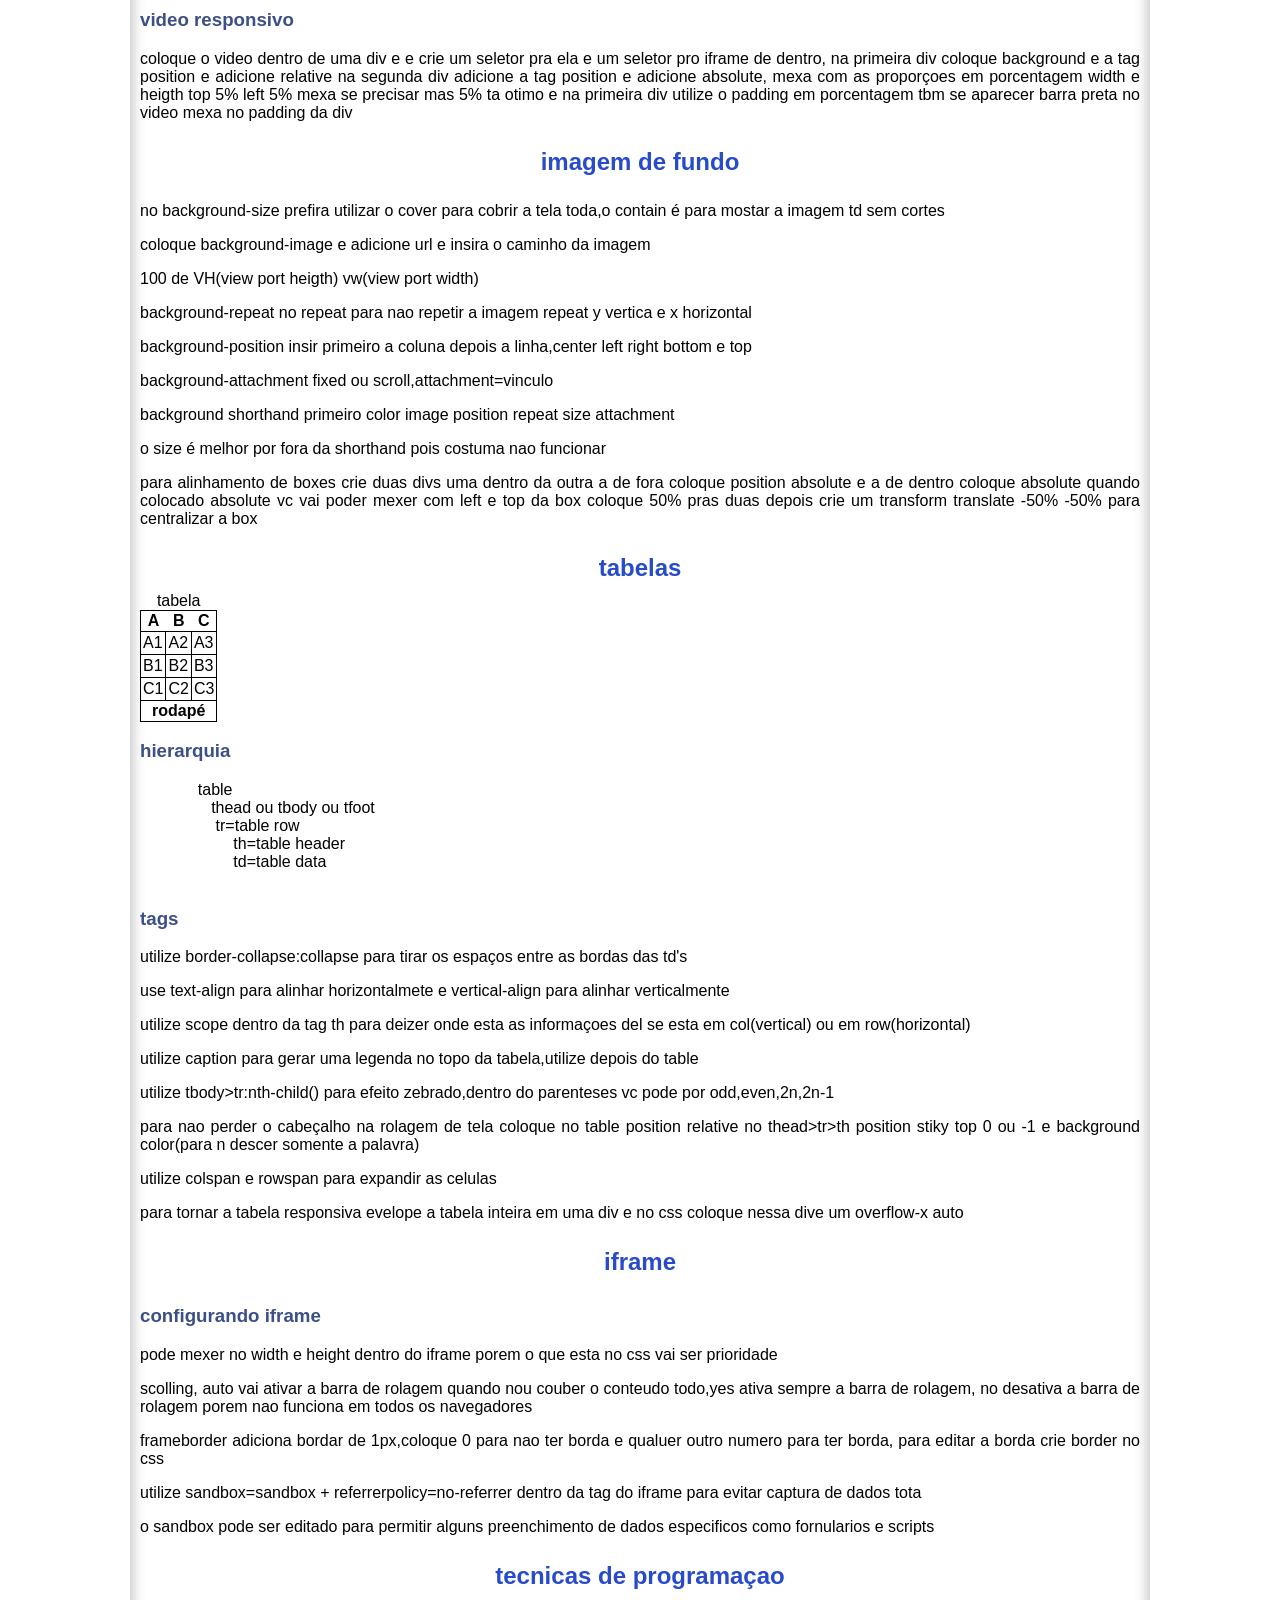
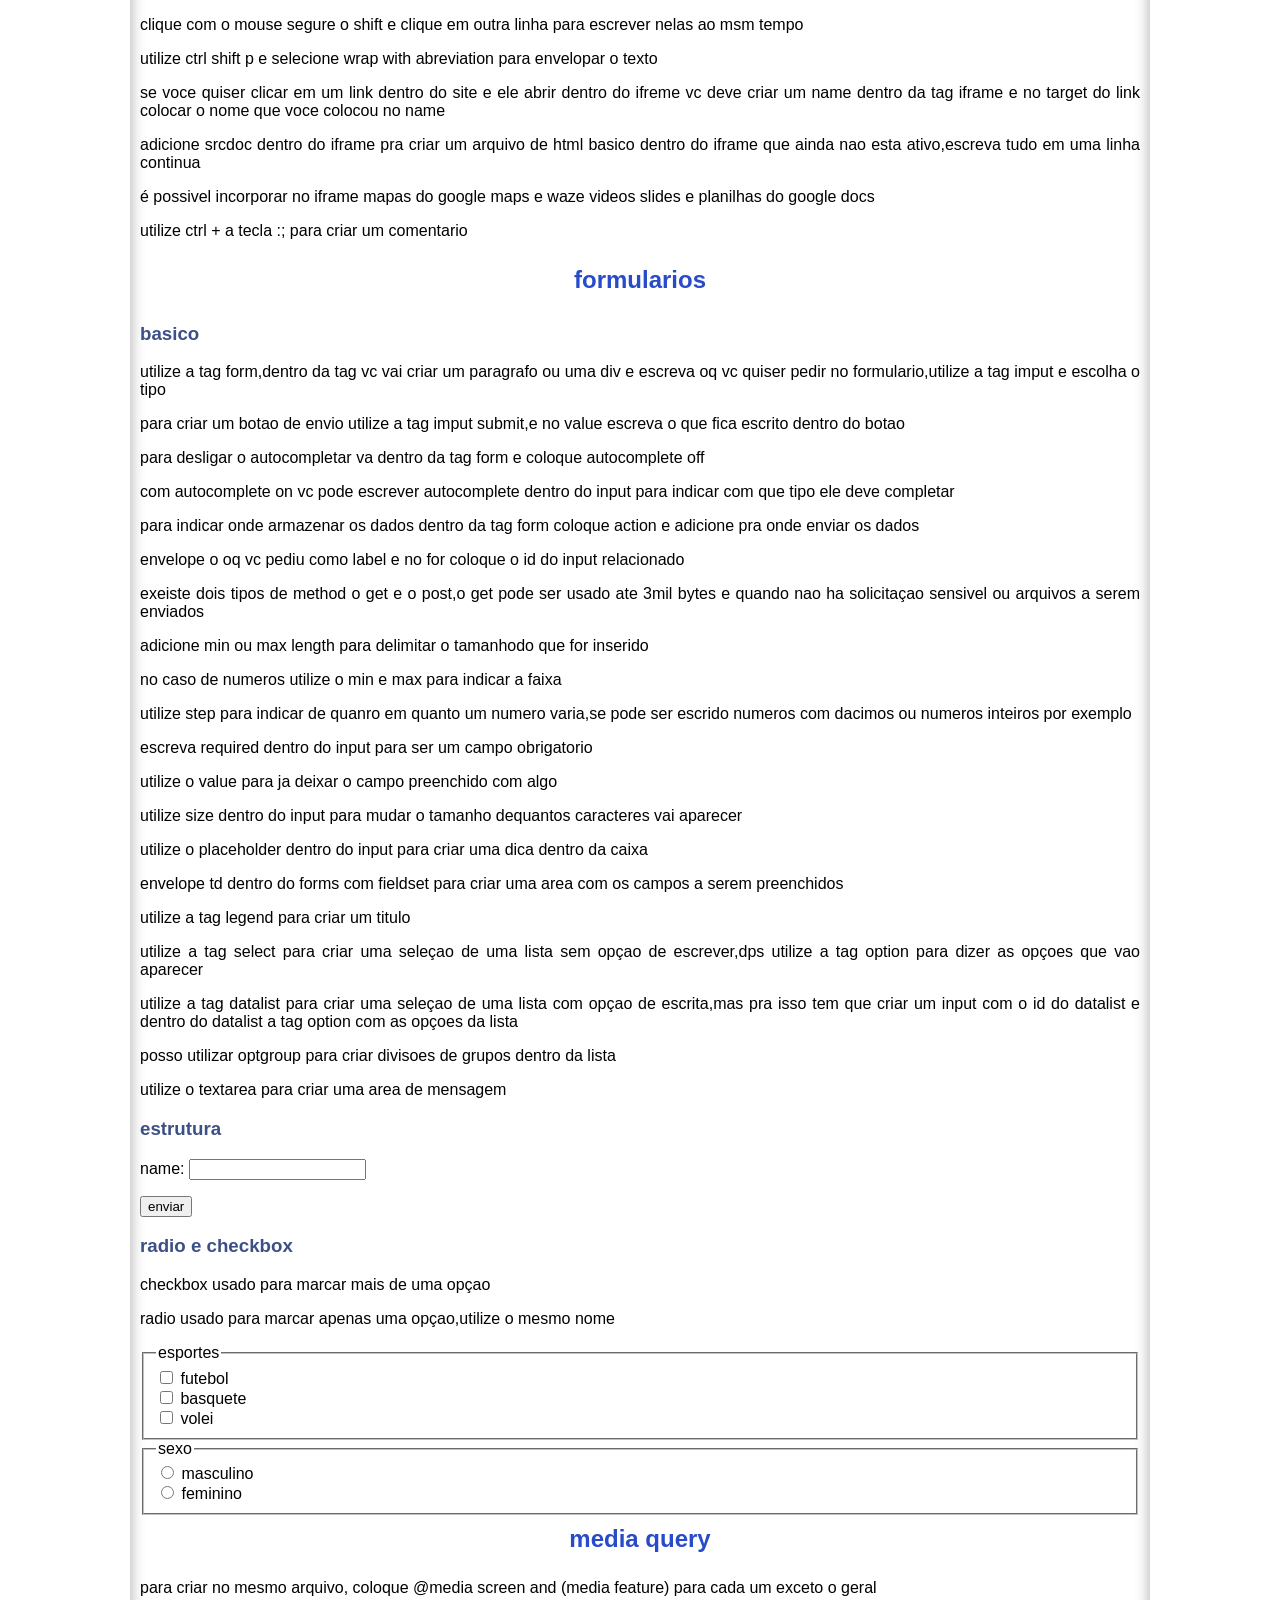
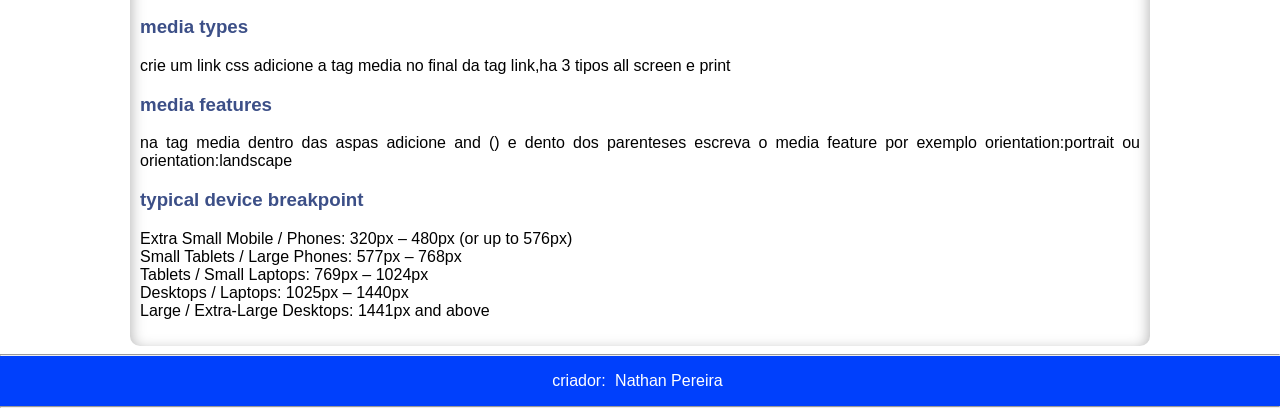
==== commit 8aba526e: "adicionei ponteiro" ====
--- a/index.html
+++ b/index.html
@@ -219,6 +219,7 @@
             <li>transition-duration para editar a duraçao da do comando</li>
             <li>transform translate para mudar o objeto de lugar</li>
             <li>::-webkit-scrollbar para alterar a barra de rolagem</li>
+            <li>float:para mudar a imagem de posição mas altere a largura e altura</li>
         </ul>
         
         <h2>criando design</h2>
@@ -346,6 +347,7 @@
         <p>se voce quiser clicar em um link dentro do site e ele abrir dentro do ifreme vc deve criar um name dentro da tag iframe e no target do link colocar o nome que voce colocou no name</p>
         <p>adicione srcdoc dentro do iframe pra criar um arquivo de html basico dentro do iframe que ainda nao esta ativo,escreva tudo em uma linha continua</p>
         <p>é possivel incorporar no iframe mapas do google maps e waze videos slides e planilhas do google docs</p>
+        <p>utilize ctrl + a tecla :; para criar um comentario</p>
 
         <h2>formularios</h2>
 
@@ -402,6 +404,27 @@
                 <input type="radio" name="sexo" id="ifem"> <label for="ifem"> feminino </label> <br>
             </form>
         </fieldset>
+
+        <h2>media query</h2>
+
+    <p>para criar no mesmo arquivo, coloque @media screen and (media feature) para cada um exceto o geral</p>
+
+    <h3>media types</h3>
+
+    <p>crie um link css adicione a tag media no final da tag link,ha 3 tipos all screen e print</p>
+
+    <h3>media features</h3>
+
+    <p> na tag media dentro das aspas adicione and () e dento dos parenteses escreva o media feature por exemplo orientation:portrait ou orientation:landscape</p> 
+
+    <h3>typical device breakpoint</h3>
+    <p> 
+        Extra Small Mobile / Phones: 320px – 480px (or up to 576px) <br>
+        Small Tablets / Large Phones: 577px – 768px <br>
+        Tablets / Small Laptops: 769px – 1024px <br>
+        Desktops / Laptops: 1025px – 1440px <br>
+        Large / Extra-Large Desktops: 1441px and above <br>
+    </p>
             
 
     </main>
@@ -411,15 +434,8 @@
         <hr>
     </footer>
 
-    <h2>media query</h2>
-
-    <h3>media types</h3>
-
-    <p>crie um link css adicione a tag media no final da tag link,ha 3 tipos all screen e print</p>
-
-    <h3>media features</h3>
-
-    <p> na tag media dentro das aspas adicione and () e dento dos parenteses escreva o media feature por exemplo orientation:portrait ou orientation:landscape</p>
+    
+
 
 
 
--- a/colorsite.css
+++ b/colorsite.css
@@ -26,6 +26,7 @@
     background-color: #0040FC;
     border-radius: 0px 0px 10px 10px;
     box-shadow: 0px 14px 14px rgba(0, 0, 0, 0.2)
+
     
 }
 nav > a {
@@ -34,6 +35,7 @@
     margin-left: 20px;
     padding: 10px;
     border-radius: 5px 5px 5px 5px;
+    cursor: pointer;
 }
 
 nav > a:hover{
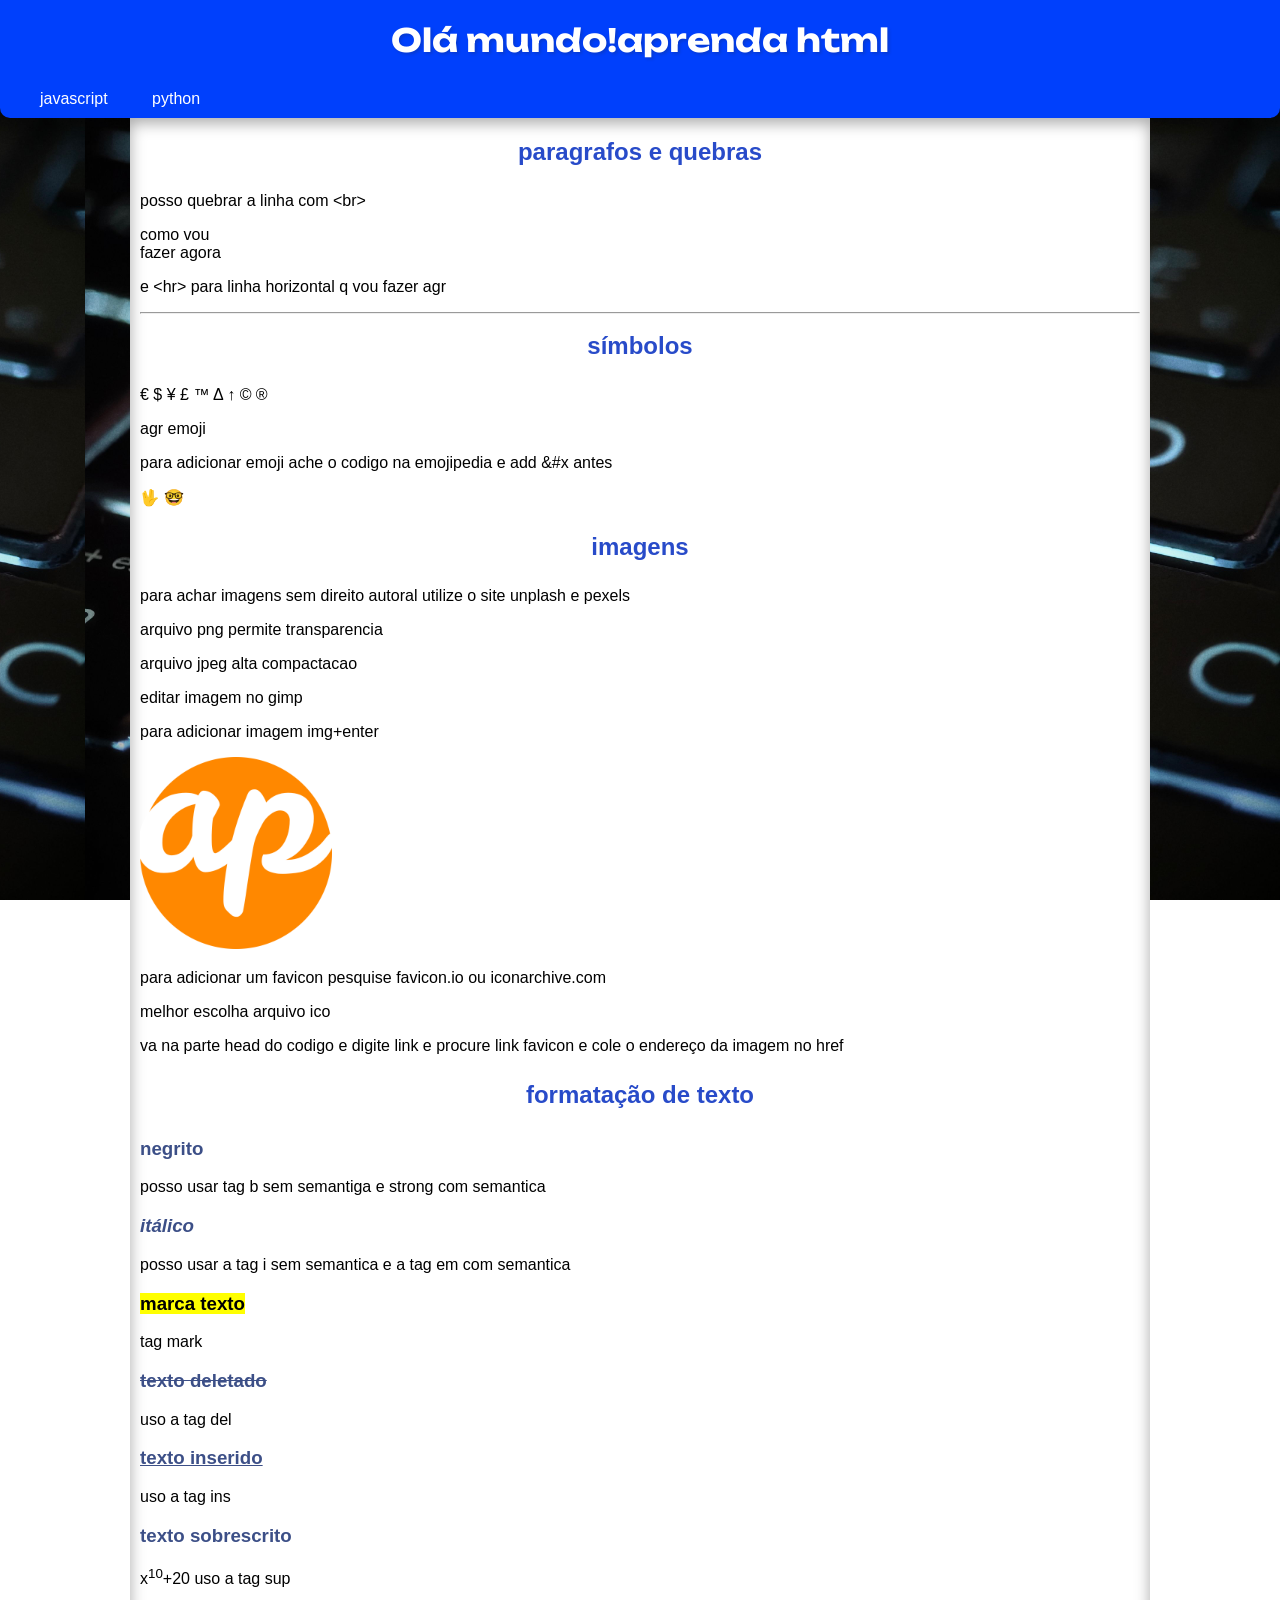
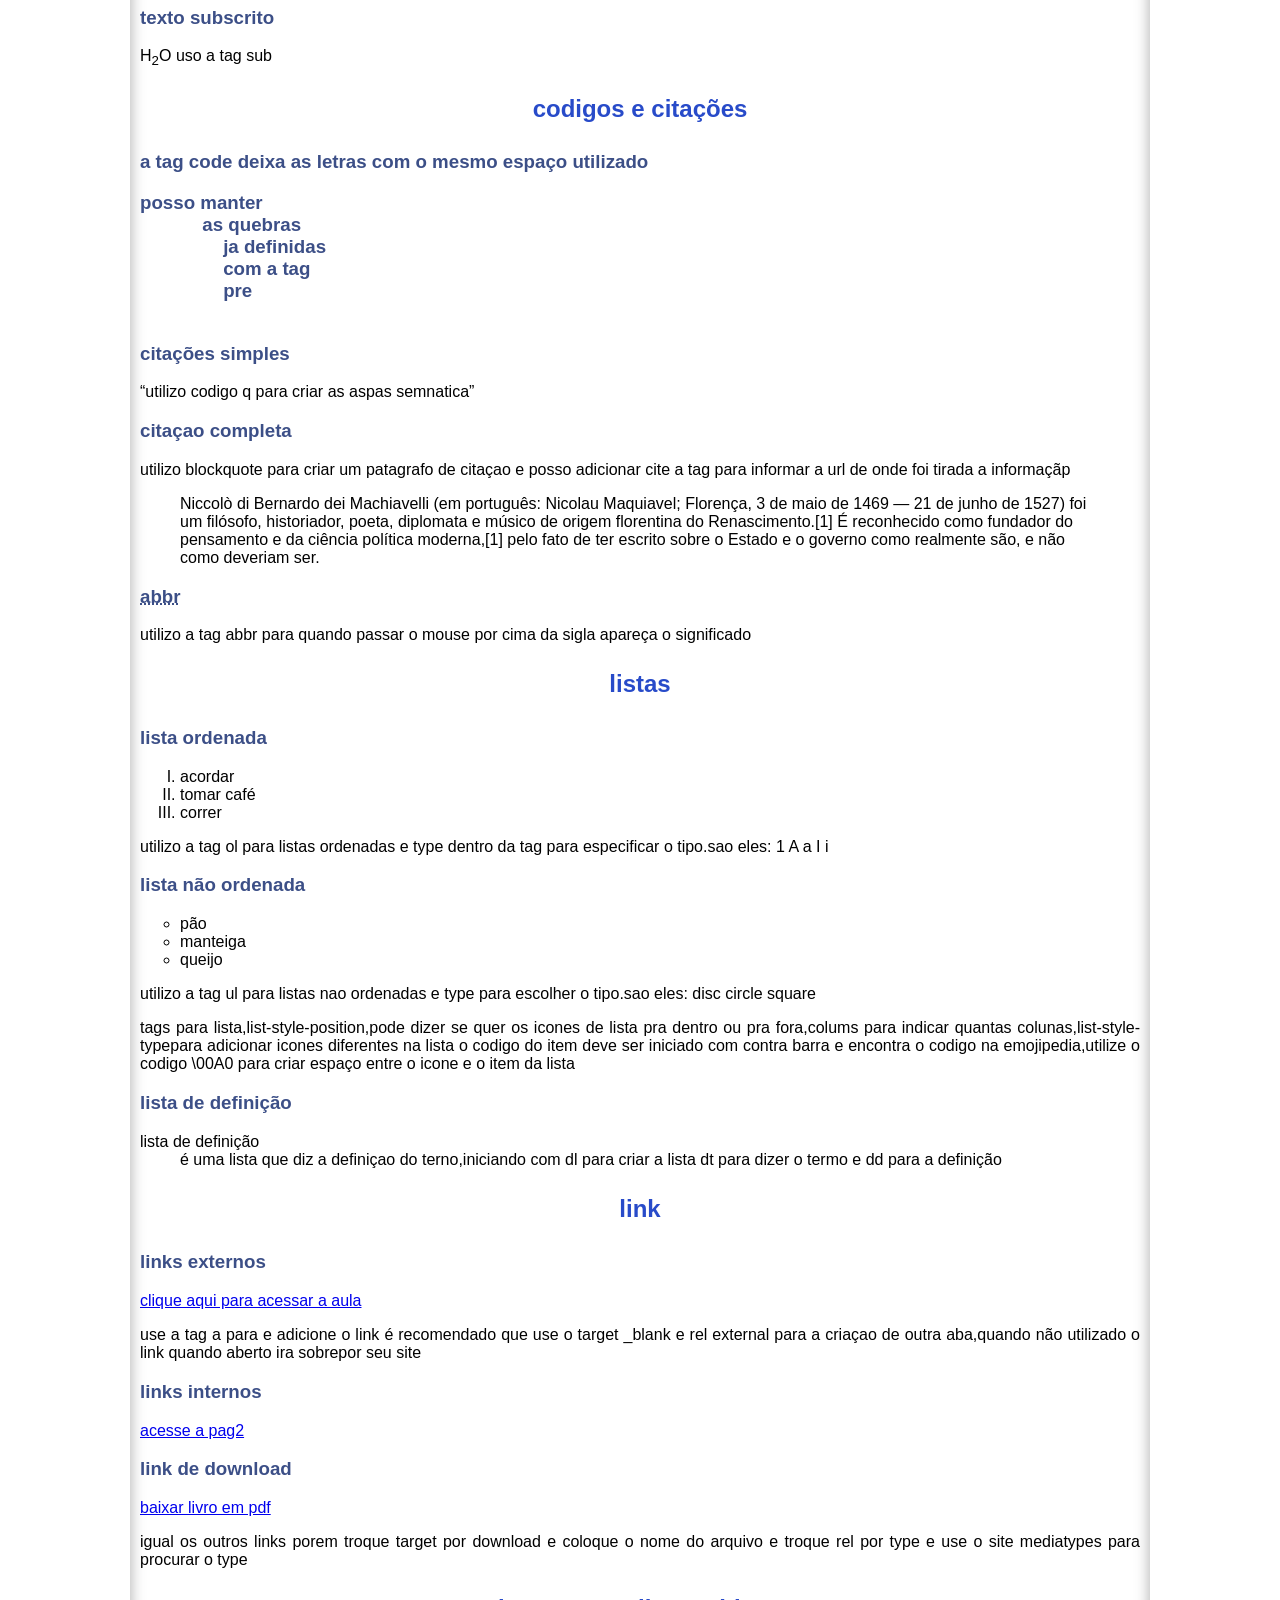
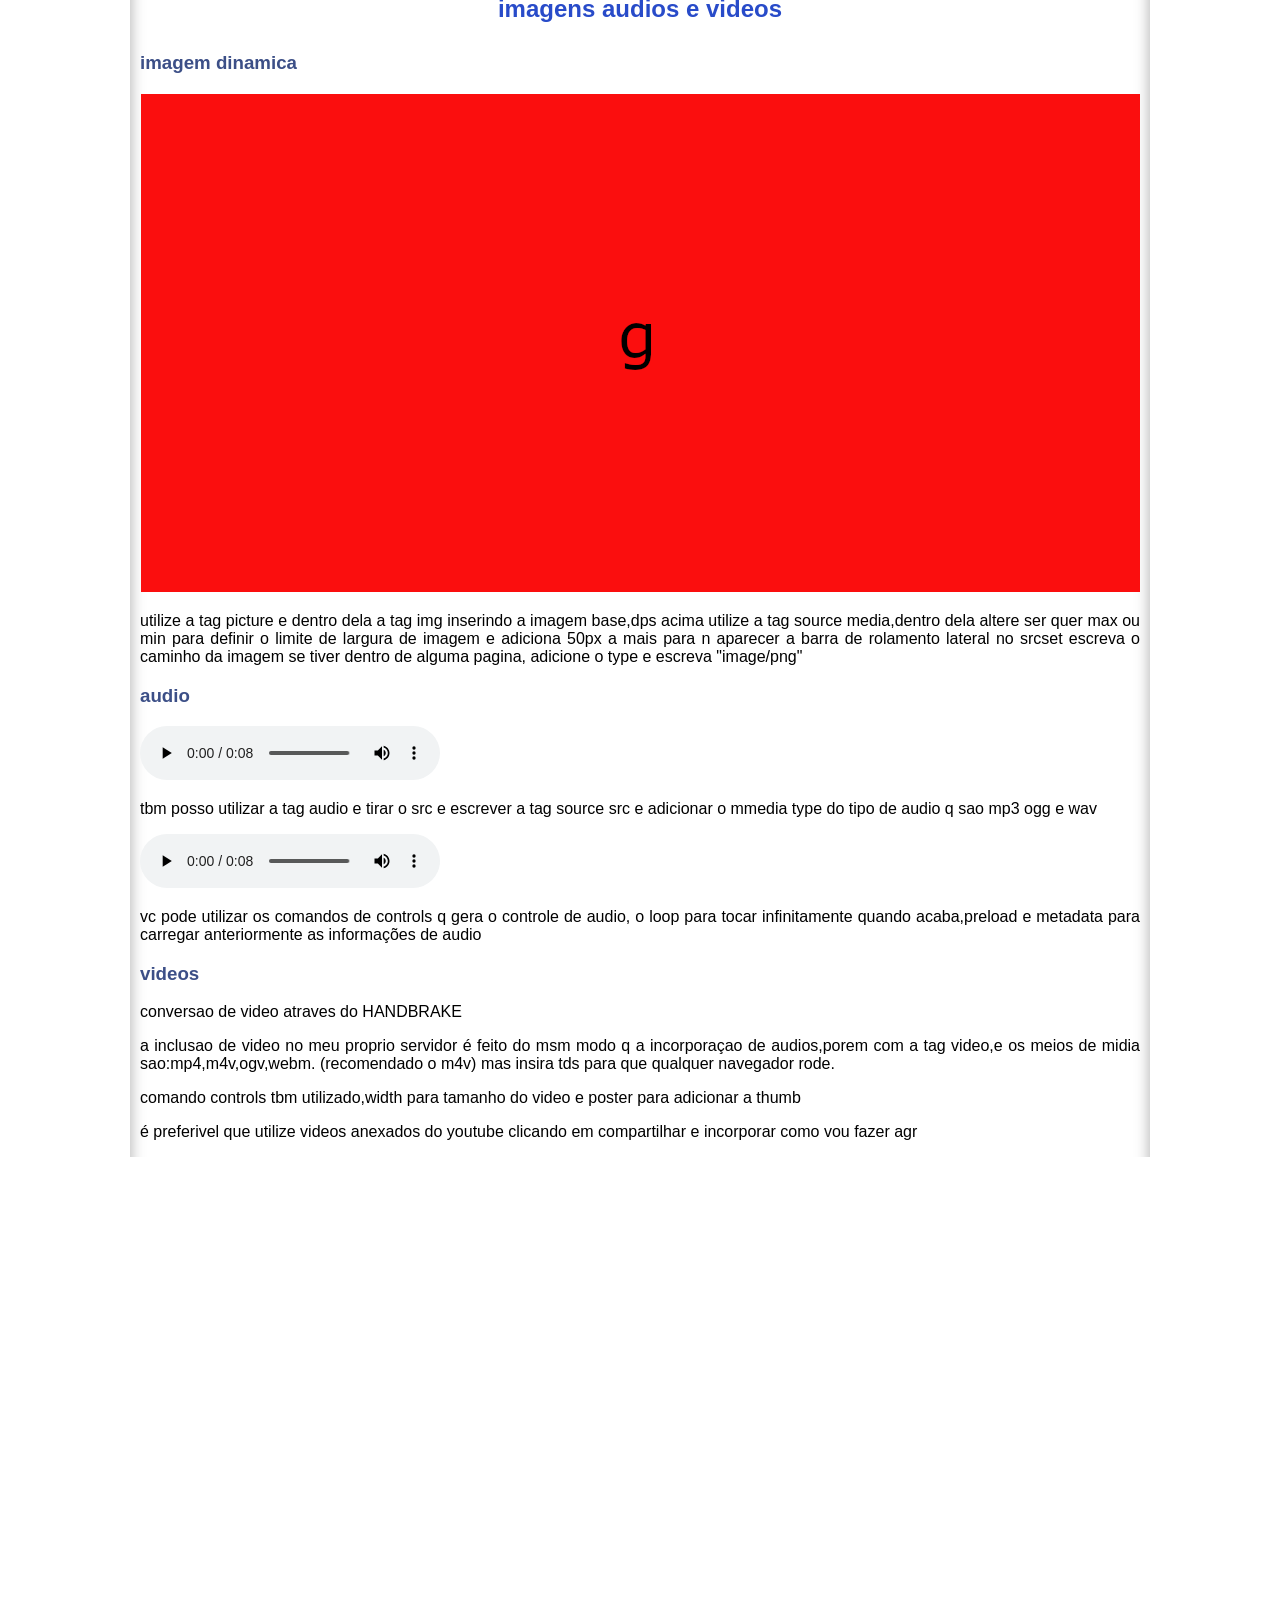
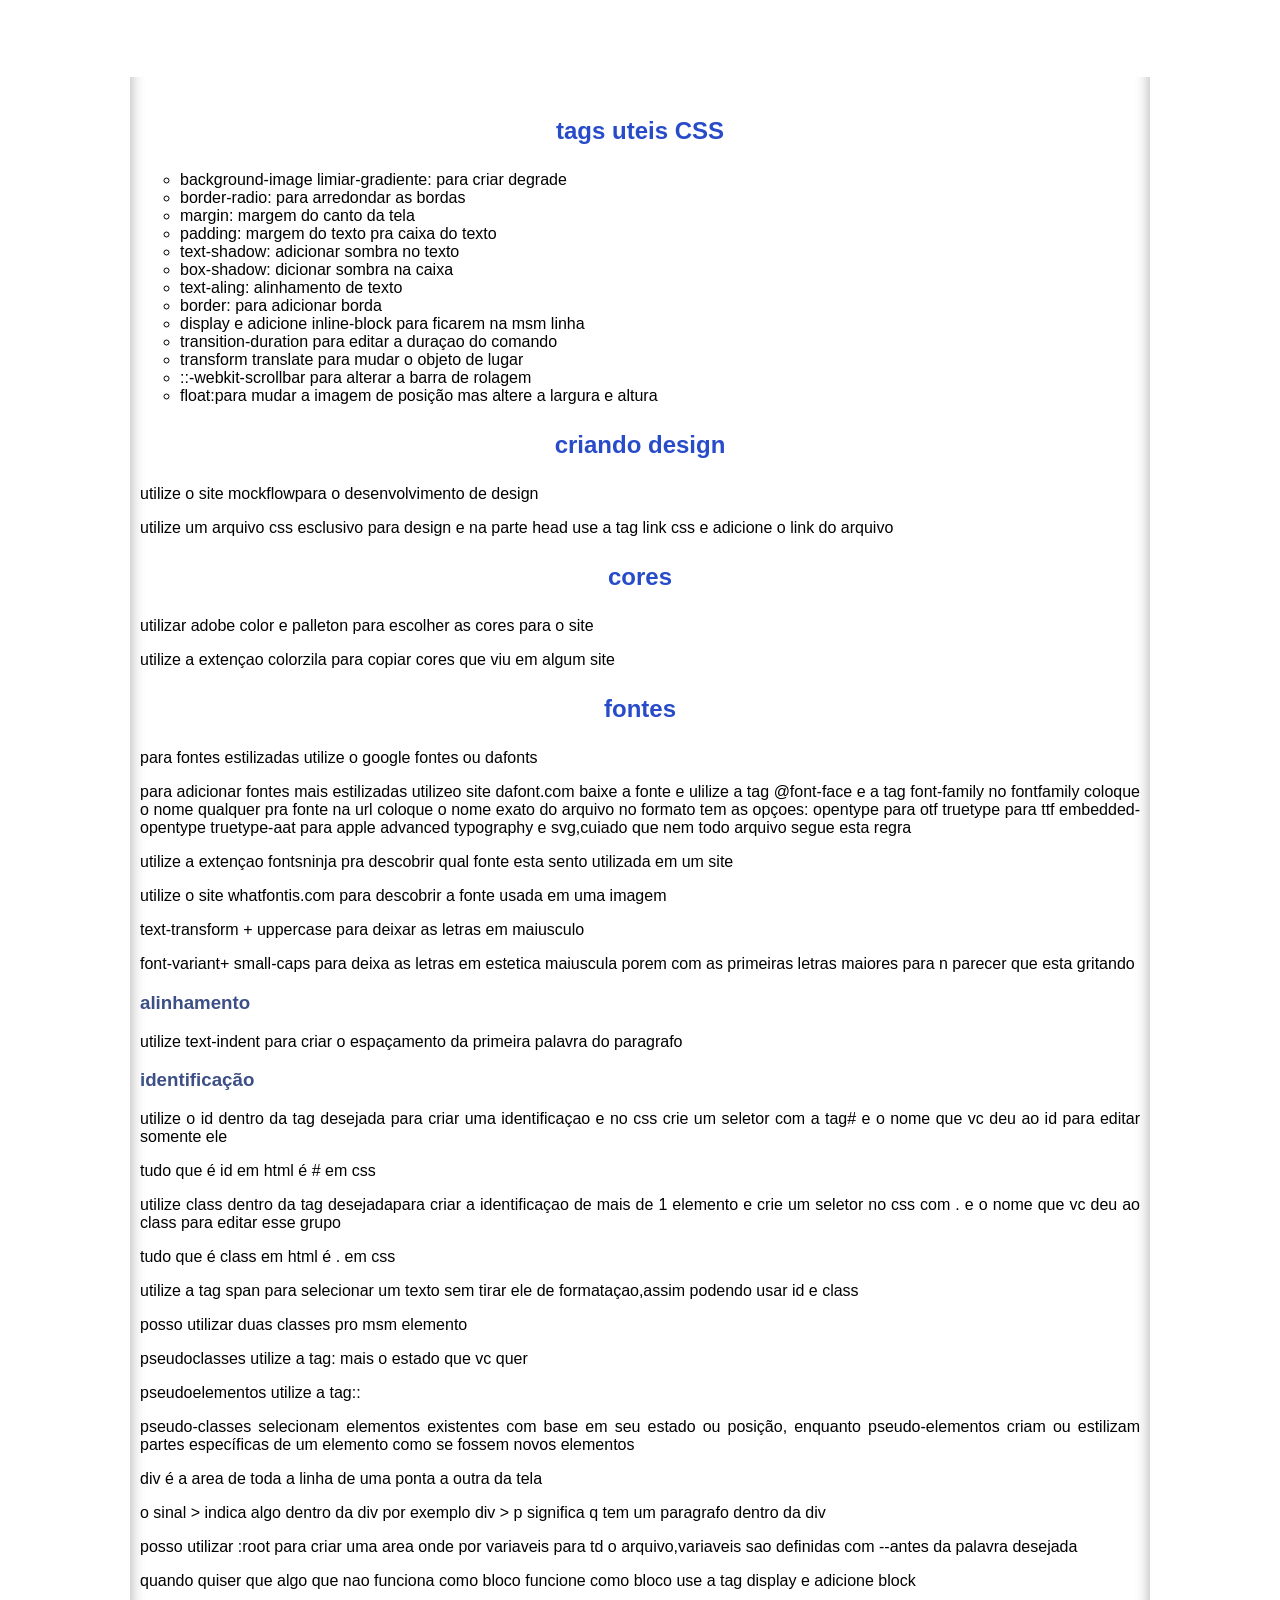
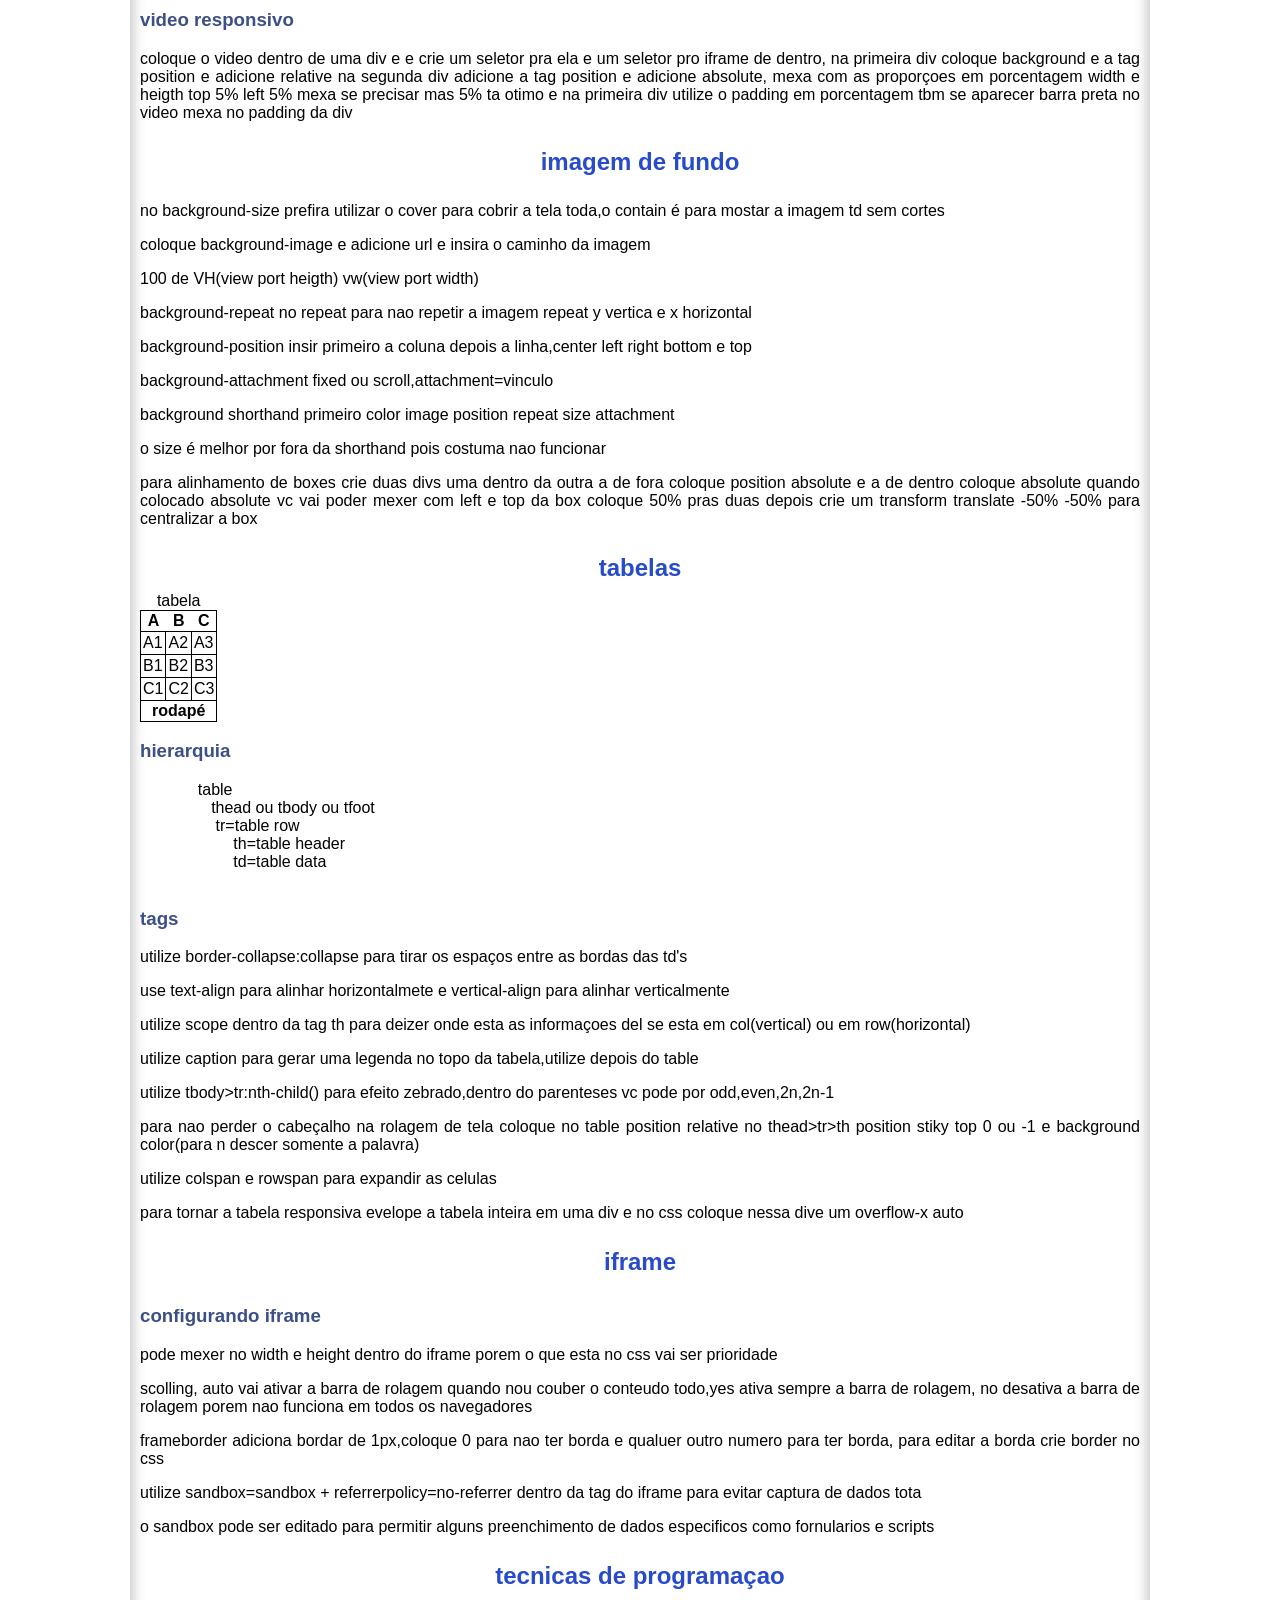
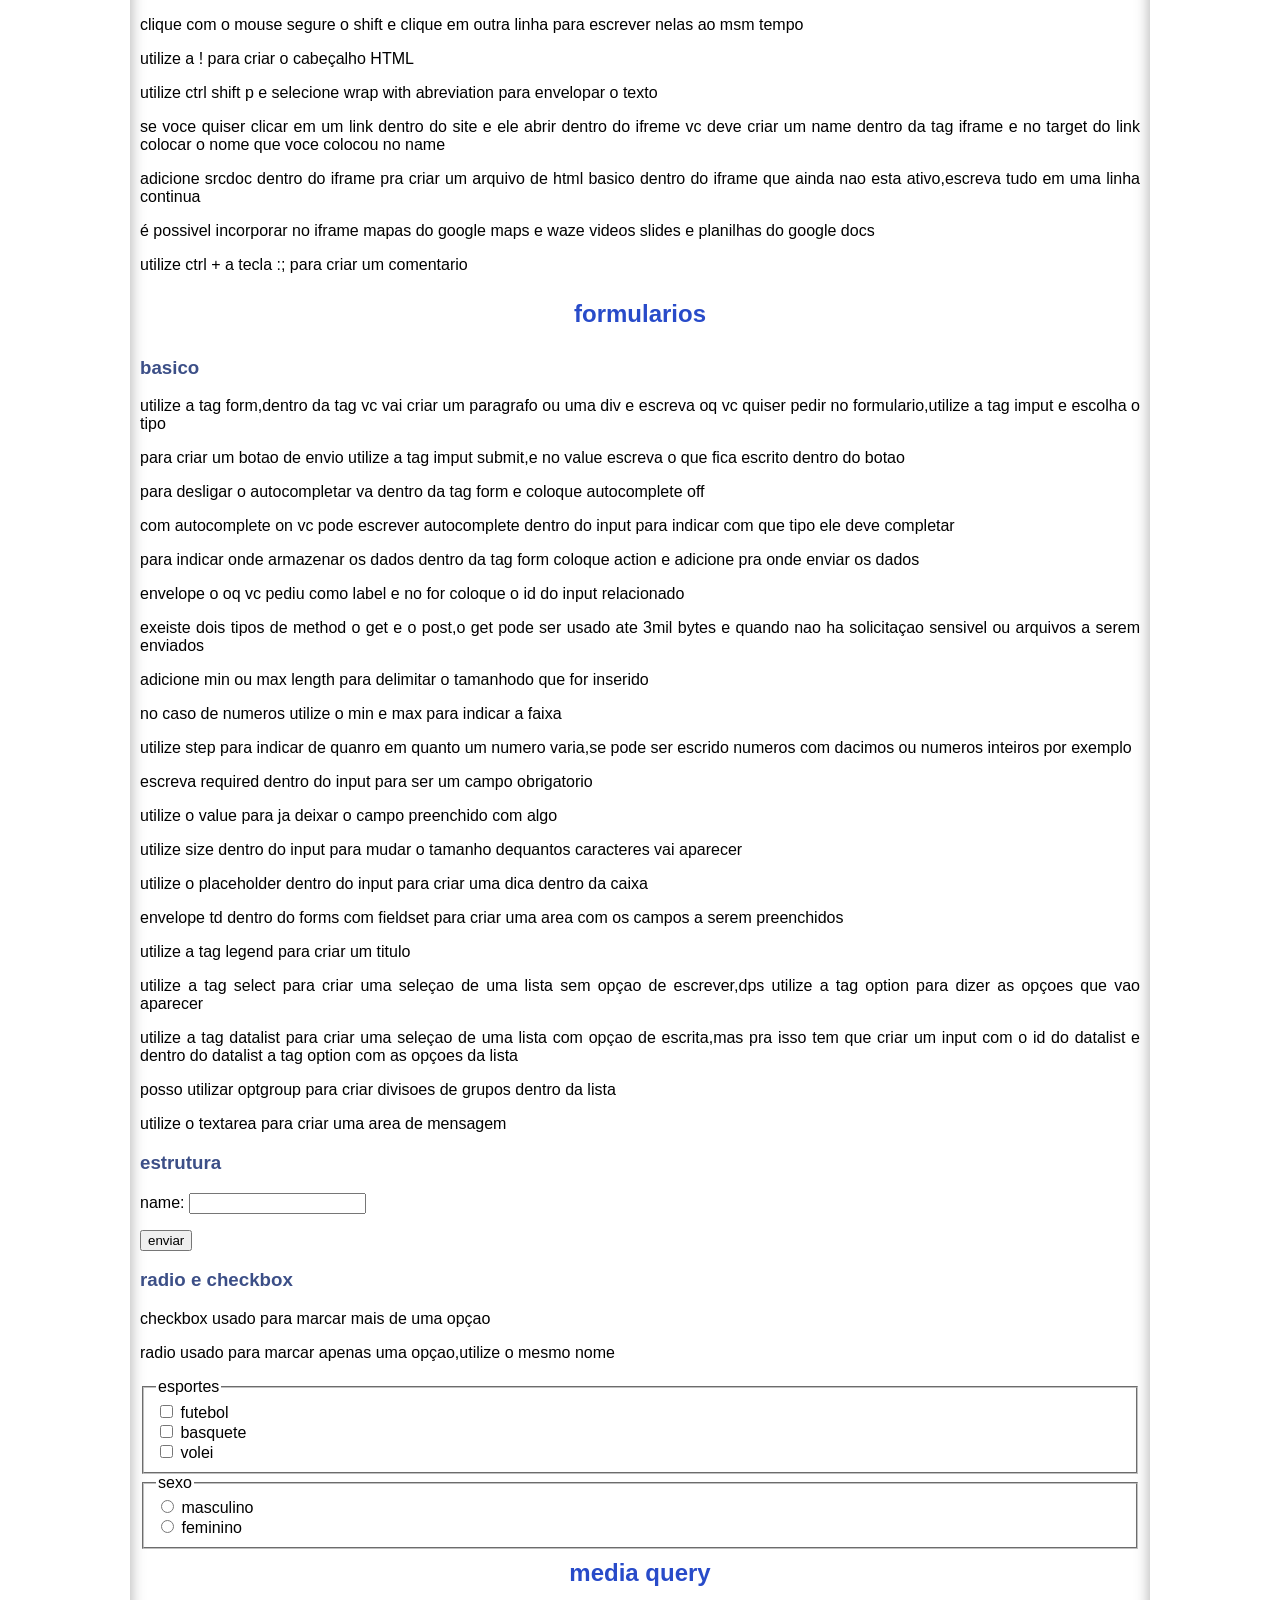
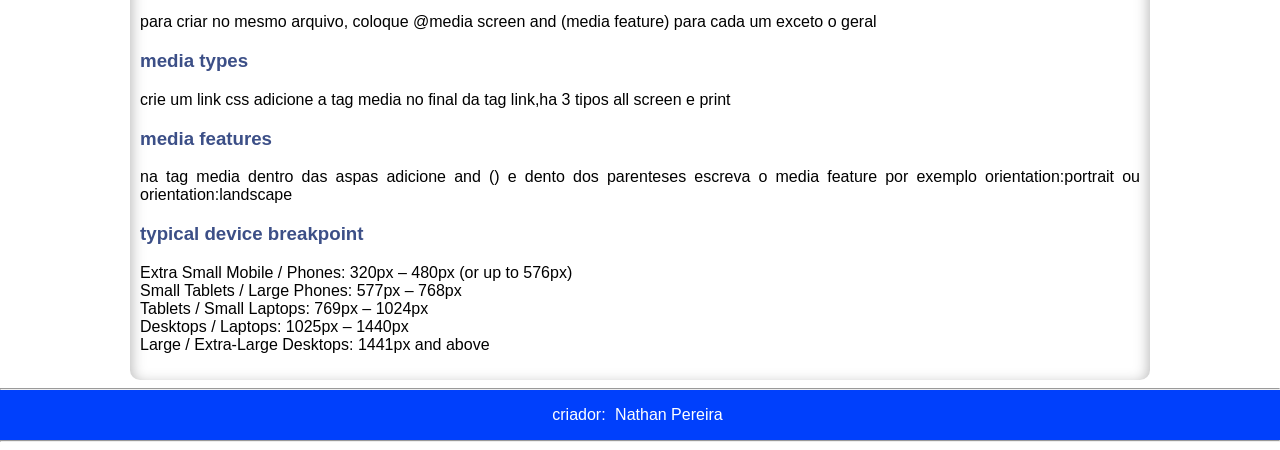
==== commit 568f2b31: "Update index.html" ====
--- a/index.html
+++ b/index.html
@@ -216,7 +216,7 @@
             <li>text-aling: alinhamento de texto</li>
             <li>border: para adicionar borda</li>
             <li>display e adicione inline-block para ficarem na msm linha</li>
-            <li>transition-duration para editar a duraçao da do comando</li>
+            <li>transition-duration para editar a duraçao do comando</li>
             <li>transform translate para mudar o objeto de lugar</li>
             <li>::-webkit-scrollbar para alterar a barra de rolagem</li>
             <li>float:para mudar a imagem de posição mas altere a largura e altura</li>
@@ -343,6 +343,7 @@
         <h2>tecnicas de programaçao</h2>
        
         <p>clique com o mouse segure o shift e clique em outra linha para escrever nelas ao msm tempo</p>
+        <p>utilize a ! para criar o cabeçalho HTML</p>
         <p>utilize ctrl shift p e selecione wrap with abreviation para envelopar o texto</p>
         <p>se voce quiser clicar em um link dentro do site e ele abrir dentro do ifreme vc deve criar um name dentro da tag iframe e no target do link colocar o nome que voce colocou no name</p>
         <p>adicione srcdoc dentro do iframe pra criar um arquivo de html basico dentro do iframe que ainda nao esta ativo,escreva tudo em uma linha continua</p>
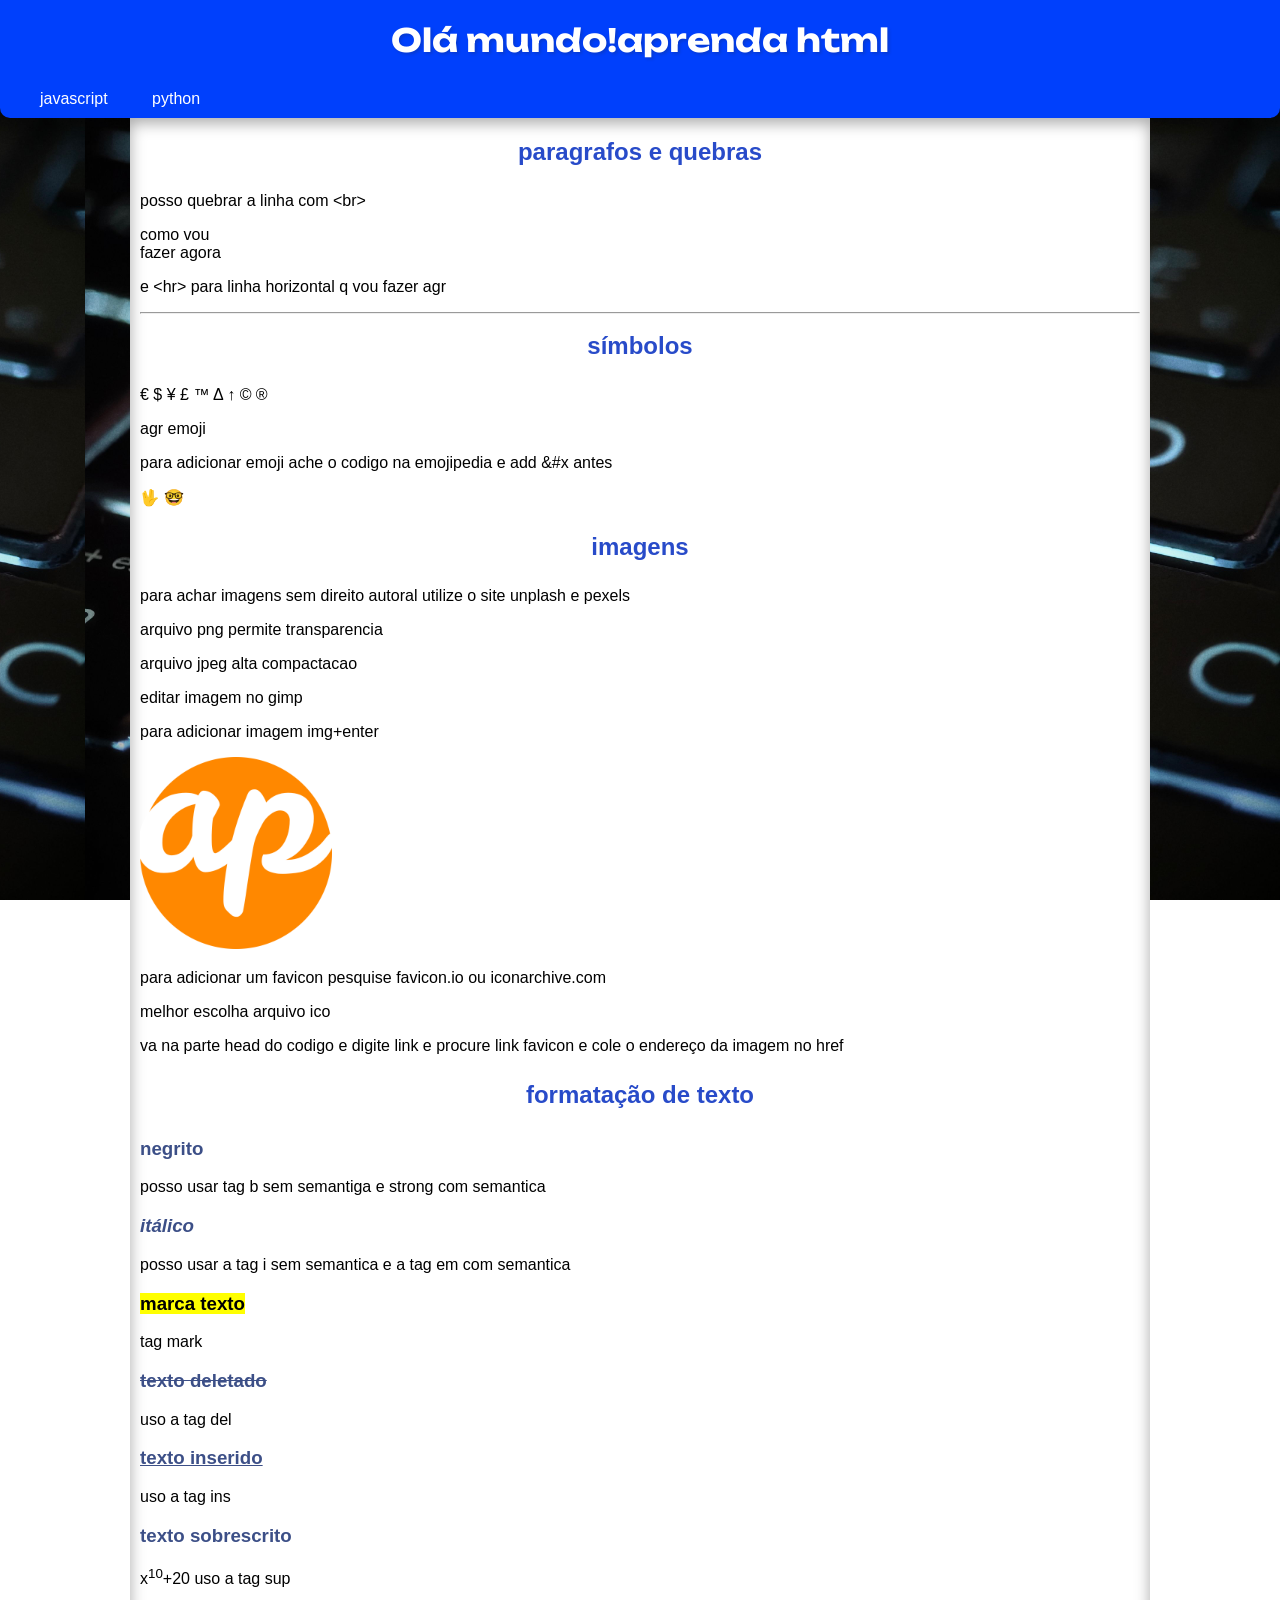
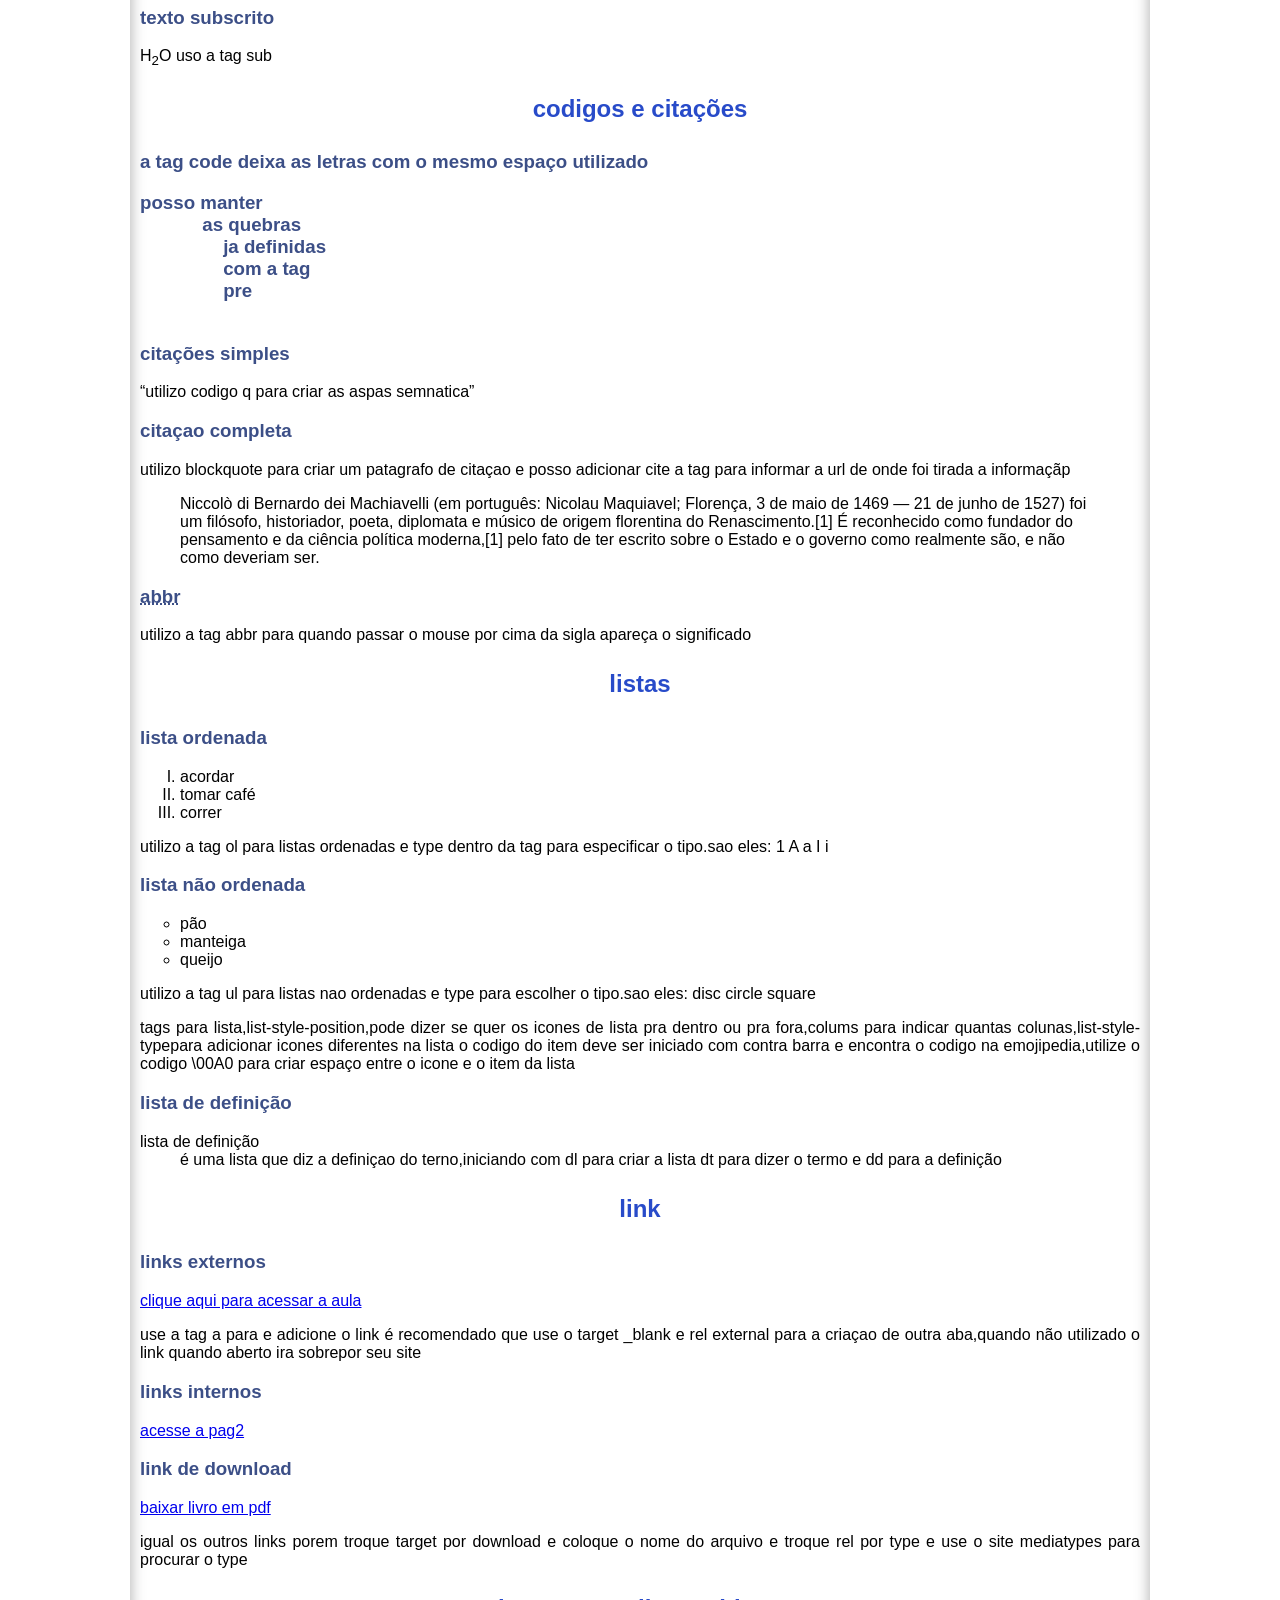
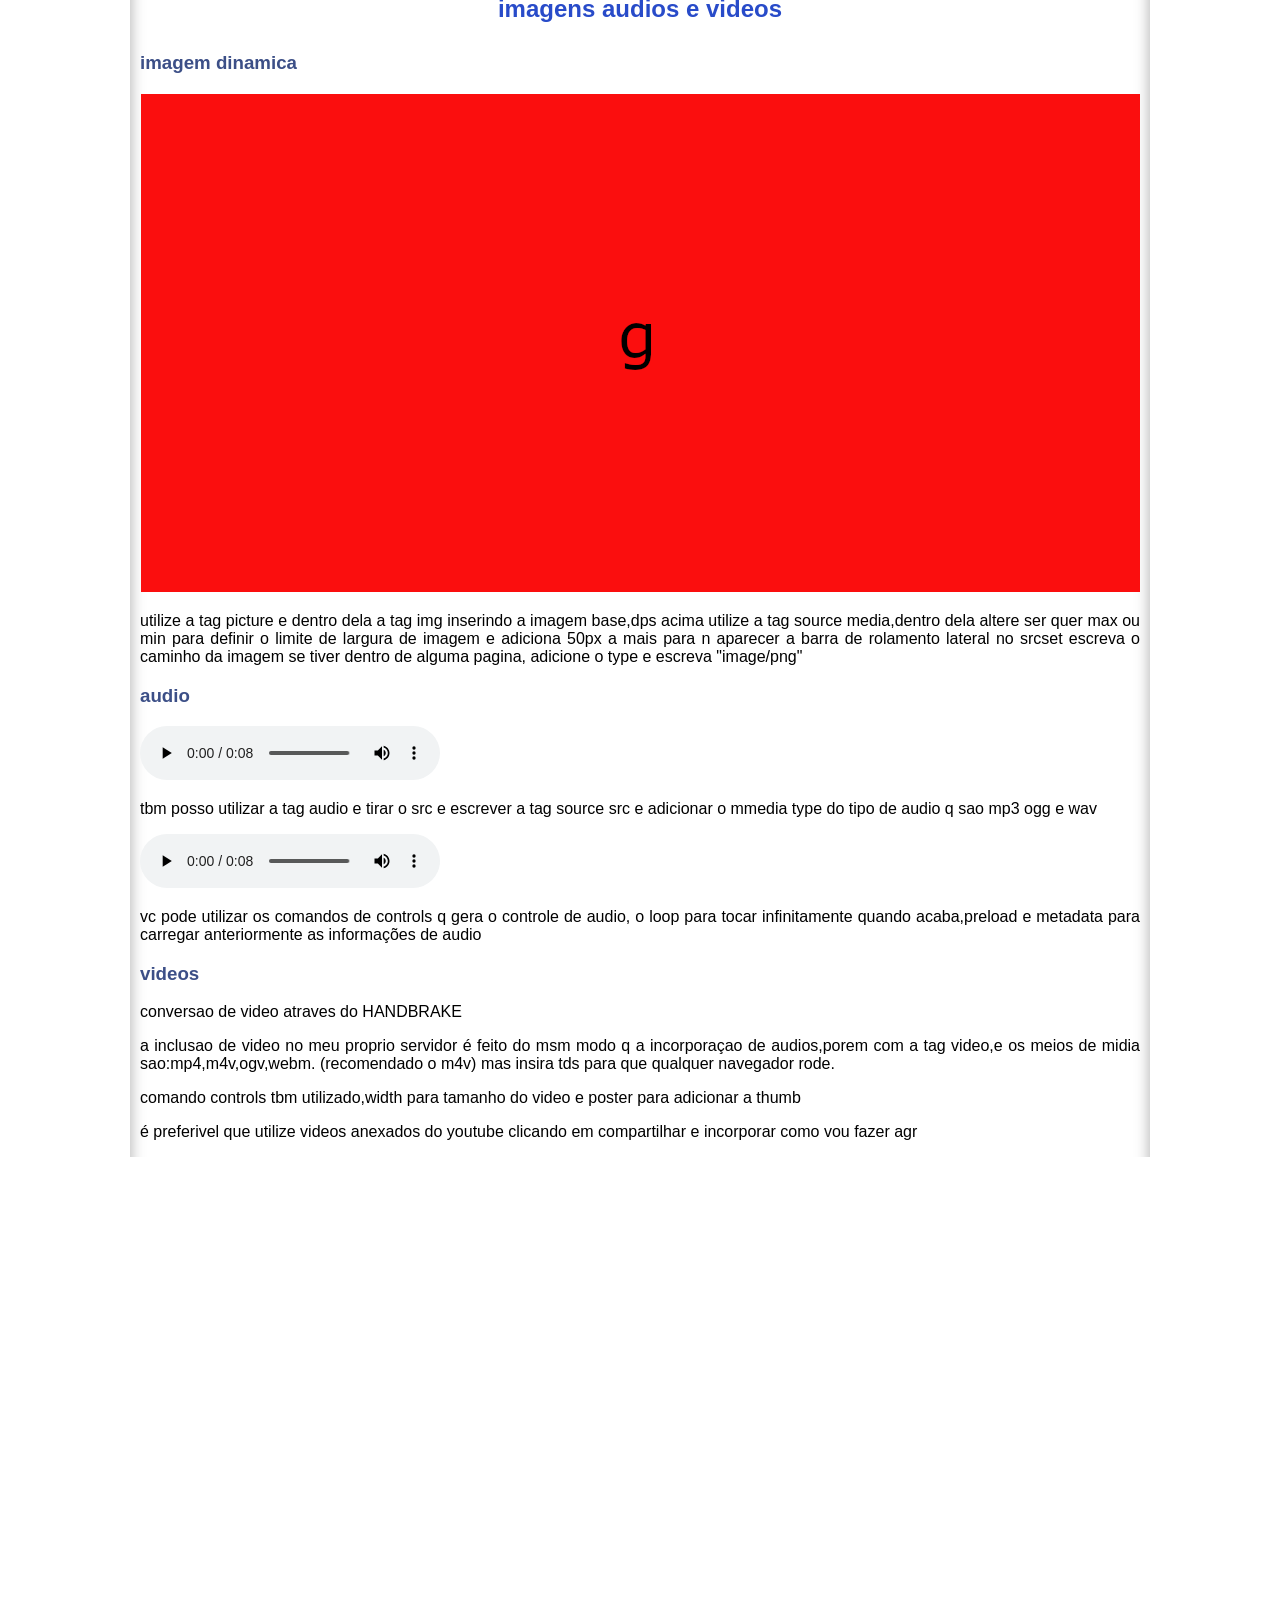
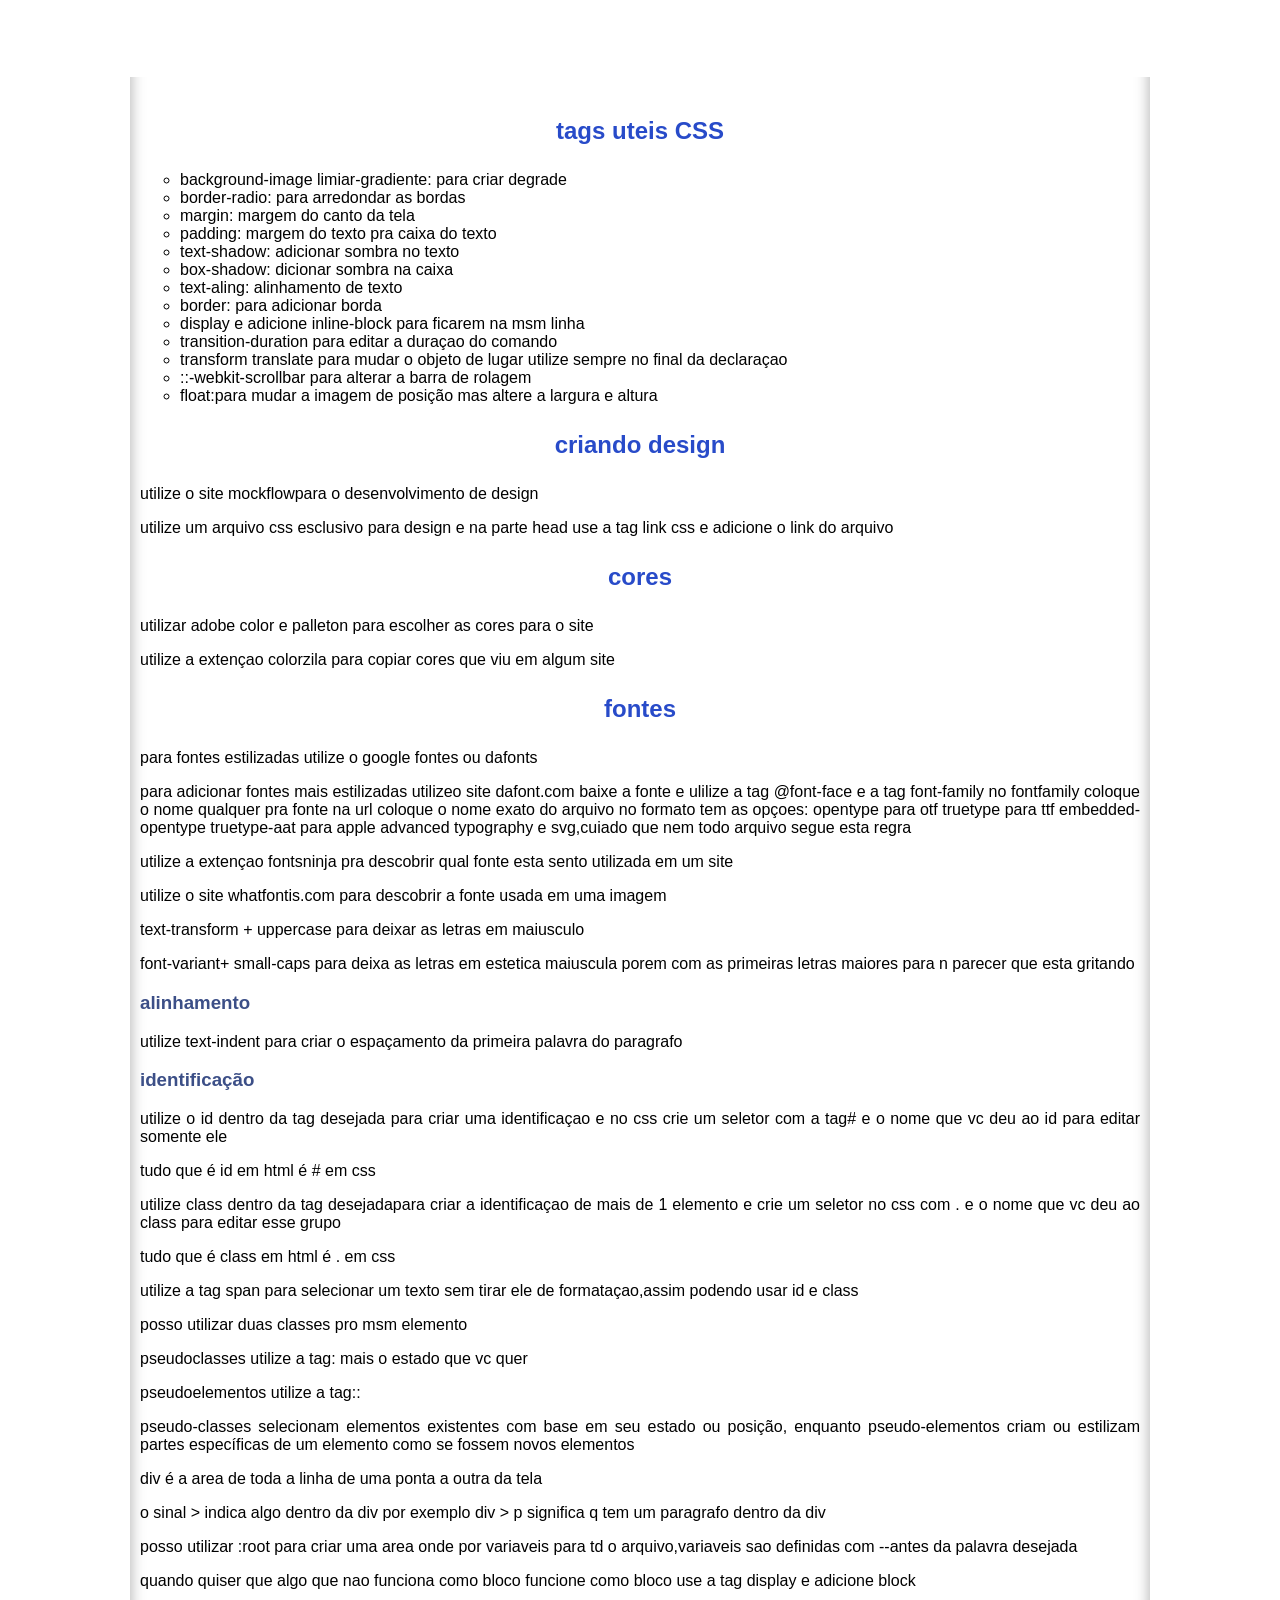
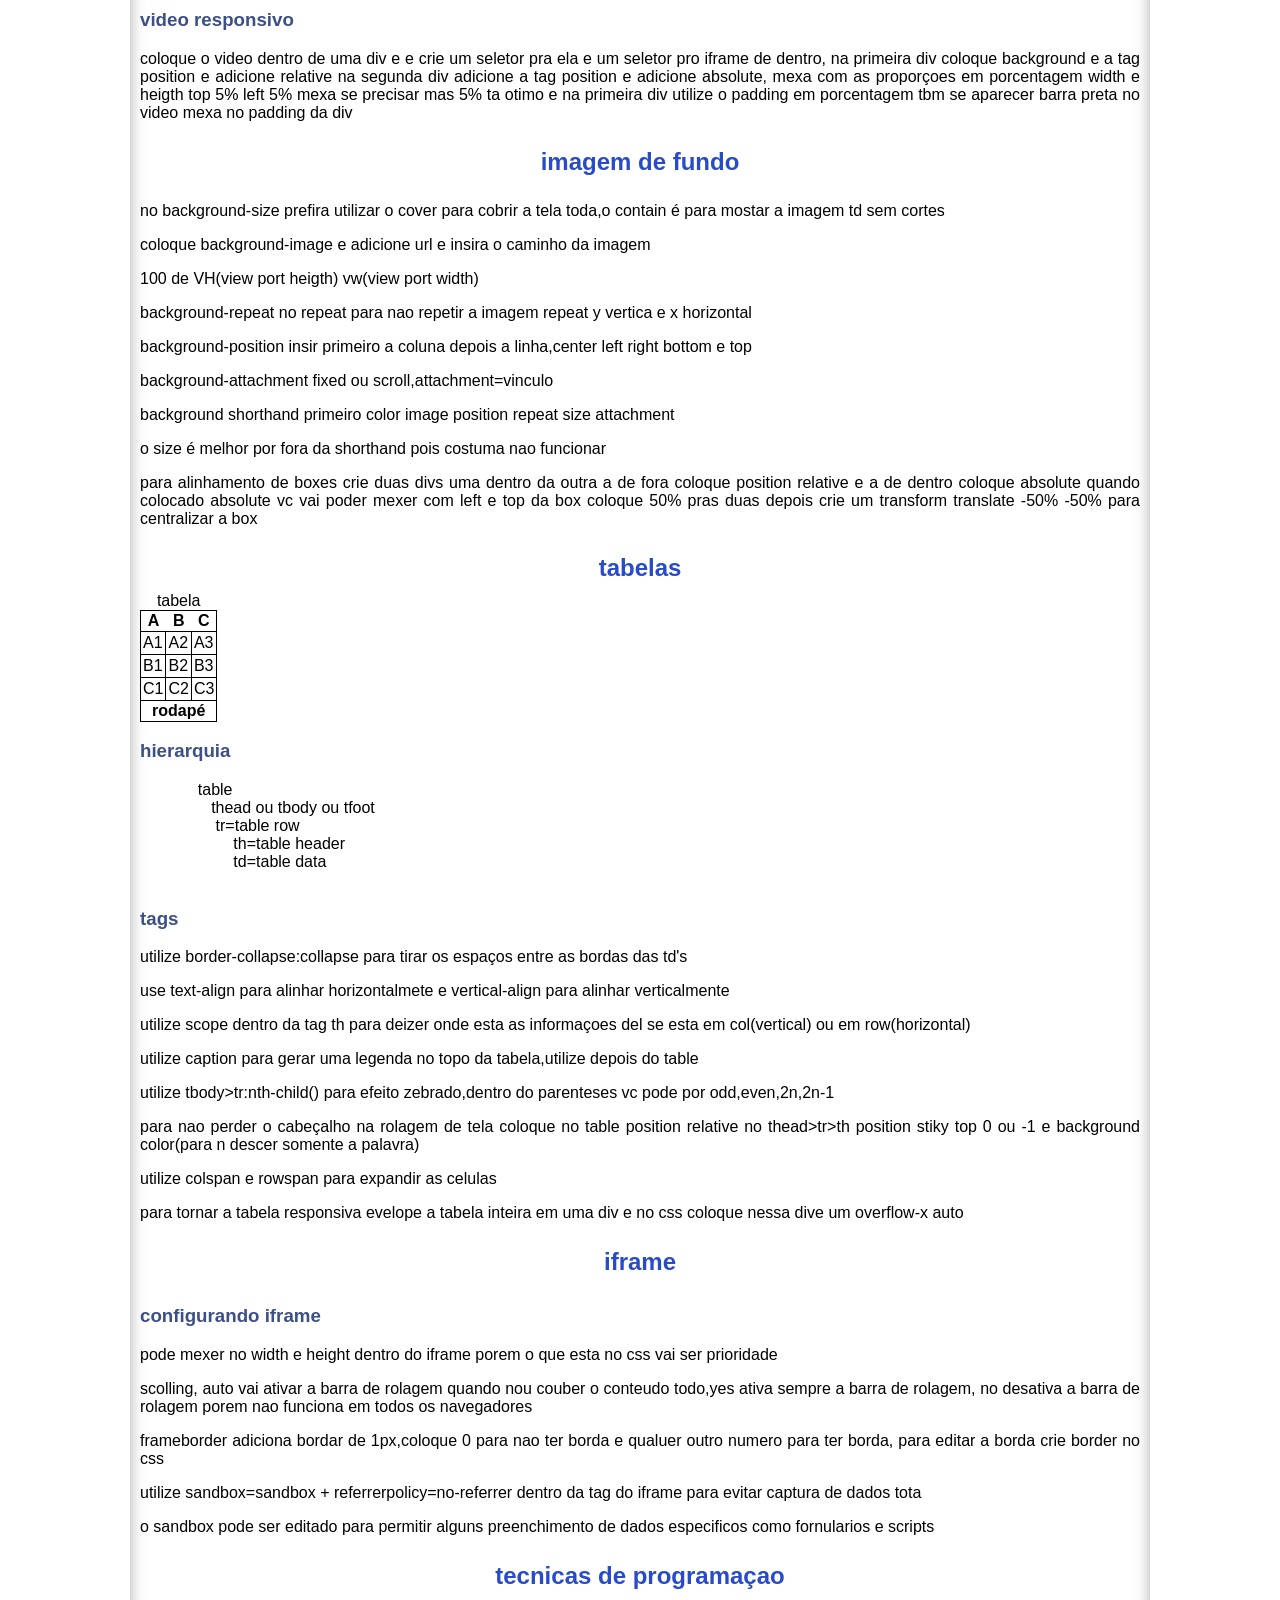
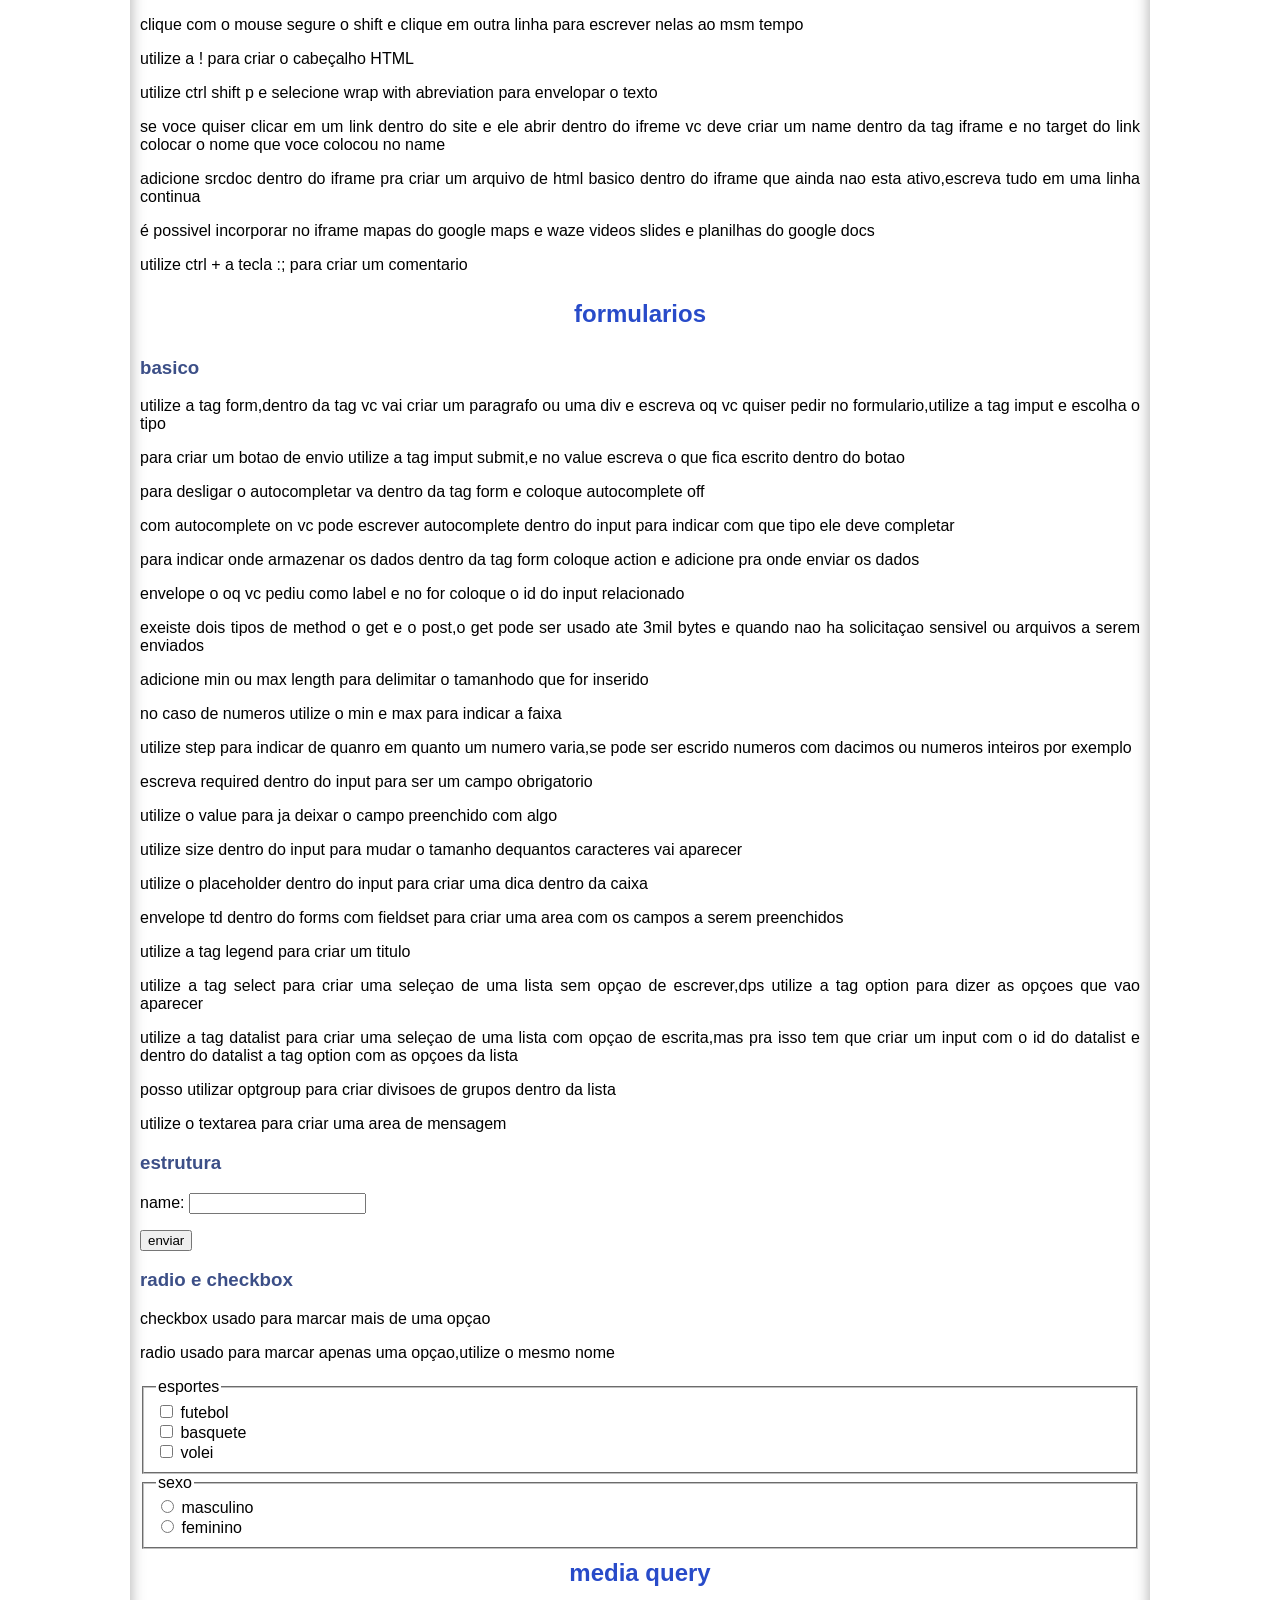
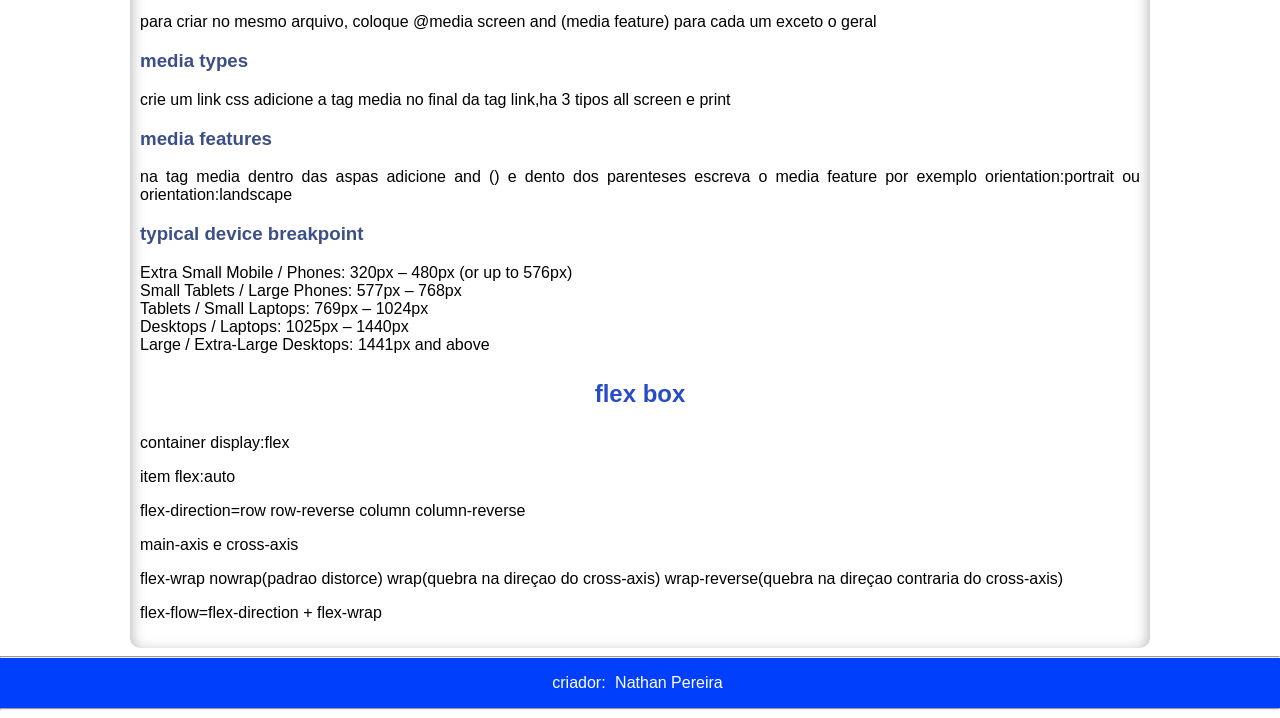
==== commit 1c680b93: "Update index.html" ====
--- a/index.html
+++ b/index.html
@@ -217,7 +217,7 @@
             <li>border: para adicionar borda</li>
             <li>display e adicione inline-block para ficarem na msm linha</li>
             <li>transition-duration para editar a duraçao do comando</li>
-            <li>transform translate para mudar o objeto de lugar</li>
+            <li>transform translate para mudar o objeto de lugar utilize sempre no final da declaraçao</li>
             <li>::-webkit-scrollbar para alterar a barra de rolagem</li>
             <li>float:para mudar a imagem de posição mas altere a largura e altura</li>
         </ul>
@@ -275,7 +275,7 @@
         <p>background-attachment fixed ou scroll,attachment=vinculo</p>
         <p>background shorthand primeiro color image position repeat size attachment</p>
         <p>o size é melhor por fora da shorthand pois costuma nao funcionar</p>
-        <p>para alinhamento de boxes crie duas divs uma dentro da outra a de fora coloque position absolute e a de dentro coloque absolute quando colocado absolute vc vai poder mexer com left e top da box coloque 50% pras duas depois 
+        <p>para alinhamento de boxes crie duas divs uma dentro da outra a de fora coloque position relative e a de dentro coloque absolute quando colocado absolute vc vai poder mexer com left e top da box coloque 50% pras duas depois 
         crie um transform translate -50% -50% para centralizar a box </p>
 
         <h2>tabelas</h2>
@@ -426,6 +426,21 @@
         Desktops / Laptops: 1025px – 1440px <br>
         Large / Extra-Large Desktops: 1441px and above <br>
     </p>
+
+    <h2>flex box</h2>
+
+    <p>container display:flex</p>
+    <p>item flex:auto</p>
+
+    <p>flex-direction=row row-reverse column column-reverse</p>
+
+    <p>main-axis e cross-axis</p>
+
+    <p>flex-wrap nowrap(padrao distorce)
+        wrap(quebra na direçao do cross-axis)
+        wrap-reverse(quebra na direçao contraria do cross-axis)
+    </p>
+    <p>flex-flow=flex-direction + flex-wrap</p>
             
 
     </main>
